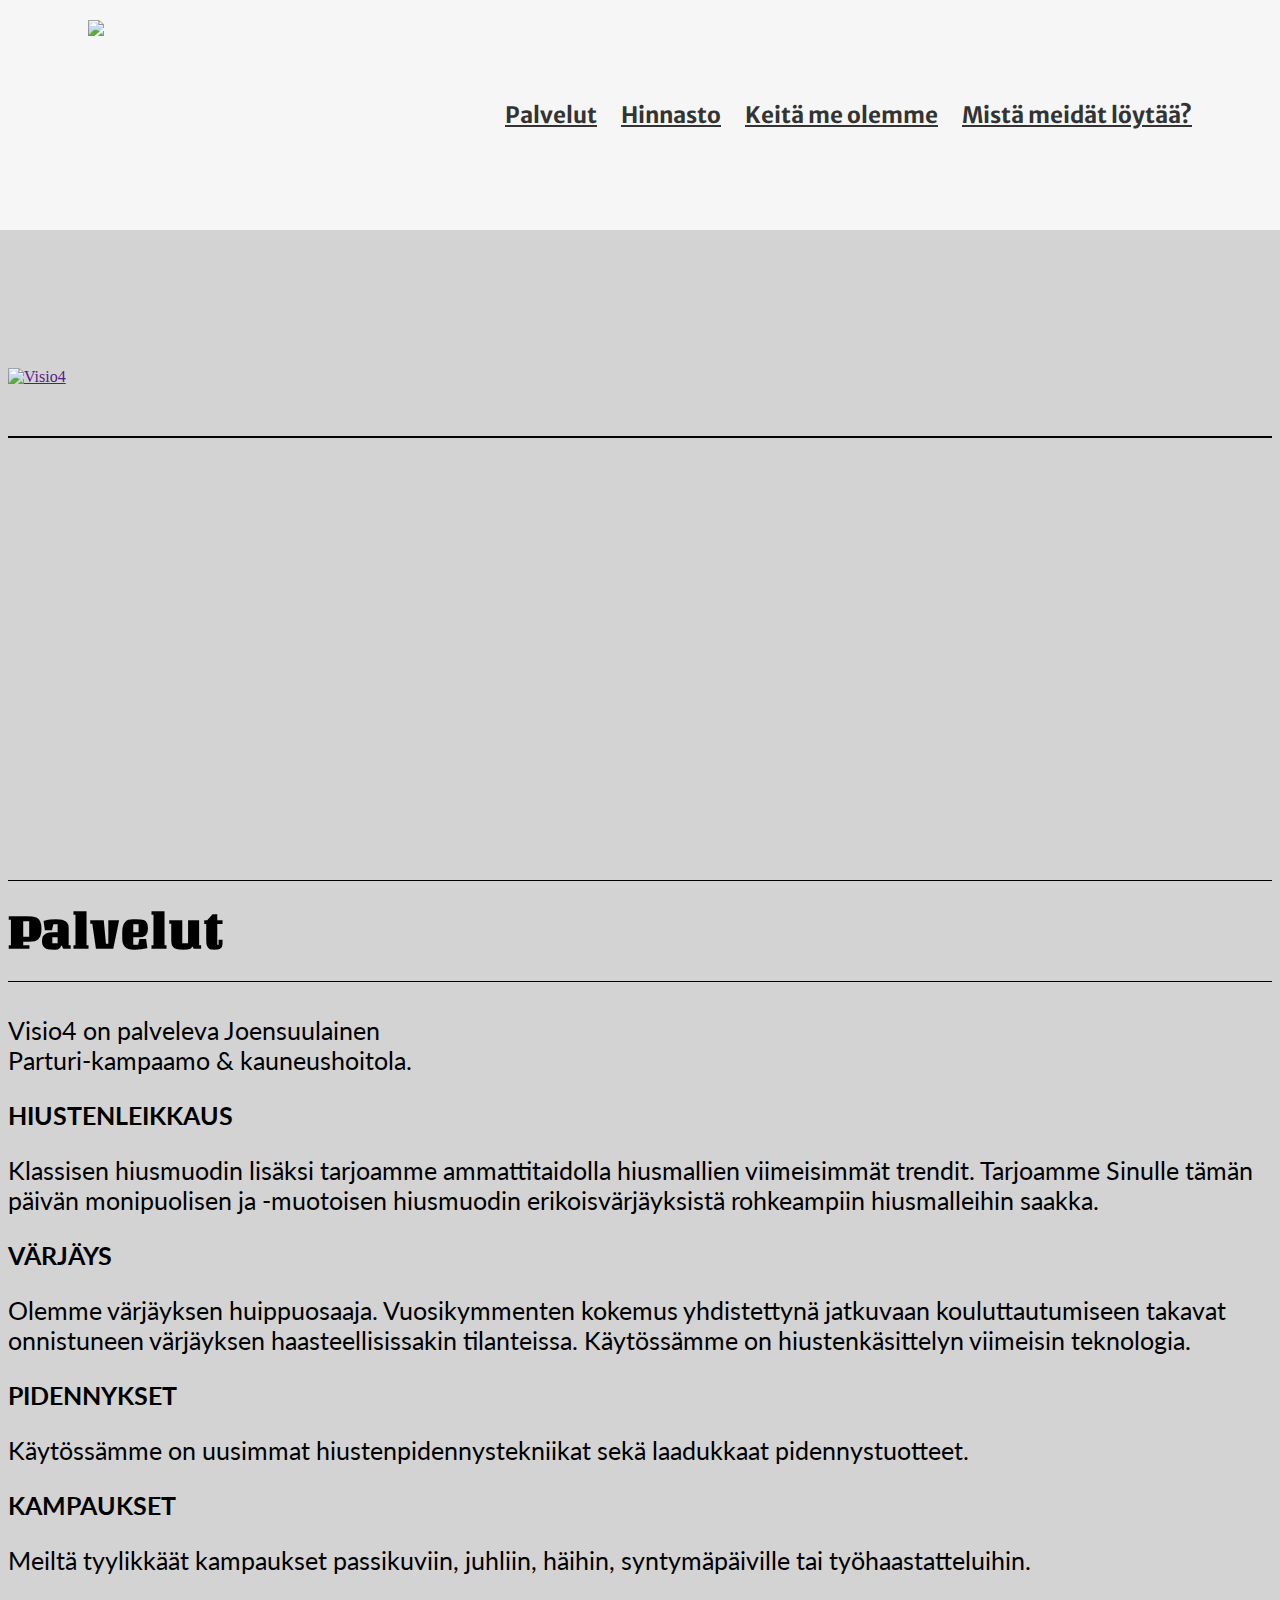
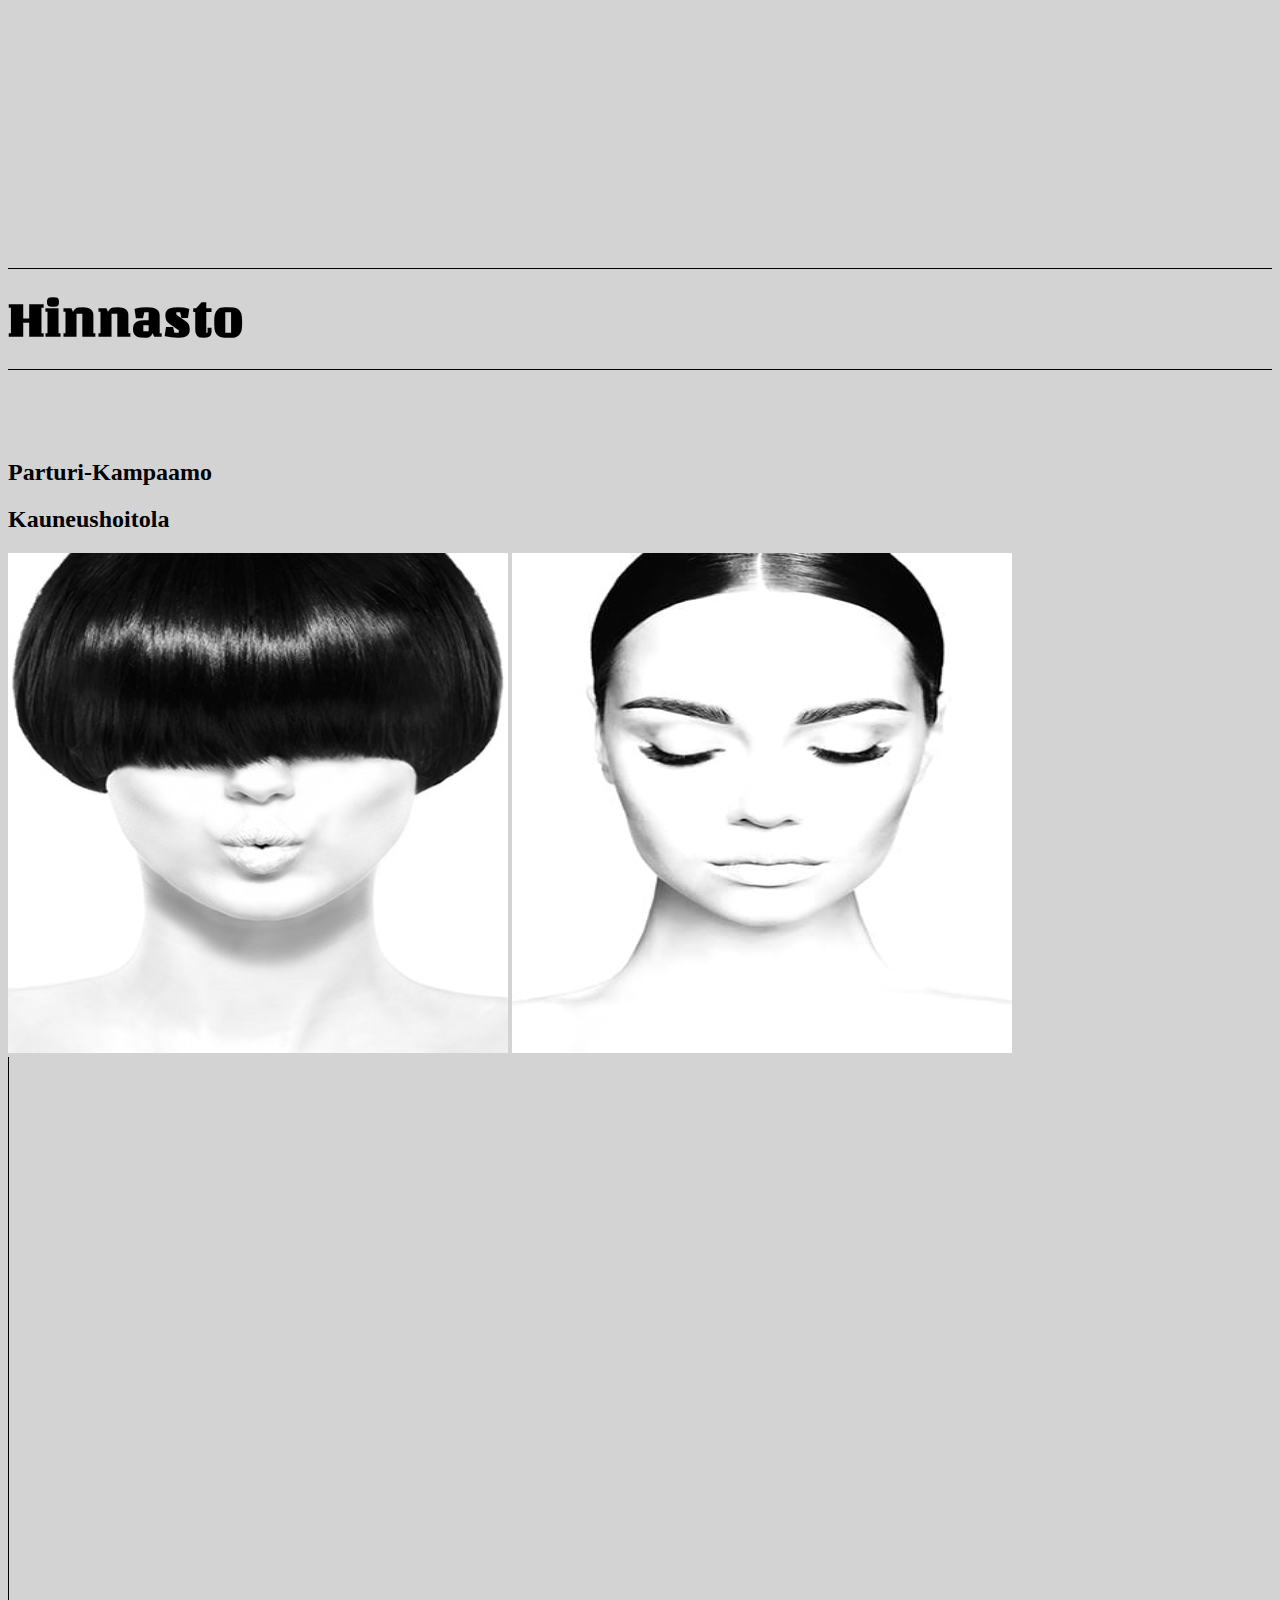
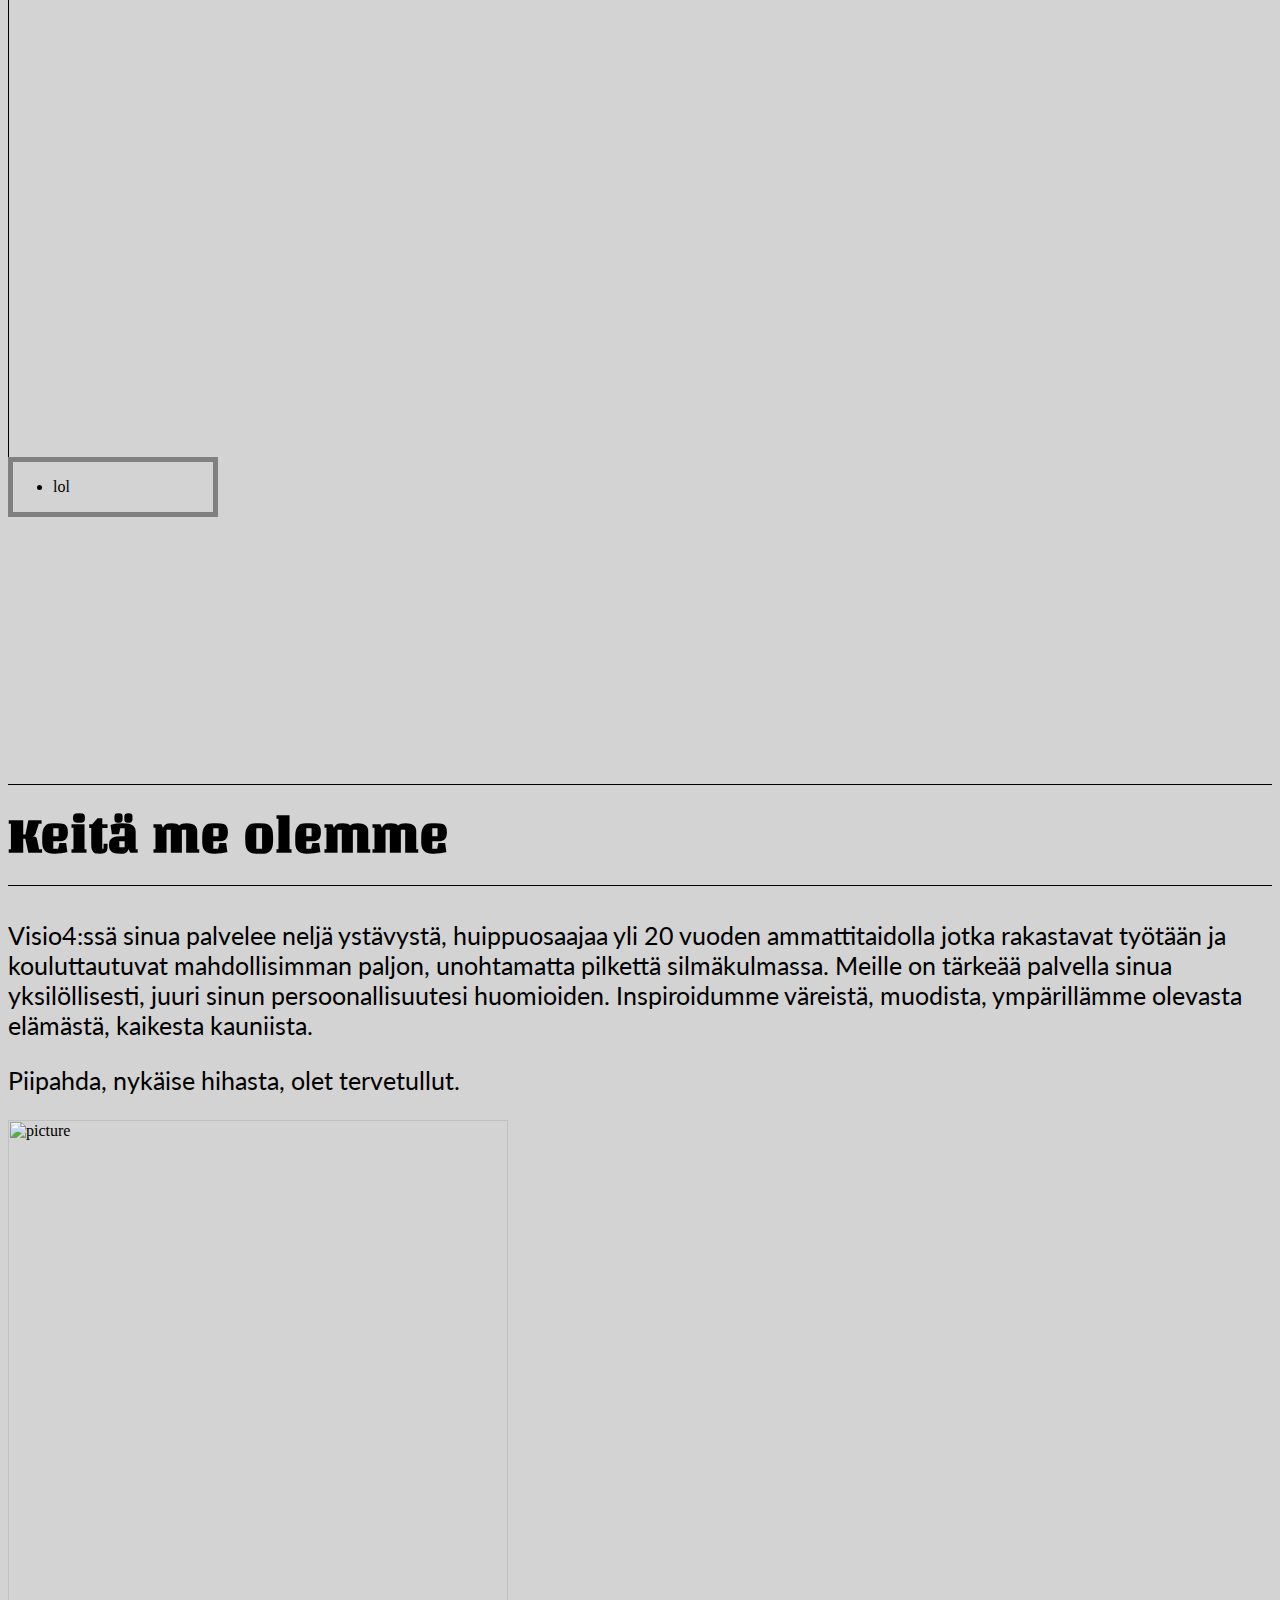
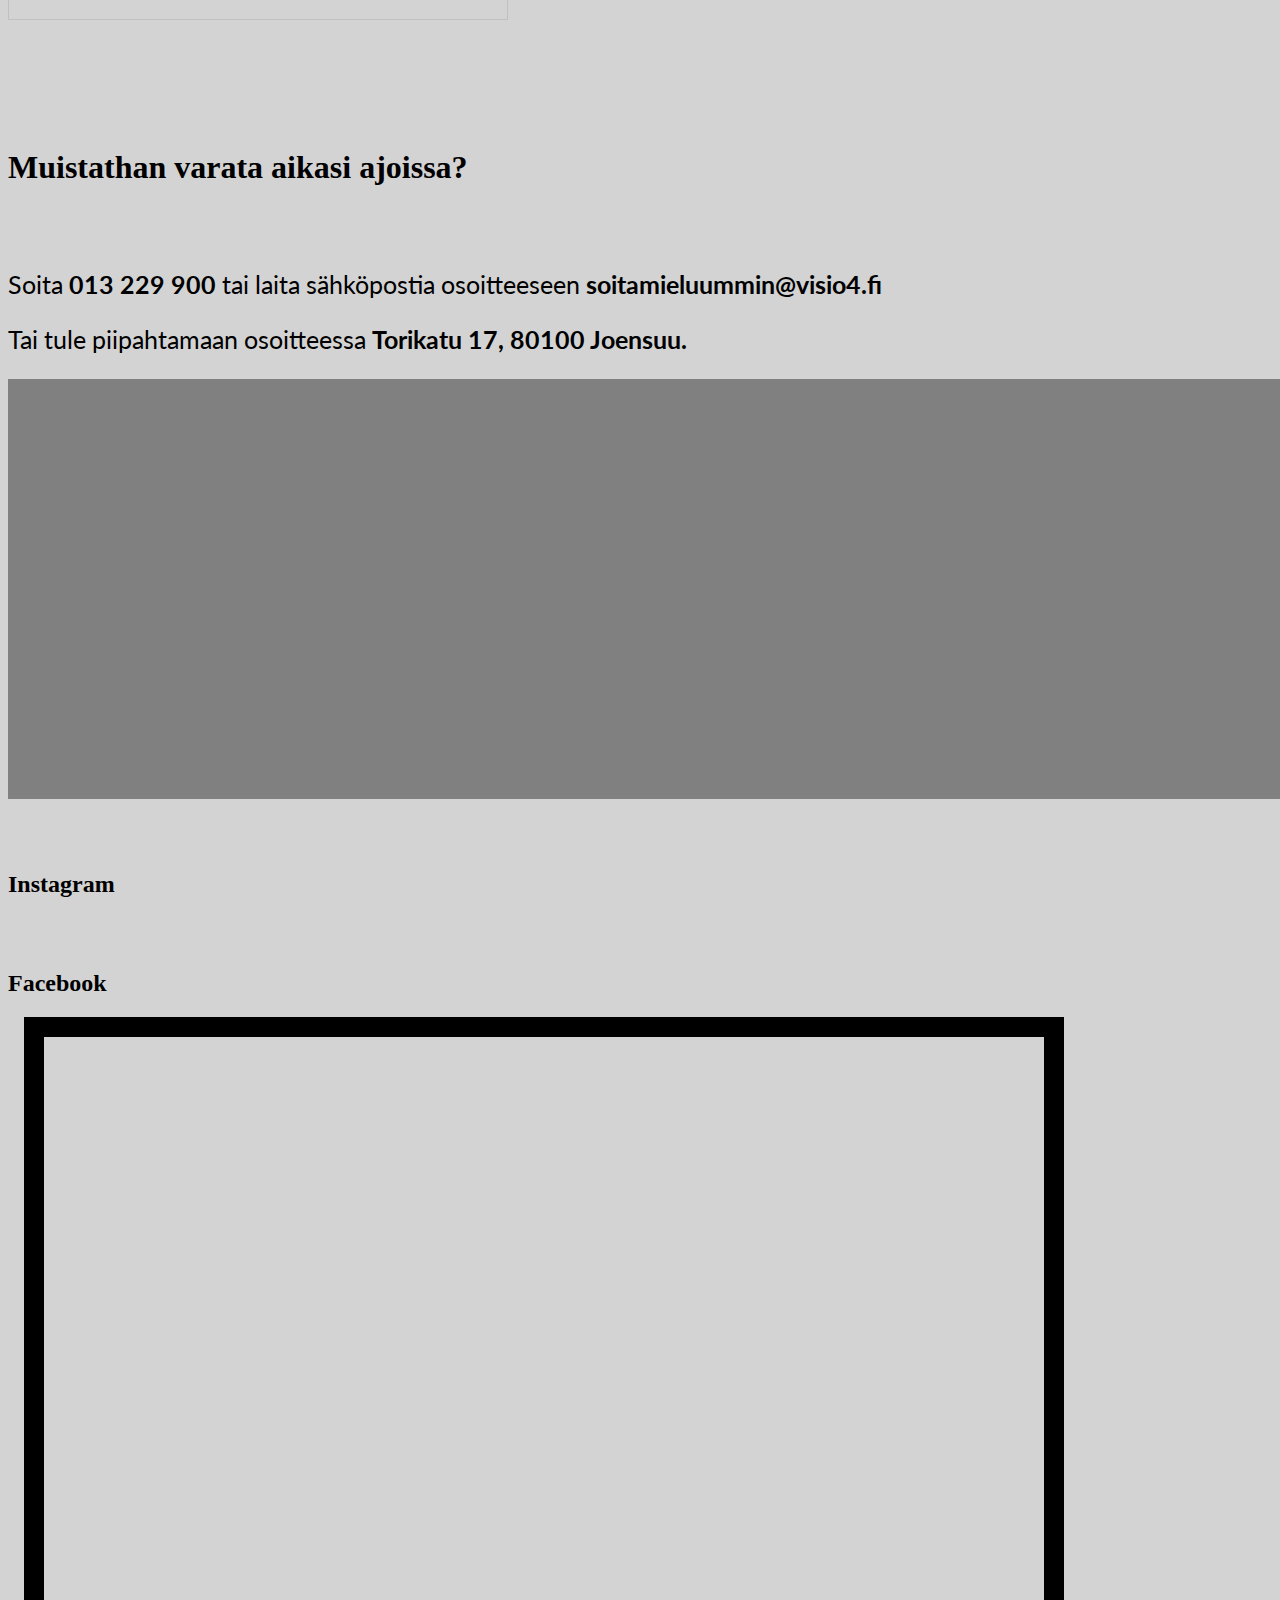
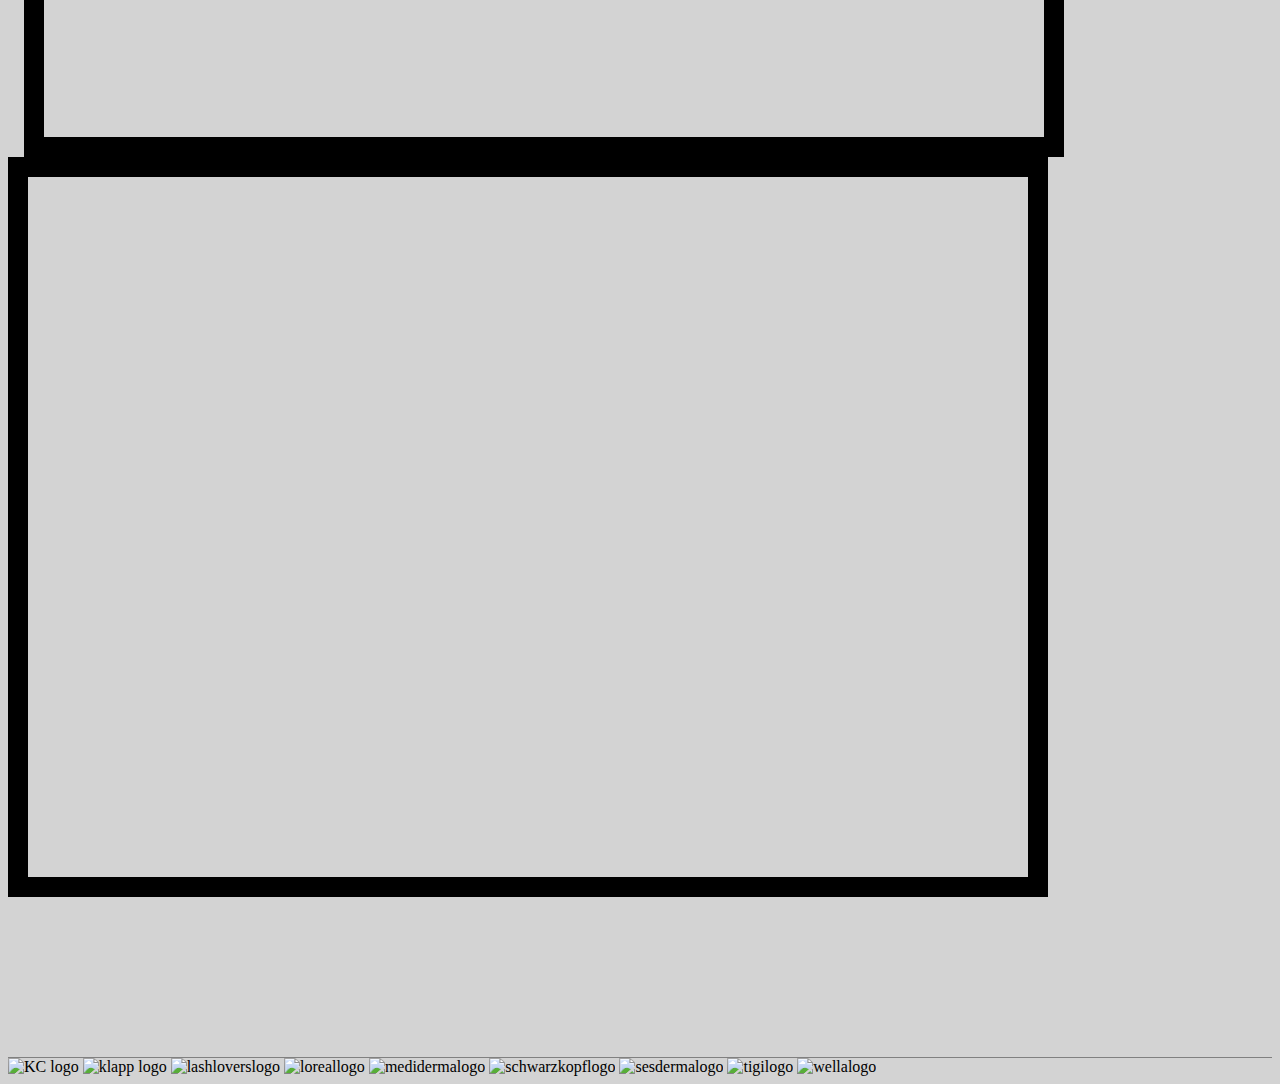
==== Index.html @ e0b6bd32 "alot of layout changes" ====
<html lang="fi" prefix="og: http://ogp.me/ns#">

<head>
  <meta charset="UTF-8">
  <meta name="viewport" content="width=device-width, initial-scale=1">
  <meta http-equiv="x-ua-compatible" content="ie=edge">

  <!--title-->
  <title id="visio4">Parturi-kampaamo & kauneushoitola Visio4 &#124; Joensuu</title>
  <link rel="shortcut icon" href="/" />

  <!--icon-->
  <link rel="apple-touch-icon" sizes="57x57" href="http://www.visio4.fi/wp-content/themes/default/images/favicons/apple-touch-icon-57x57.png">
  <link rel="apple-touch-icon" sizes="60x60" href="http://www.visio4.fi/wp-content/themes/default/images/favicons/apple-touch-icon-60x60.png">
  <link rel="apple-touch-icon" sizes="72x72" href="http://www.visio4.fi/wp-content/themes/default/images/favicons/apple-touch-icon-72x72.png">
  <link rel="apple-touch-icon" sizes="76x76" href="http://www.visio4.fi/wp-content/themes/default/images/favicons/apple-touch-icon-76x76.png">
  <link rel="apple-touch-icon" sizes="114x114" href="http://www.visio4.fi/wp-content/themes/default/images/favicons/apple-touch-icon-114x114.png">
  <link rel="apple-touch-icon" sizes="120x120" href="http://www.visio4.fi/wp-content/themes/default/images/favicons/apple-touch-icon-120x120.png">
  <link rel="apple-touch-icon" sizes="144x144" href="http://www.visio4.fi/wp-content/themes/default/images/favicons/apple-touch-icon-144x144.png">
  <link rel="apple-touch-icon" sizes="152x152" href="http://www.visio4.fi/wp-content/themes/default/images/favicons/apple-touch-icon-152x152.png">
  <link rel="apple-touch-icon" sizes="180x180" href="http://www.visio4.fi/wp-content/themes/default/images/favicons/apple-touch-icon-180x180.png">
  <link rel="icon" type="image/png" href="http://www.visio4.fi/wp-content/themes/default/images/favicons/favicon-32x32.png"
    sizes="32x32">
  <link rel="icon" type="image/png" href="http://www.visio4.fi/wp-content/themes/default/images/favicons/favicon-194x194.png"
    sizes="194x194">
  <link rel="icon" type="image/png" href="http://www.visio4.fi/wp-content/themes/default/images/favicons/favicon-96x96.png"
    sizes="96x96">
  <link rel="icon" type="image/png" href="http://www.visio4.fi/wp-content/themes/default/images/favicons/android-chrome-192x192.png"
    sizes="192x192">
  <link rel="icon" type="image/png" href="http://www.visio4.fi/wp-content/themes/default/images/favicons/favicon-16x16.png"
    sizes="16x16">
  <link rel="manifest" href="http://www.visio4.fi/wp-content/themes/default/images/favicons/manifest.json">
  <link rel="mask-icon" href="http://www.visio4.fi/wp-content/themes/default/images/favicons/safari-pinned-tab.svg"
    color="#5bbad5">

  <!--links-->

  <script type='text/javascript' src='http://www.visio4.fi/wp-content/plugins/feed-them-social/admin/js/admin.js?ver=4.7.12'></script>
  <script type='text/javascript' src='http://www.visio4.fi/wp-content/plugins/feed-them-social/feeds/js/powered-by.js?ver=4.7.12'></script>
  <script type='text/javascript' src='http://www.visio4.fi/wp-content/plugins/feed-them-social/feeds/js/magnific-popup.js?ver=4.7.12'></script>
  <link rel='shortlink' href='http://www.visio4.fi/' />
  <link rel="alternate" type="application/json+oembed" href="http://www.visio4.fi/wp-json/oembed/1.0/embed?url=http%3A%2F%2Fwww.visio4.fi%2F" />
  <link rel="alternate" type="text/xml+oembed" href="http://www.visio4.fi/wp-json/oembed/1.0/embed?url=http%3A%2F%2Fwww.visio4.fi%2F&#038;format=xml" />
  </script>

  <!--stylesheet links-->
  <link rel=StyleSheet href="Front.css" type="text/css" media=screen>
  <link rel="StyleSheet" href="https://cdnjs.cloudflare.com/ajax/libs/font-awesome/4.7.0/css/font-awesome.min.css">
  <link rel="StyleSheet" href="Social.css" type="text/css" media=screen>
  <link rel=StyleSheet href="Navbar.css" type="text/css" media=screen>


  <!--Fonts-->
  <link href="https://fonts.googleapis.com/css?family=Acme|Arimo|Bitter|Hind|Lobster|Merriweather+Sans|Mountains+of+Christmas|Noto+Sans+JP|Varela+Round"
    rel="stylesheet">
  <link href="https://fonts.googleapis.com/css?family=Abril+Fatface|Charm|Major+Mono+Display|Staatliches|Unlock" rel="stylesheet">
  <link href="https://fonts.googleapis.com/css?family=Bad+Script|Forum|Lobster+Two|Merienda|Poiret+One" rel="stylesheet">
  <link href="https://fonts.googleapis.com/css?family=Lato" rel="stylesheet">

  <!--Pictures link-->
  <link href="Kuvat/">


  <!-- Latest compiled and minified CSS -->
  <link rel="stylesheet" href="https://stackpath.bootstrapcdn.com/bootstrap/4.2.1/css/bootstrap.min.css" integrity="sha384-GJzZqFGwb1QTTN6wy59ffF1BuGJpLSa9DkKMp0DgiMDm4iYMj70gZWKYbI706tWS"
    crossorigin="anonymous">

  <!-- jQuery library -->
  <script src="http://code.jquery.com/jquery-latest.min.js" type="text/javascript"></script>
  <script src="animatescroll.js"></script>

  <!-- Latest compiled JavaScript bootstrap -->
  <script src="https://cdnjs.cloudflare.com/ajax/libs/popper.js/1.14.6/umd/popper.min.js" integrity="sha384-wHAiFfRlMFy6i5SRaxvfOCifBUQy1xHdJ/yoi7FRNXMRBu5WHdZYu1hA6ZOblgut"
    crossorigin="anonymous"></script>
  <script src="https://stackpath.bootstrapcdn.com/bootstrap/4.2.1/js/bootstrap.min.js" integrity="sha384-B0UglyR+jN6CkvvICOB2joaf5I4l3gm9GU6Hc1og6Ls7i6U/mkkaduKaBhlAXv9k"
    crossorigin="anonymous"></script>
</head>




<body>
  <div class="container fluid">

    <!--navbar-->
    <div class="cbp-af-header">
      <div class="cbp-af-inner">
        <a href="#" class="navbar-right img"><img style="max-width:200px; margin-top: 20px;" src="Kuvat/logo.png" class="img-responsive"></a>
        <nav>
          <a href="#" onclick="$('#jump-palvelut').animatescroll();" class="navbarfont">Palvelut</a>
          <a href="#" onclick="$('#jump-hinnasto').animatescroll();" class="navbarfont">Hinnasto</a>
          <a href="#" onclick="$('#jump-meistä').animatescroll();" class="navbarfont">Keitä me olemme</a>
          <a href="#" onclick="$('#jump-mapdiv').animatescroll();" class="navbarfont">Mistä meidät löytää?</a>
        </nav>
      </div>
    </div>



    <div>
      <br><br><br><br><br><br><br><br><br><br><br><br><br><br><br><br><br><br><br><br>
    </div>




    <!--Logo-->

    <div class="container">
      <div class="row">
        <div class="col-sm-5"></div>
        <a href="" id="Visio4Logo">
          <img class="img-responsive" src="Kuvat/logo.png" alt="Visio4">
        </a>
      </div>
    </div>
  </div>
  <div id="logoborder"></div>




  <!--main content-->

  <section id="jump-palvelut"></section>
  <br><br><br><br><br><br>
  <div class="container text-center" id="palvelut">
    <div class="row">
      <div class="col " id="palvelut2">
        <h1 class="headeredits"><strong>Palvelut</strong></h2>
        <p>Visio4 on palveleva Joensuulainen<br> Parturi-kampaamo & kauneushoitola.</p>
        <p><strong>HIUSTENLEIKKAUS</strong></p>
        <p>Klassisen hiusmuodin lisäksi tarjoamme ammattitaidolla hiusmallien viimeisimmät trendit.
          Tarjoamme Sinulle tämän päivän monipuolisen ja -muotoisen hiusmuodin erikoisvärjäyksistä rohkeampiin
          hiusmalleihin saakka.</p>
        <p><strong>VÄRJÄYS</strong></p>
        <p>Olemme värjäyksen huippuosaaja. Vuosikymmenten kokemus yhdistettynä jatkuvaan
          kouluttautumiseen takavat onnistuneen värjäyksen haasteellisissakin tilanteissa. Käytössämme on
          hiustenkäsittelyn
          viimeisin teknologia.</p>
        <p><strong>PIDENNYKSET</strong></p>
        <p>Käytössämme on uusimmat hiustenpidennystekniikat sekä laadukkaat pidennystuotteet.</p>
        <p><strong>KAMPAUKSET</strong></p>
        <p>Meiltä tyylikkäät kampaukset passikuviin, juhliin, häihin, syntymäpäiville tai
          työhaastatteluihin.</p>
        <p></p>
      </div>
    </div>
  </div>

  <div class="container">
    <div class="row">
      <div class="col">
        <br><br><br><br><br><br><br>
      </div>
    </div>
  </div>

  <!--Sub content-->
  <section id="jump-hinnasto"></section>
  <br><br><br><br><br><br>
  <div class="container text-center" id="hinnasto">
    <div class="row">
      <div class="col-sm-11">
        <h1 class="headeredits"><strong>Hinnasto</strong></h2>
        <br><br>
        <div class="d-inline-flex">
          <h2 class="p-2 side-header-img" style="width:500px;"><strong>Parturi-Kampaamo</strong></h2>
          <h2 class="p-2 side-header-img" style="width:500px;"><strong>Kauneushoitola</strong></h2>
        </div>
        <div class="col-sm-13">
          <img class="rounded float-left image  img-responsive img-display img-border" src="Kuvat/parturikampaamo.jpg"
            id="img2" alt="Parturi-kampaamo">
          <img class=" rounded float-right image  img-responsive img-display img-border" src="Kuvat/kauneushoitola.jpg"
            id="img3" alt="kauneushoitola">
        </div>
        <div class="clearfix vertical-line col-sm-14" style="height: 1000px;"></div>

        <div style="border:5px solid grey; width:200px;" class="d-inline-flex justify-content-between">
          <ul class="list-inline-mb-0">
            <li class="list-inline-item">
              lol
            </li>
          </ul>
        </div>
      </div>
    </div>
  </div>

  <div class="container">
    <div class="row">
      <div class="col">
        <br><br><br><br><br><br><br>
      </div>
    </div>
  </div>

  <section id="jump-meistä"></section>
  <br><br><br><br><br><br>
  <div class="container">
    <div class="row">
      <div class="col text-center">
        <h1 class="headeredits" id="Meistä"><strong>Keitä me olemme</strong></h2>
        <p id="keitämeolemmeteksti">Visio4:ssä sinua palvelee neljä ystävystä, huippuosaajaa yli 20 vuoden
          ammattitaidolla
          jotka rakastavat työtään ja kouluttautuvat mahdollisimman paljon, unohtamatta pilkettä silmäkulmassa.
          Meille on tärkeää palvella sinua yksilöllisesti, juuri sinun persoonallisuutesi huomioiden. Inspiroidumme
          väreistä, muodista, ympärillämme olevasta elämästä, kaikesta kauniista.
        </p>
        <p id="keitämeolemmeteksti2">Piipahda, nykäise hihasta, olet tervetullut.</p>
        <img src="" id="img3" alt="picture">
      </div>
    </div>
  </div>

  <section id="jump-mapdiv"></section>
  <br><br><br><br><br><br>
  <div class="container text-center">
    <div class="row">
      <div class="col-md-12">
        <h1 id="Paikka" id="mapheader"><strong>Muistathan varata aikasi ajoissa?</strong></h2>
        <br><br>
        <p>Soita <strong>013 229 900</strong> tai laita sähköpostia osoitteeseen <strong>soitamieluummin@visio4.fi</strong></p>
        <p id="osoite">Tai tule piipahtamaan osoitteessa <strong>Torikatu 17, 80100 Joensuu.</strong></p>
      </div>
    </div>
  </div>

  <!--google maps scripts and styling-->
  <div class="container" id="mapdiv">
    <div class="row">
      <div class="col" id="map">

        <!--map script,styling,markers etc..-->
        <script>
          //map function and init
          function initMap() {
            var myLatLng = {
              lat: 62.598719,
              lng: 29.761152
            };
            var map = new google.maps.Map(document.getElementById('map'), {
              center: myLatLng,
              zoom: 18,

              //Styles a map in night mode.
              styles: [{
                elementType: 'geometry',
                stylers: [{
                  color: '#242f3e'
                }]
              },
              {
                elementType: 'labels.text.stroke',
                stylers: [{
                  color: '#242f3e'
                }]
              },
              {
                elementType: 'labels.text.fill',
                stylers: [{
                  color: '#746855'
                }]
              },
              {
                featureType: 'administrative.locality',
                elementType: 'labels.text.fill',
                stylers: [{
                  color: '#d59563'
                }]
              },
              {
                featureType: 'poi',
                elementType: 'labels.text.fill',
                stylers: [{
                  color: '#d59563'
                }]
              },
              {
                featureType: 'poi.park',
                elementType: 'geometry',
                stylers: [{
                  color: '#263c3f'
                }]
              },
              {
                featureType: 'poi.park',
                elementType: 'labels.text.fill',
                stylers: [{
                  color: '#6b9a76'
                }]
              },
              {
                featureType: 'road',
                elementType: 'geometry',
                stylers: [{
                  color: '#38414e'
                }]
              },
              {
                featureType: 'road',
                elementType: 'geometry.stroke',
                stylers: [{
                  color: '#212a37'
                }]
              },
              {
                featureType: 'road',
                elementType: 'labels.text.fill',
                stylers: [{
                  color: '#9ca5b3'
                }]
              },
              {
                featureType: 'road.highway',
                elementType: 'geometry',
                stylers: [{
                  color: '#746855'
                }]
              },
              {
                featureType: 'road.highway',
                elementType: 'geometry.stroke',
                stylers: [{
                  color: '#1f2835'
                }]
              },
              {
                featureType: 'road.highway',
                elementType: 'labels.text.fill',
                stylers: [{
                  color: '#f3d19c'
                }]
              },
              {
                featureType: 'transit',
                elementType: 'geometry',
                stylers: [{
                  color: '#2f3948'
                }]
              },
              {
                featureType: 'transit.station',
                elementType: 'labels.text.fill',
                stylers: [{
                  color: '#d59563'
                }]
              },
              {
                featureType: 'water',
                elementType: 'geometry',
                stylers: [{
                  color: '#17263c'
                }]
              },
              {
                featureType: 'water',
                elementType: 'labels.text.fill',
                stylers: [{
                  color: '#515c6d'
                }]
              },
              {
                featureType: 'water',
                elementType: 'labels.text.stroke',
                stylers: [{
                  color: '#17263c'
                }]
              }
              ]
            });
            //map marker
            var marker = new google.maps.Marker({
              position: myLatLng,
              map: map,
              title: 'Visio4'
            });
            // Create our info window content   
            var infoWindowContent = '<div class="info_content">' +
              '<h3>Torikatu 17, 80100 Joensuu, Suomi, Visio4</h3>' +
              '</div>';

            // Initialise the inforWindow
            var infoWindow = new google.maps.InfoWindow({
              content: infoWindowContent
            });

            // Display our info window when the marker is clicked
            google.maps.event.addListener(marker, 'click', function () {
              infoWindow.open(map, marker);
            });
          }
        </script>
      </div>
    </div>
  </div>


  <!--API key google maps-->
  <div class="container">
    <div class="row">
      <div class="col">
        <script async defer src="https://maps.googleapis.com/maps/api/js?key=AIzaSyCQFtj_XwLrDeXg4JyTddNs7l2rASszcLY&callback=initMap"
          type="text/javascript"></script>
      </div>
    </div>
  </div>

  <!--Social links-->
  <div class="container">
    <div class="row">
      <div class="d-inline-flex">
        <h2 class="p-2 side-header-img2" style="margin-top:3em;margin-right:23em;"><strong>Instagram</strong></h2>
        <h2 class="p-2 side-header-img2" style="margin-top:3em;"><strong>Facebook</strong></h2>
      </div>
    </div>
  </div>

  
  <div class="row">
    <div class="col-xs-1 border col-xs-offset-3"><iframe src="https://www.powr.io/plugins/social-feed/view?unique_label=b59767bb_1547047970&external_type=iframe"
      width="1000px;" height="700" frameborder="0" style="margin-left:1em;"></iframe></div>
    <div class="col-sm-5 border"><iframe src="https://www.powr.io/plugins/social-feed/view?unique_label=6a9e744c_1548924786&external_type=iframe" style="margin-right:2em;" width="1000px" height="700" frameborder="0"></iframe></div>
</div>
    
          
  </div>
</body>

</html>

<div id="footerborder" style="margin-top:10em;"></div>

<div class="container text-center">
  <div class="row">
    <div class="col-lg-20">
      <footer id="Companieslogo" >
        <img class="img-responsive imgsize" src="Kuvat/logo-kc.png" alt="KC logo">
        <img class="img-responsive imgsize" src="Kuvat/logo-klapp.png" alt="klapp logo">
        <img class="img-responsive imgsize" src="Kuvat/logo-lash-lovers.png" alt="lashloverslogo">
        <img class="img-responsive imgsize" src="Kuvat/logo-loreal.png" alt="loreallogo">
        <img class="img-responsive imgsize" src="Kuvat/logo-mediderma.png" alt="medidermalogo">
        <img class="img-responsive imgsize" src="Kuvat/logo-schwarzkopf.png" alt="schwarzkopflogo">
        <img class="img-responsive imgsize" src="Kuvat/logo-sesderma.png" alt="sesdermalogo">
        <img class="img-responsive imgsize" src="Kuvat/logo-tigi.png" alt="tigilogo">
        <img class="img-responsive imgsize" src="Kuvat/logo-wella.png" alt="wellalogo">



        <script type="text/javascript" src="additions.js"></script>
        <script type="text/javascript" src="cbpAnimatedHeader.js"></script>
        <script type="text/javascript" src="cbpAnimatedHeader.min.js"></script>
        <script type="text/javascript" src="modernizr.custom.js"></script>
        <script type="text/javascript" src="classie.js"></script>
      </footer>
    </div>
  </div>
</div>
---- Front.css ----
body {
    background-color: lightgrey;
    overflow-x: hidden;
}

.container {
    
}

.col-lg-5 {
  margin-top: 300px;
  margin-bottom: 300px;
}

.col-sm-4 {
    
}

#palvelut2 {
    margin: 0;
    background-image: url(kuvat/scissors2.png);
    background-size: 1440px 800px;
    background-repeat: no-repeat; 
    display: compact;

}

#logoborder {
    border:1px solid black;
    margin-top: 50px;
    margin-bottom: 300px;
}

div.vertical-line{
    width: 1px; /* Line width */
    background-color: black; /* Line color */
    height: 100%; 
    display:inline-block;
  }

p {
    font-family: 'Lato', sans-serif;
    font-size: 25px;
    
}

.headeredits {
    font-family: 'Unlock', cursive;
    font-size: 50px;
    line-height: 2.0;
    border-top: 1px solid black;
    border-bottom: 1px solid black;
    
    
}

#map {
    width: 100%;
    height: 400px;
    background-color: grey;
    border-color: #bababa;
    border: 10px solid grey;
    
}

.img-text1 {
    
    border:5px solid grey;
}

.img-text2 {
    border:5px solid grey;
   
}

#img2 {
    
    width: 500px;
    height: 500px;
}
#img3 {
    
    width: 500px;
    height: 500px;
}

.img-size {
    width: 100px;
}

.img-border {
    
}

.frame {
    float:left;
    
    
}

#companieslogo {
    width: 1200px;

    
}
.box { display:inline-block; }

#footerborder {
    border-top: 1px solid grey;
    
}


@media screen and (max-width: 1200px) { 
    footer { display: flex; flex-direction: column; } 
    .img-display {display:none;}
    .img-text .img-text1 { justify-content: left; }
    .img-text .img-text2 { justify-content: right; }
    iframe { max-width: 100%; }
    .side-header-img { max-width:200px;margin:5px; }
    .side-header-img2 { max-width:200px;margin:5px; }
}
---- Social.css ----
.fa {
  padding: 10xp;
    font-size: 30px;
    width: 50px;
    text-align: center;
    text-decoration: none;
    margin: 5px 2px;
  }

  .fa:hover {
    opacity: 0.7;
}

.fa-instagram {
    background: #125688;
    color: white;
  }
  
  iframe {
    border:20px solid black;
  }
---- Navbar.css ----
.cbp-af-header {
	position: fixed;
	top: 0;
	left: 0;
	width: 100%;
	background: #f6f6f6;
	z-index: 10000;
	height: 230px;
	overflow: hidden;
	-webkit-transition: height 0.3s;
	-moz-transition: height 0.3s;
	transition: height 0.3s;
	
}

.cbp-af-header .cbp-af-inner {
	width: 90%;
	max-width: 69em;
	margin: 0 auto;
	padding: 0 1.875em;
}

.cbp-af-header h1,
.cbp-af-header nav {
	display: inline-block;
	position: relative;
}


.cbp-af-header h1,
.cbp-af-header nav a {
	line-height: 230px;
}

.cbp-af-header h1 {
	text-transform: uppercase;
	color: #333;
	letter-spacing: 4px;
	font-size: 4em;
	margin: 0;
	float: left;
	
}

.cbp-af-header nav {
	float: right;
}

.cbp-af-header nav a {
	color: #333;
	font-weight: 700;
	margin: 0 0 0 20px;
	font-size: 1.4em;
}

.cbp-af-header nav a:hover {
	color: #9FB4BD;
}

/* Transitions and class for reduced height */
.cbp-af-header h1,
.cbp-af-header nav a {
	-webkit-transition: all 0.3s;
	-moz-transition: all 0.3s;
	transition: all 0.3s;
}

.cbp-af-header.cbp-af-header-shrink {
	height: 90px;
}

.cbp-af-header.cbp-af-header-shrink h1,
.cbp-af-header.cbp-af-header-shrink nav a {
	line-height: 90px;
}

.cbp-af-header.cbp-af-header-shrink h1 {
	font-size: 2em;
}


@media screen and (max-width: 55em) {
	
	.cbp-af-header .cbp-af-inner {
		width: 100%;
	}

	.cbp-af-header h1,
	.cbp-af-header nav {
		display: block;
		margin: 0 auto;
		text-align: center;
		float: none;
	}

	.cbp-af-header h1,
	.cbp-af-header nav a {
		line-height: 115px;
	}

	.cbp-af-header nav a {
		margin: 0 10px;
	}

	.cbp-af-header.cbp-af-header-shrink h1,
	.cbp-af-header.cbp-af-header-shrink nav a {
		line-height: 45px;
	}

	.cbp-af-header.cbp-af-header-shrink h1 {
		font-size: 2em;
	}

	.cbp-af-header.cbp-af-header-shrink nav a {
		font-size: 1em;
	}
}

@media screen and (max-width: 32.25em) {
	.cbp-af-header nav a {
		font-size: 1em;
	}
}

@media screen and (max-width: 24em) {
	.cbp-af-header nav a,
	.cbp-af-header.cbp-af-header-shrink nav a {
		line-height: 1;
	}
}

.navbarfont {
	font-family: 'Merriweather Sans', sans-serif;
}
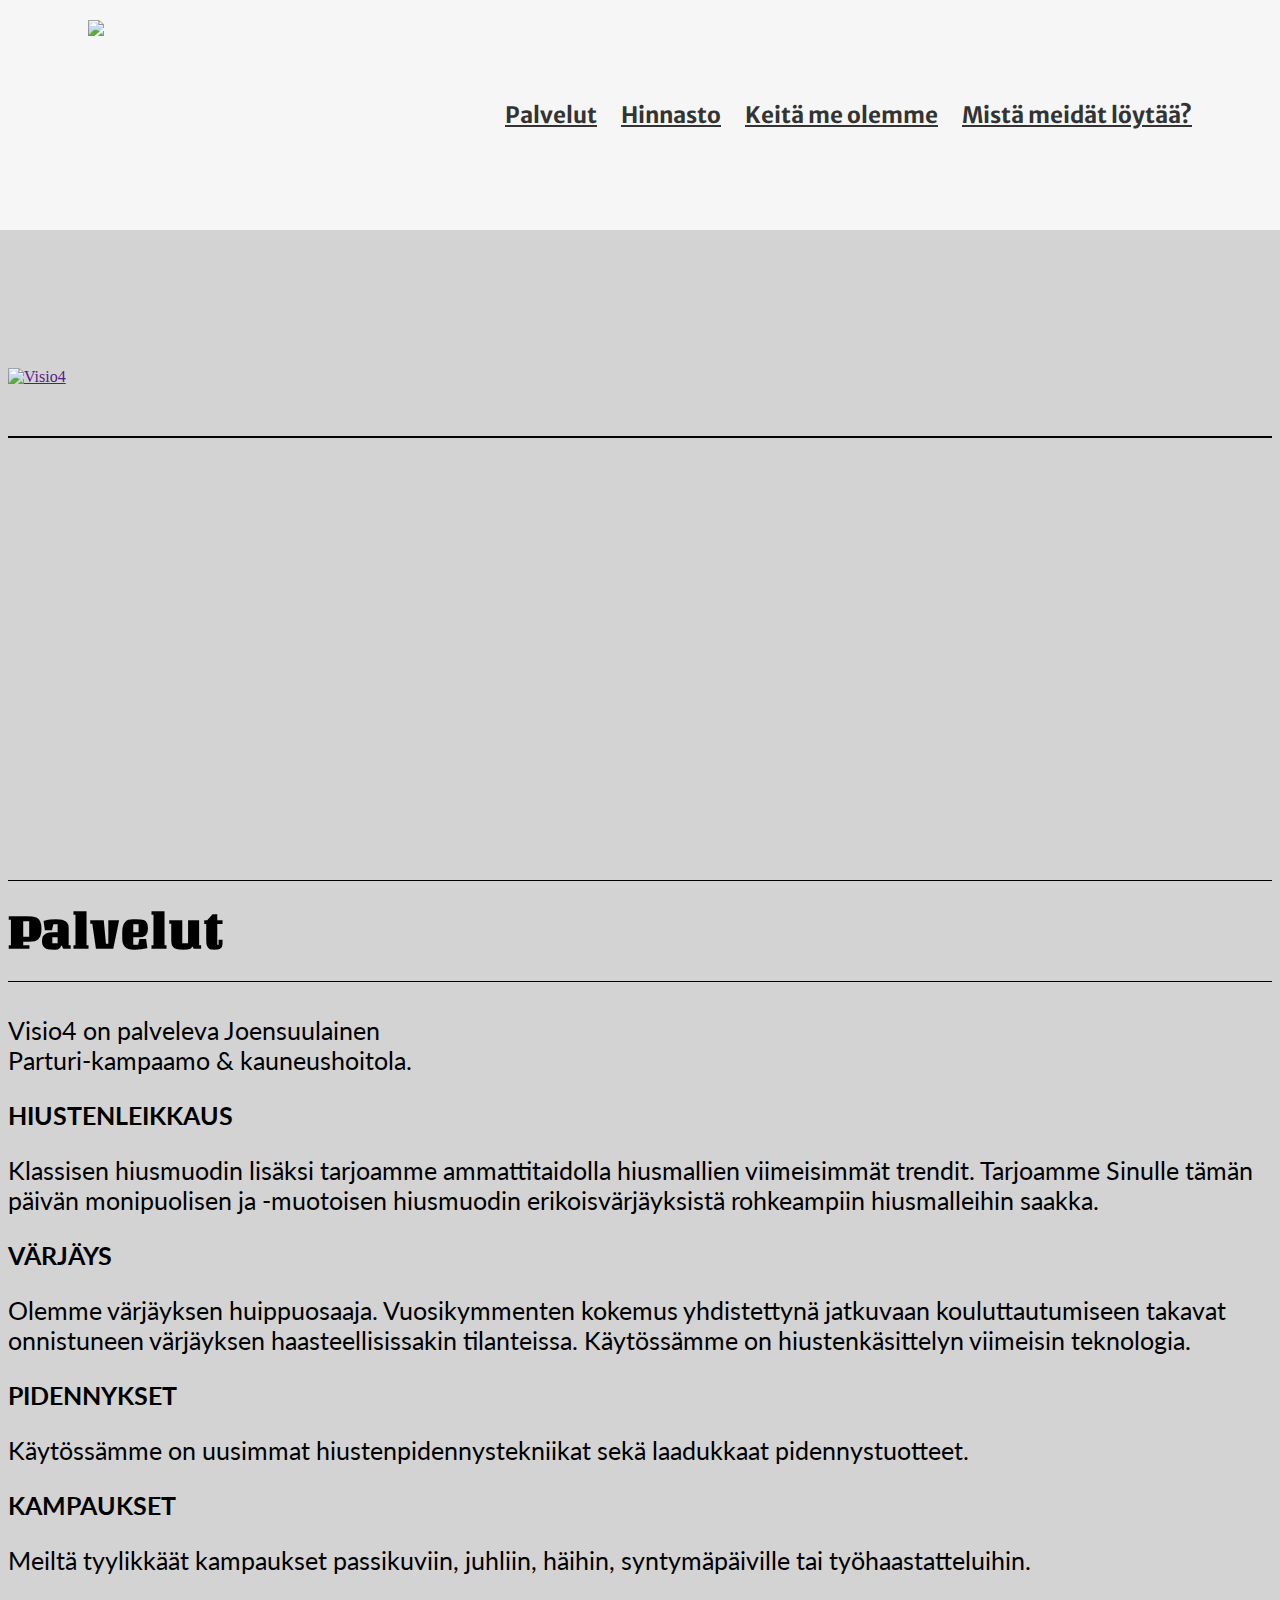
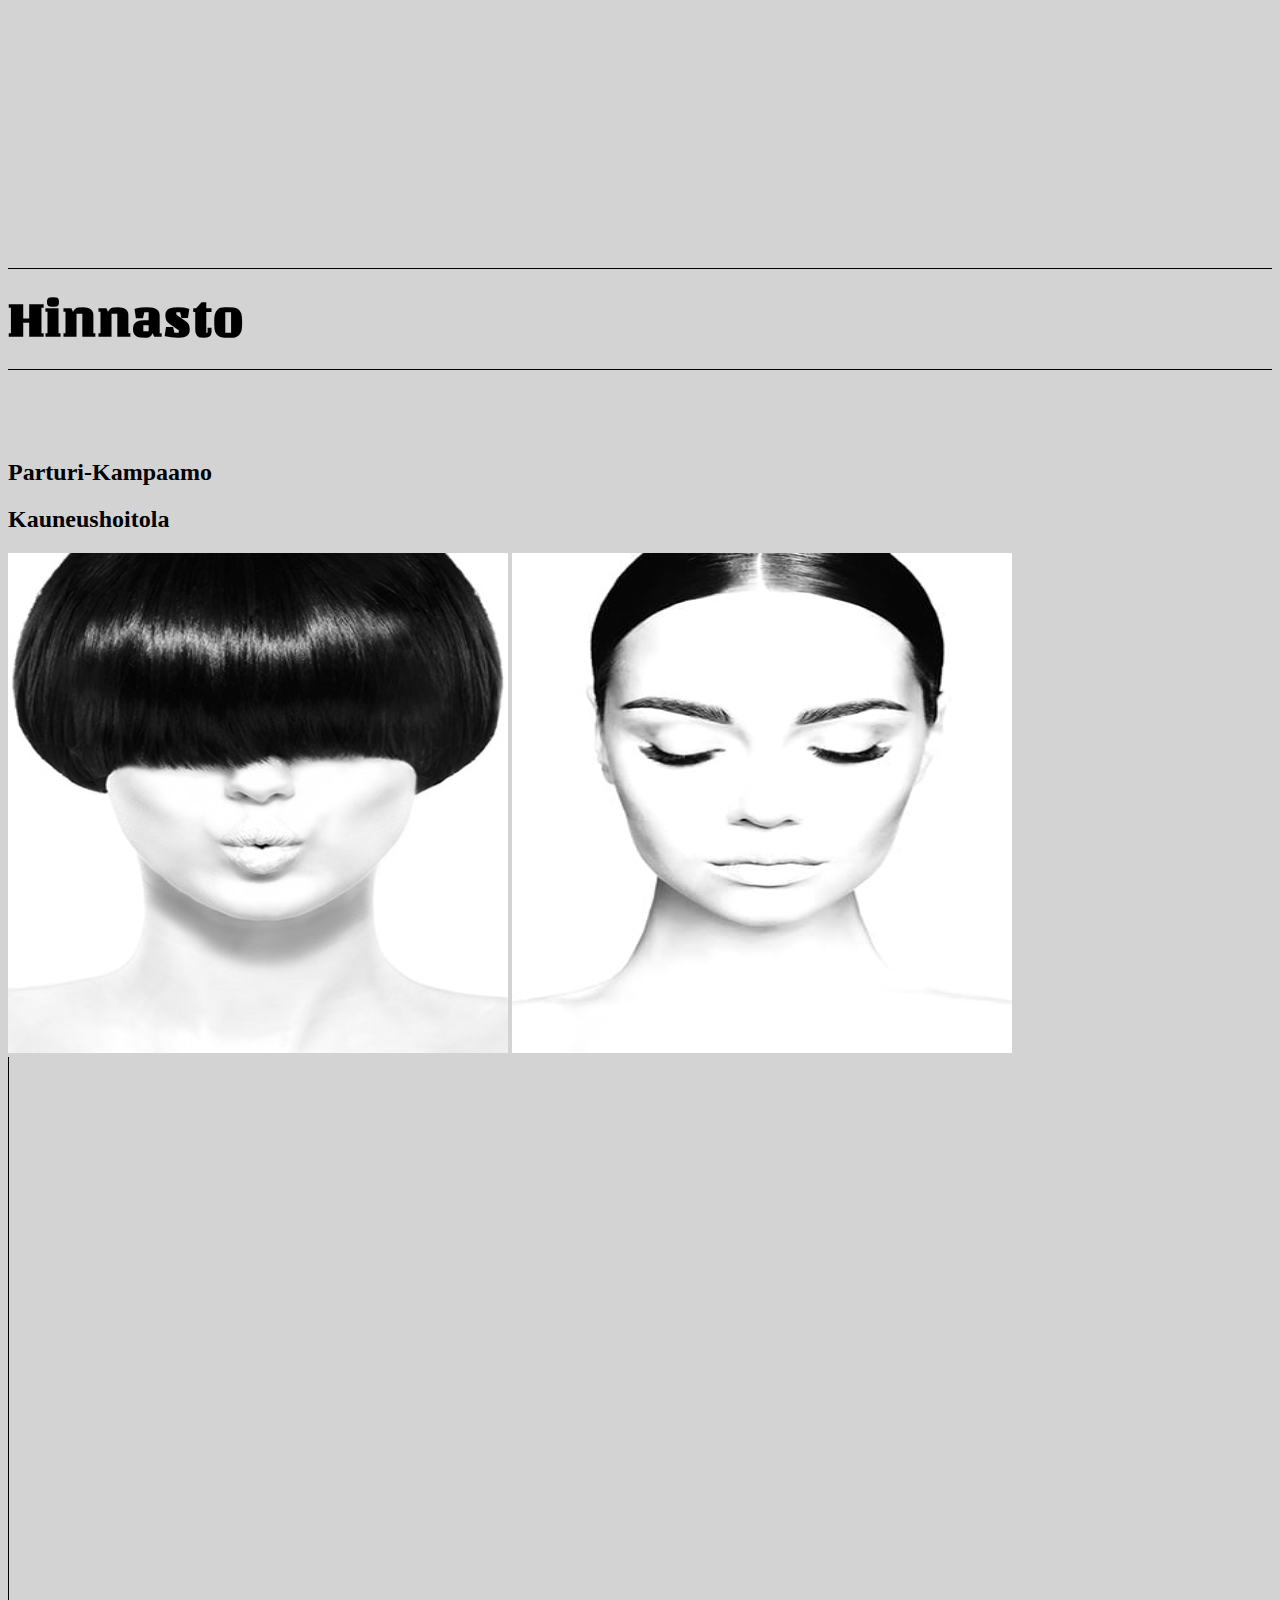
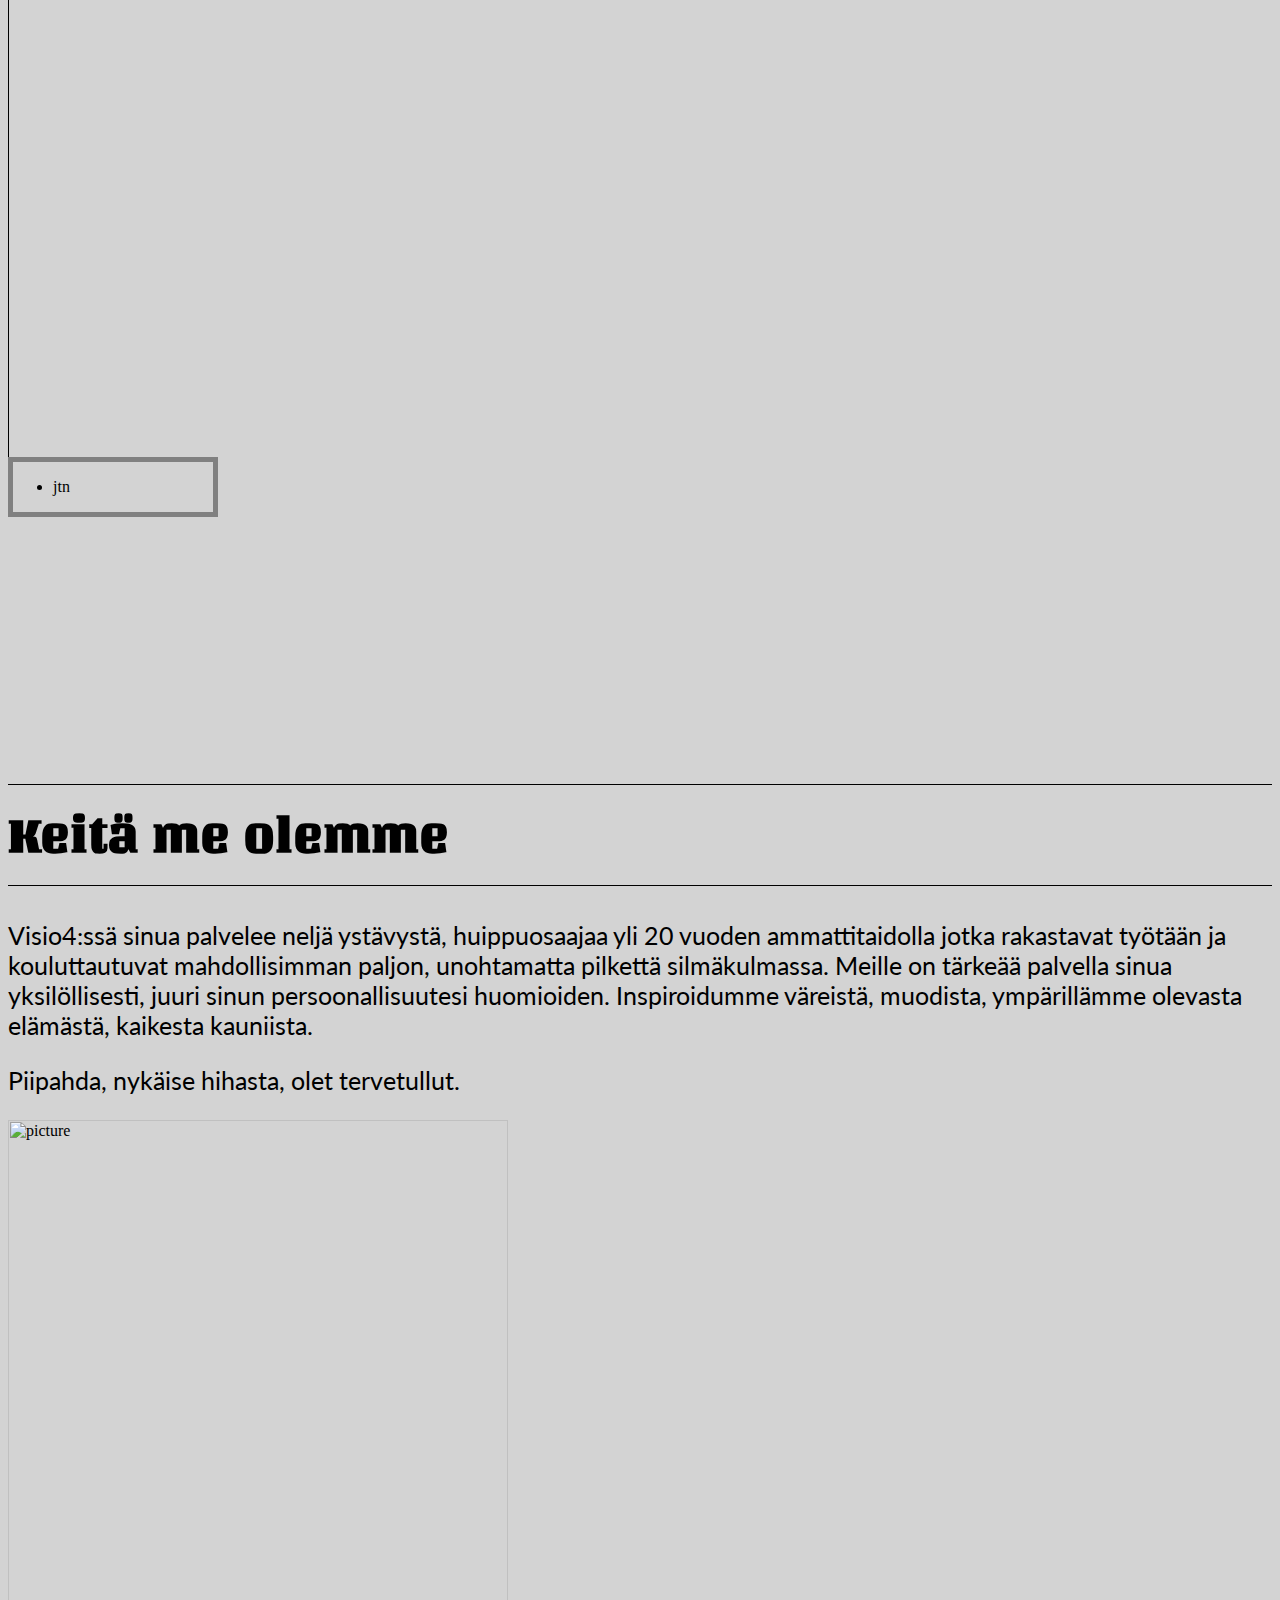
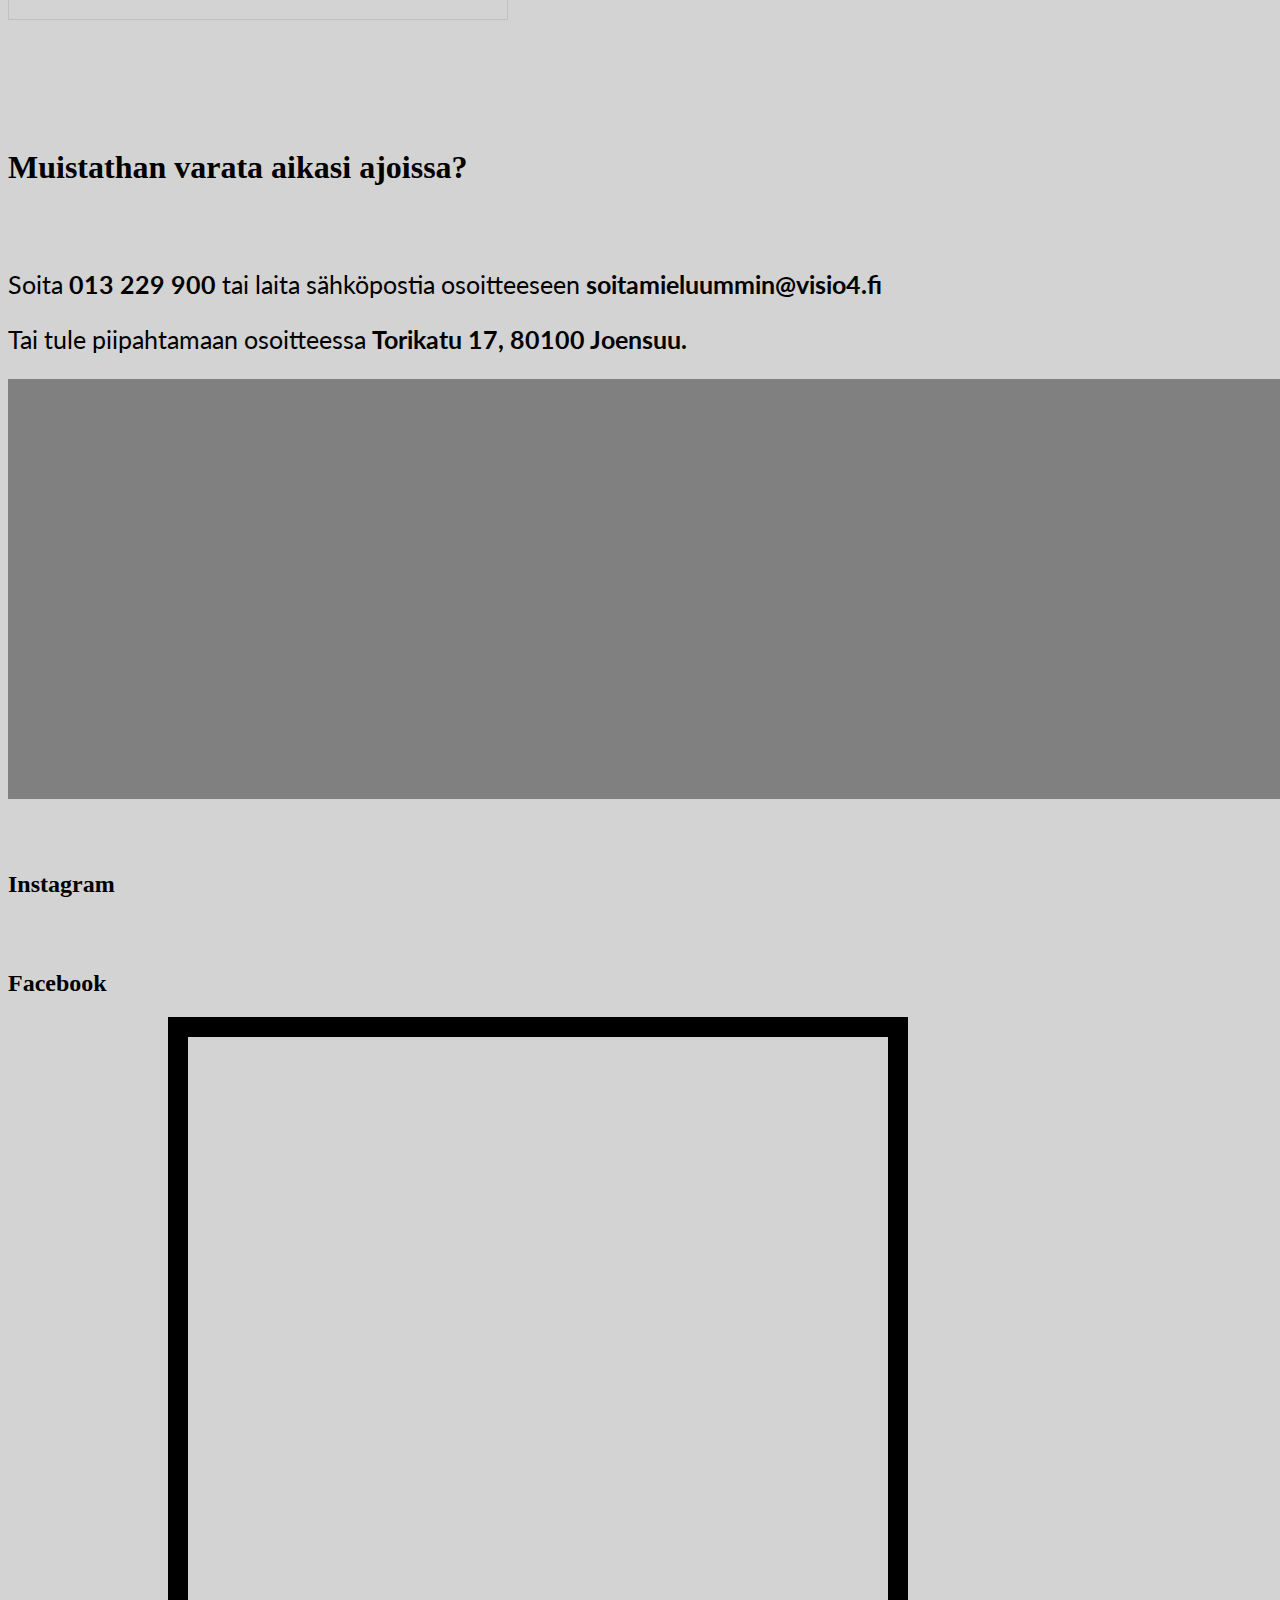
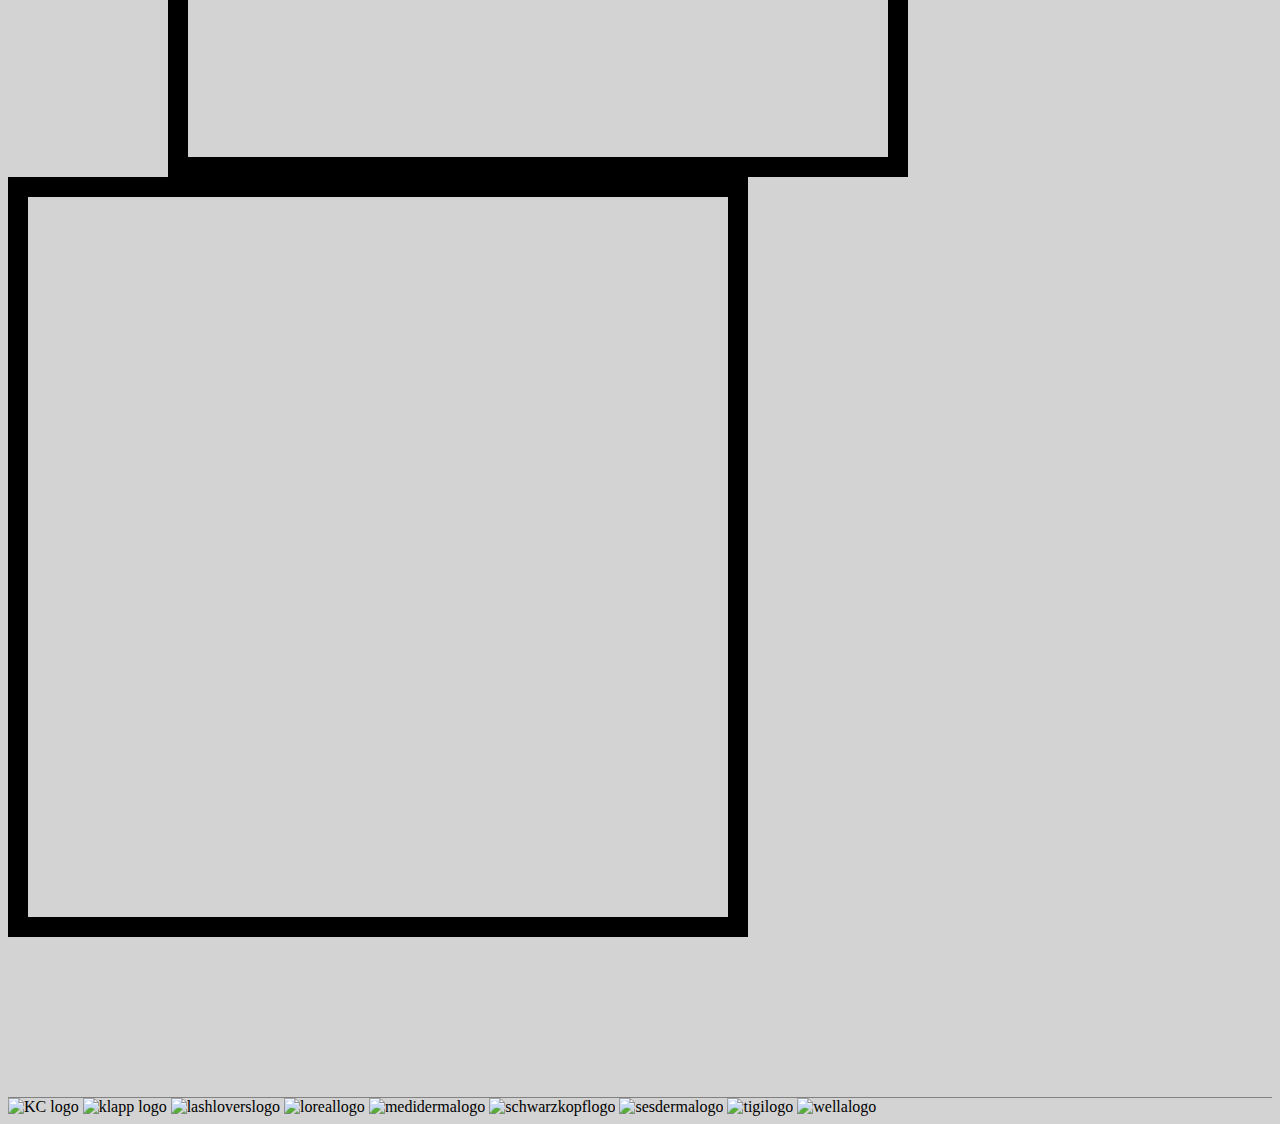
==== commit c243f4f1: "layout changes and fixes" ====
--- a/Index.html
+++ b/Index.html
@@ -172,14 +172,14 @@
           <img class="rounded float-left image  img-responsive img-display img-border" src="Kuvat/parturikampaamo.jpg"
             id="img2" alt="Parturi-kampaamo">
           <img class=" rounded float-right image  img-responsive img-display img-border" src="Kuvat/kauneushoitola.jpg"
-            id="img3" alt="kauneushoitola">
+             id="img3" alt="kauneushoitola">
         </div>
         <div class="clearfix vertical-line col-sm-14" style="height: 1000px;"></div>
 
         <div style="border:5px solid grey; width:200px;" class="d-inline-flex justify-content-between">
           <ul class="list-inline-mb-0">
             <li class="list-inline-item">
-              lol
+              jtn
             </li>
           </ul>
         </div>
@@ -411,16 +411,16 @@
     <div class="row">
       <div class="d-inline-flex">
         <h2 class="p-2 side-header-img2" style="margin-top:3em;margin-right:23em;"><strong>Instagram</strong></h2>
-        <h2 class="p-2 side-header-img2" style="margin-top:3em;"><strong>Facebook</strong></h2>
+        <h2 class="p-2 " style="margin-top:3em;"><strong>Facebook</strong></h2>
       </div>
     </div>
   </div>
 
   
   <div class="row">
-    <div class="col-xs-1 border col-xs-offset-3"><iframe src="https://www.powr.io/plugins/social-feed/view?unique_label=b59767bb_1547047970&external_type=iframe"
-      width="1000px;" height="700" frameborder="0" style="margin-left:1em;"></iframe></div>
-    <div class="col-sm-5 border"><iframe src="https://www.powr.io/plugins/social-feed/view?unique_label=6a9e744c_1548924786&external_type=iframe" style="margin-right:2em;" width="1000px" height="700" frameborder="0"></iframe></div>
+    <div class="col-xs-1  col-xs-offset-3"><iframe src="https://www.powr.io/plugins/social-feed/view?unique_label=b59767bb_1547047970&external_type=iframe"
+      width="700px;" height="720" frameborder="0" style="margin-left:10em;margin-right:10em; "></iframe></div>
+    <div class="col-sm-3 border"><iframe src="https://www.powr.io/plugins/social-feed/view?unique_label=6a9e744c_1548924786&external_type=iframe"  width="700px" height="720" frameborder="0"></iframe></div>
 </div>
     
           
--- a/Front.css
+++ b/Front.css
@@ -1,6 +1,6 @@
 body {
     background-color: lightgrey;
-    overflow-x: hidden;
+   
 }
 
 .container {
@@ -118,5 +118,5 @@
     .img-text .img-text2 { justify-content: right; }
     iframe { max-width: 100%; }
     .side-header-img { max-width:200px;margin:5px; }
-    .side-header-img2 { max-width:200px;margin:5px; }
+    .side-header-img2 { }
 }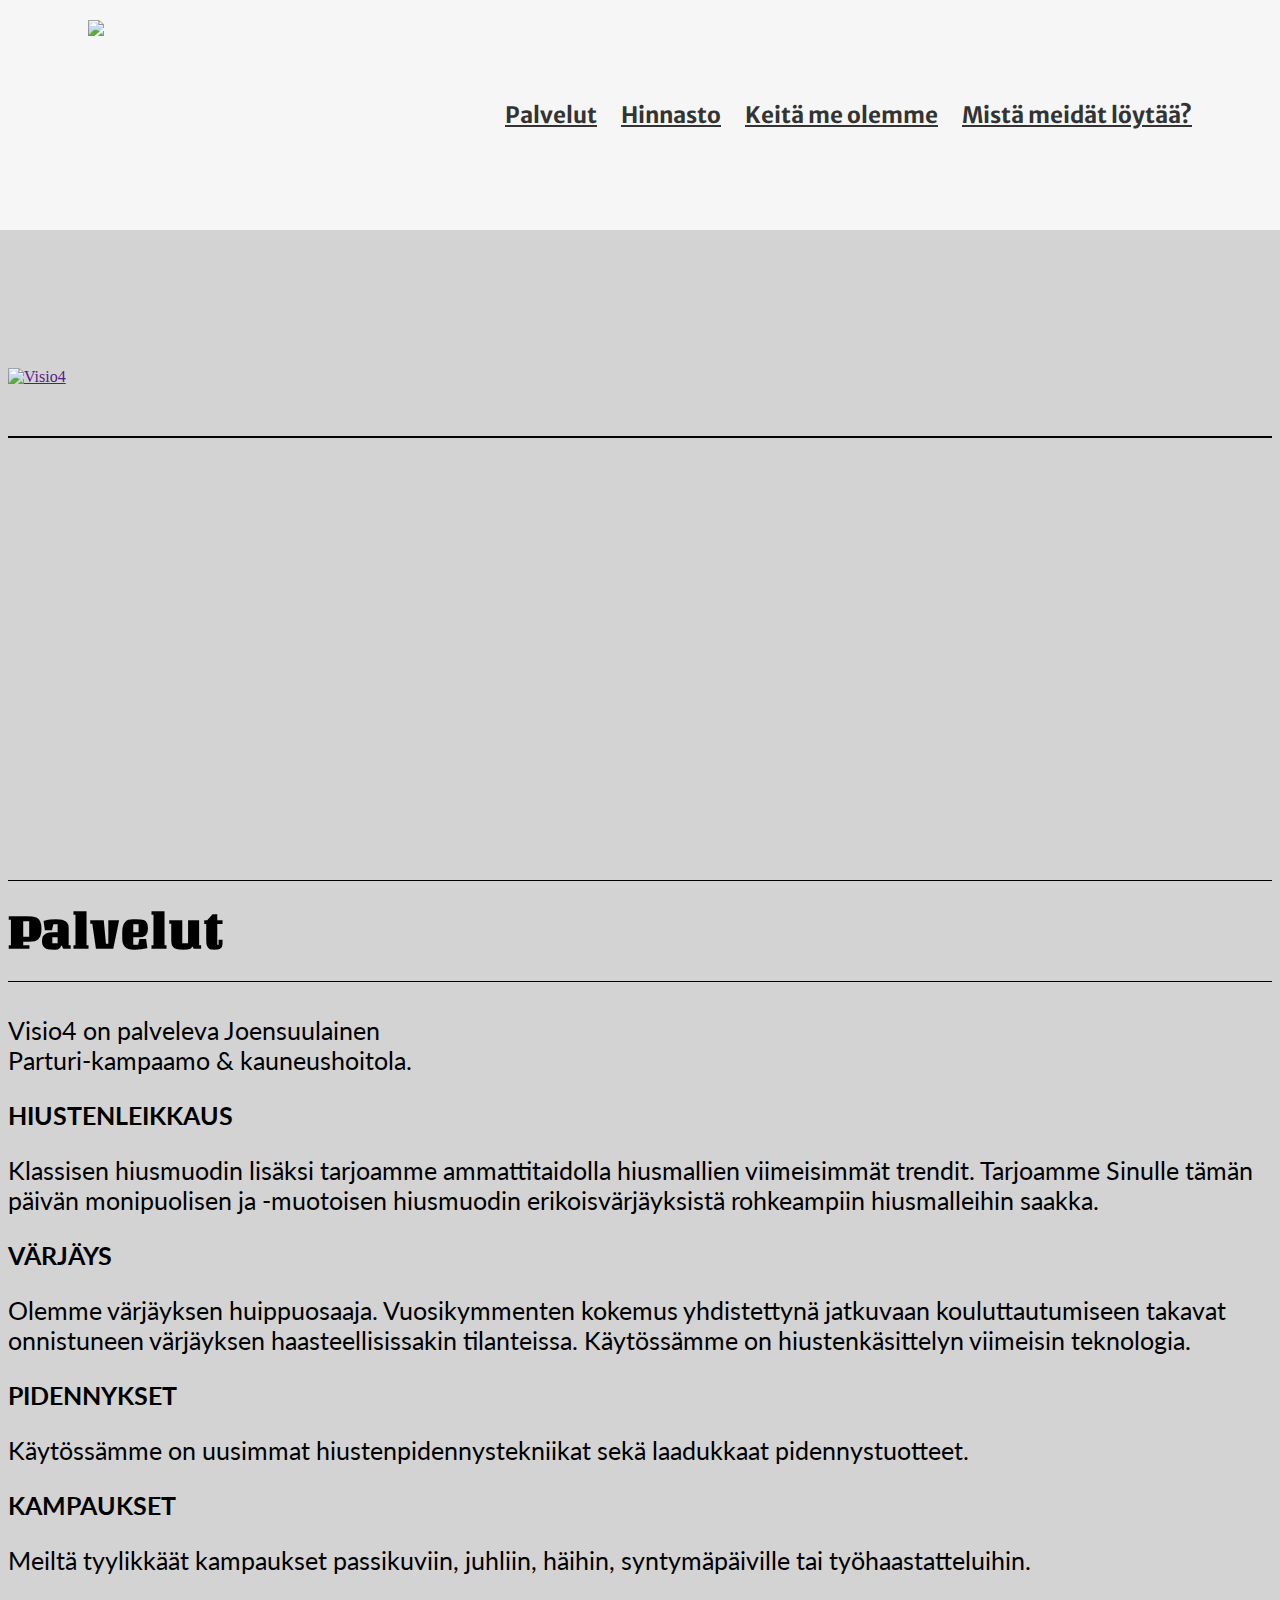
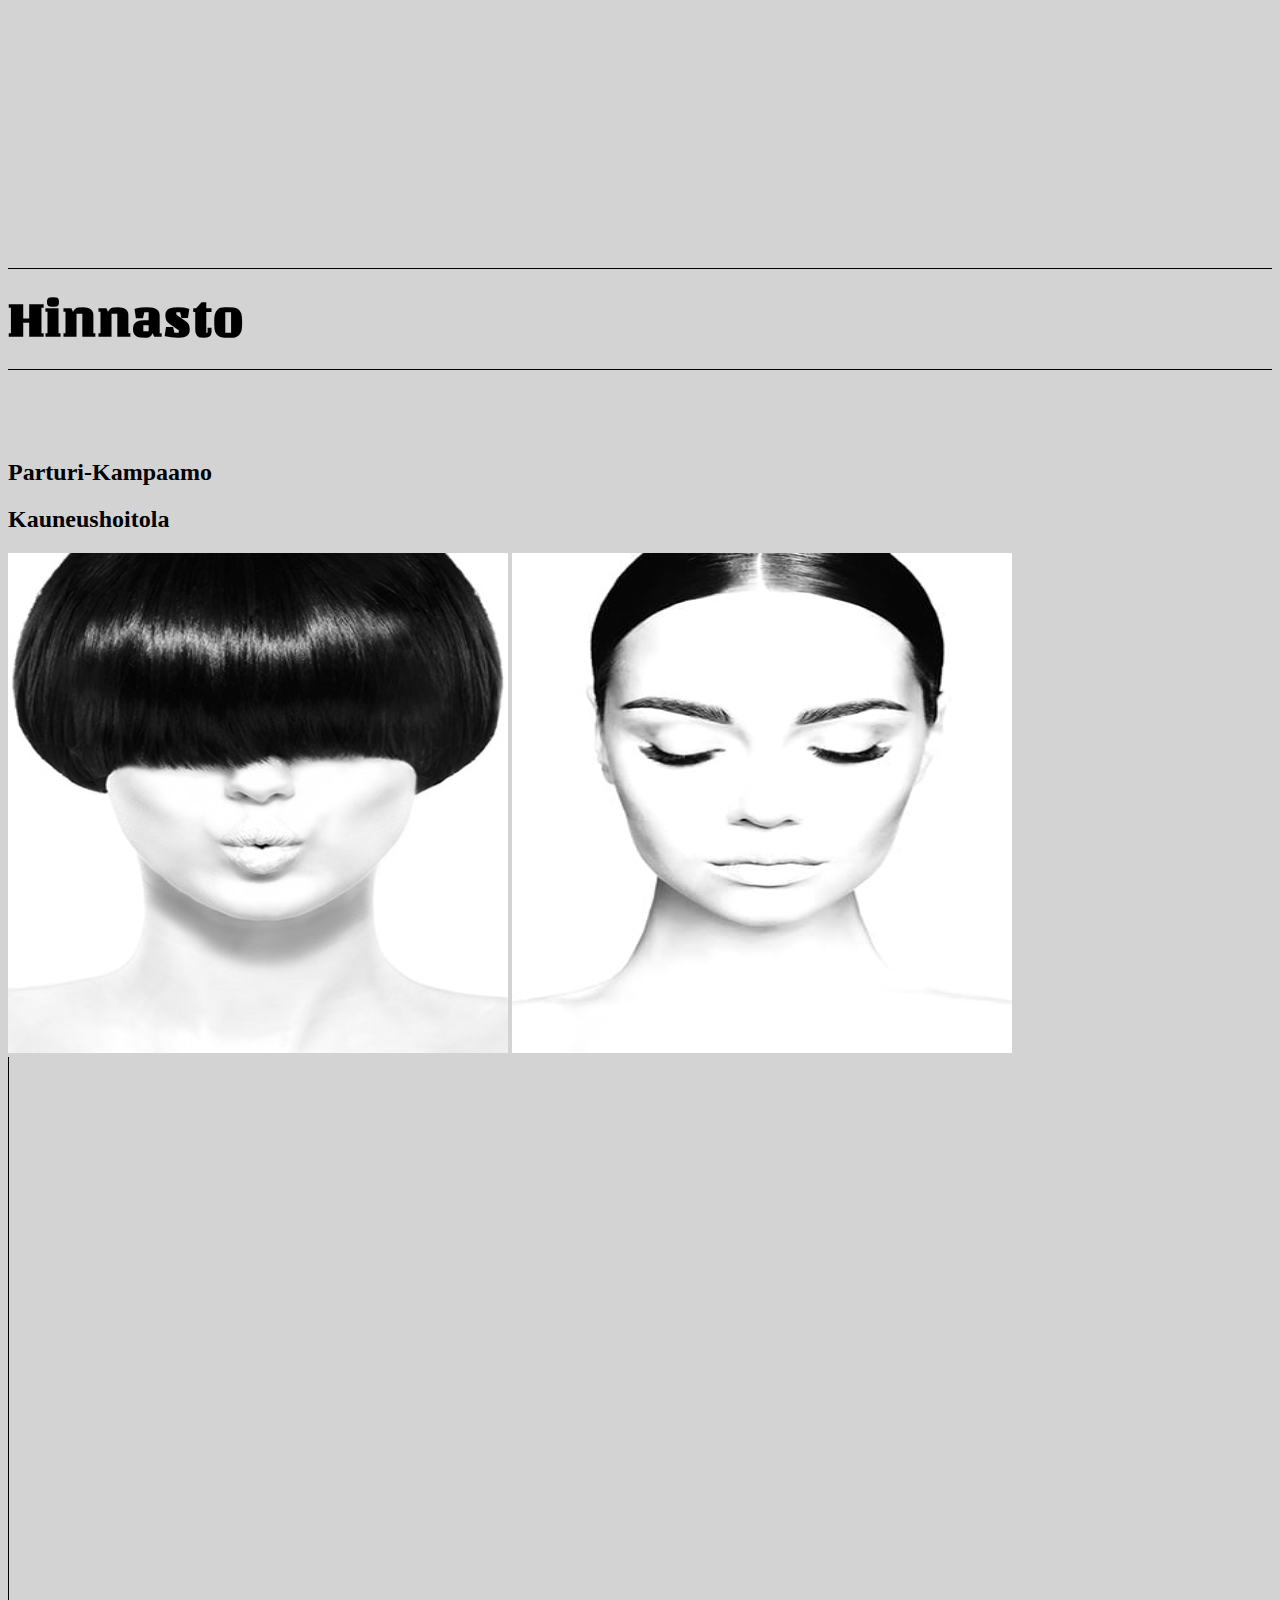
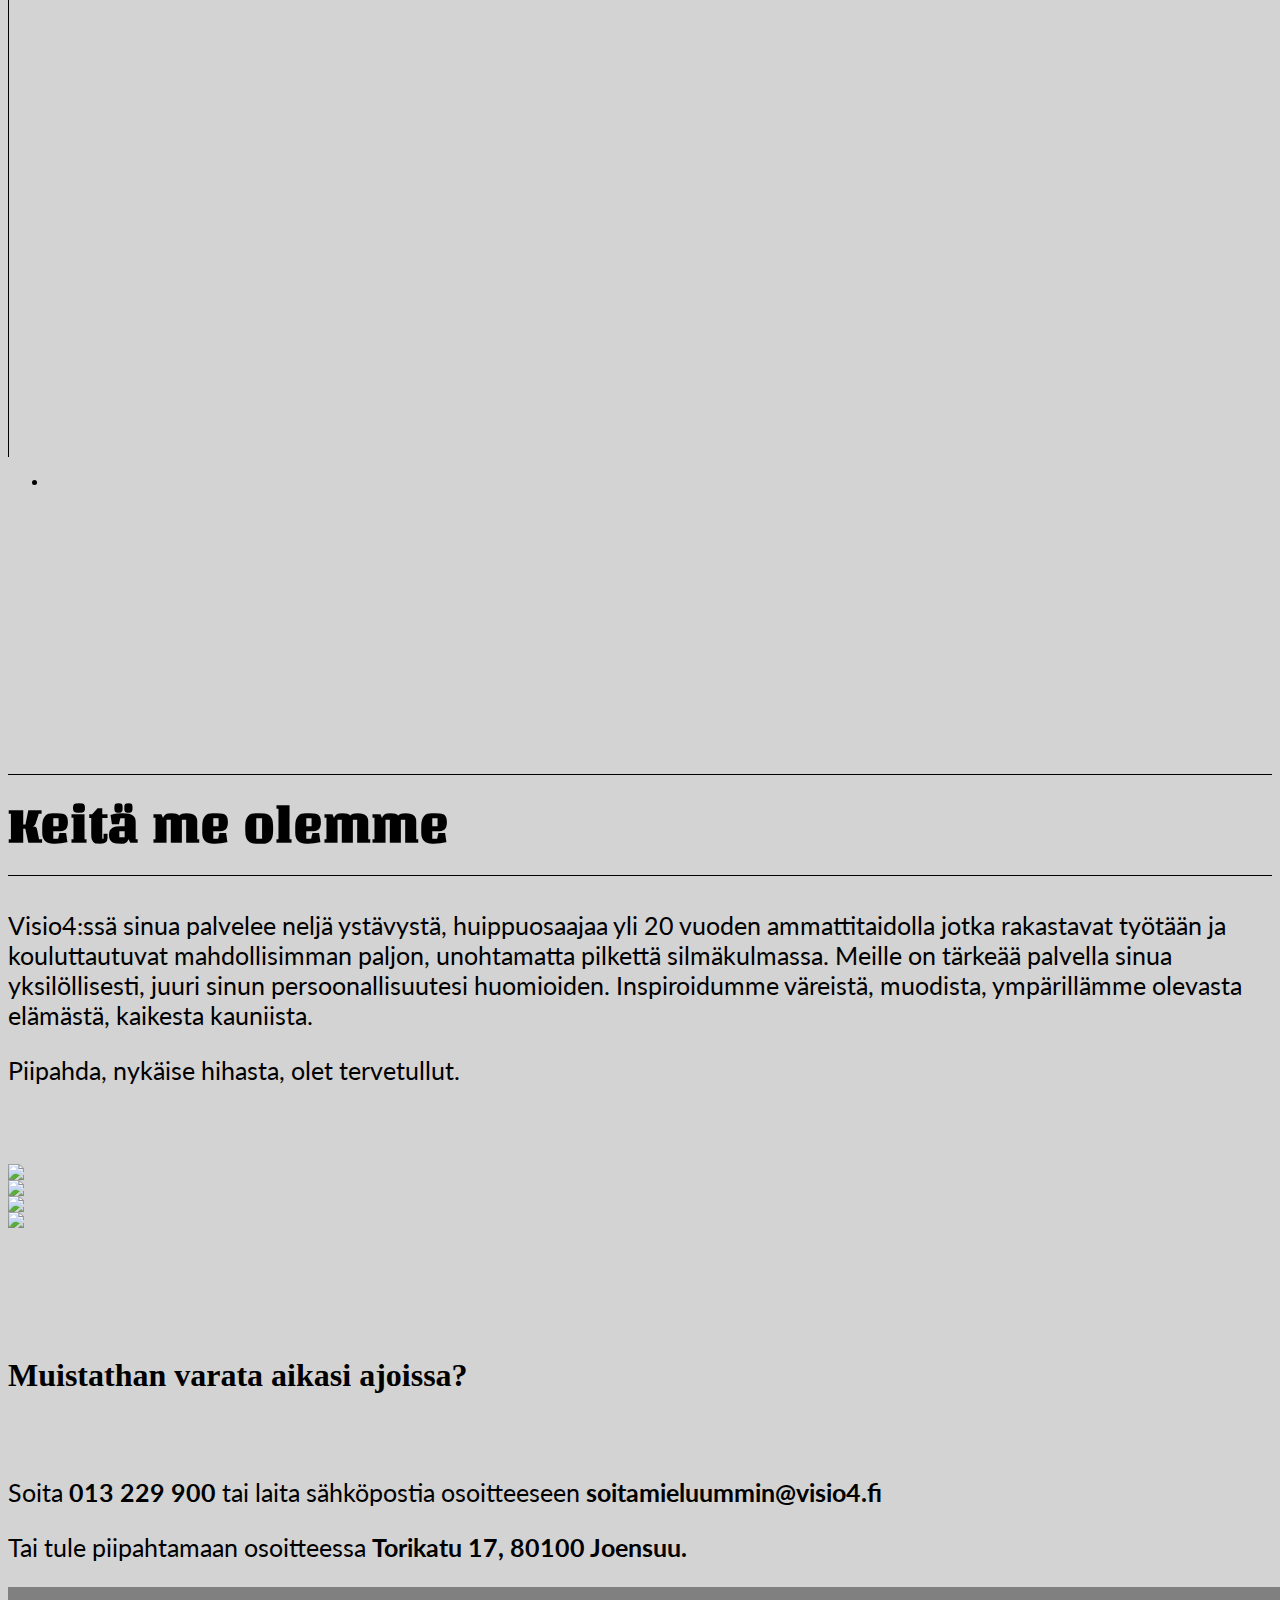
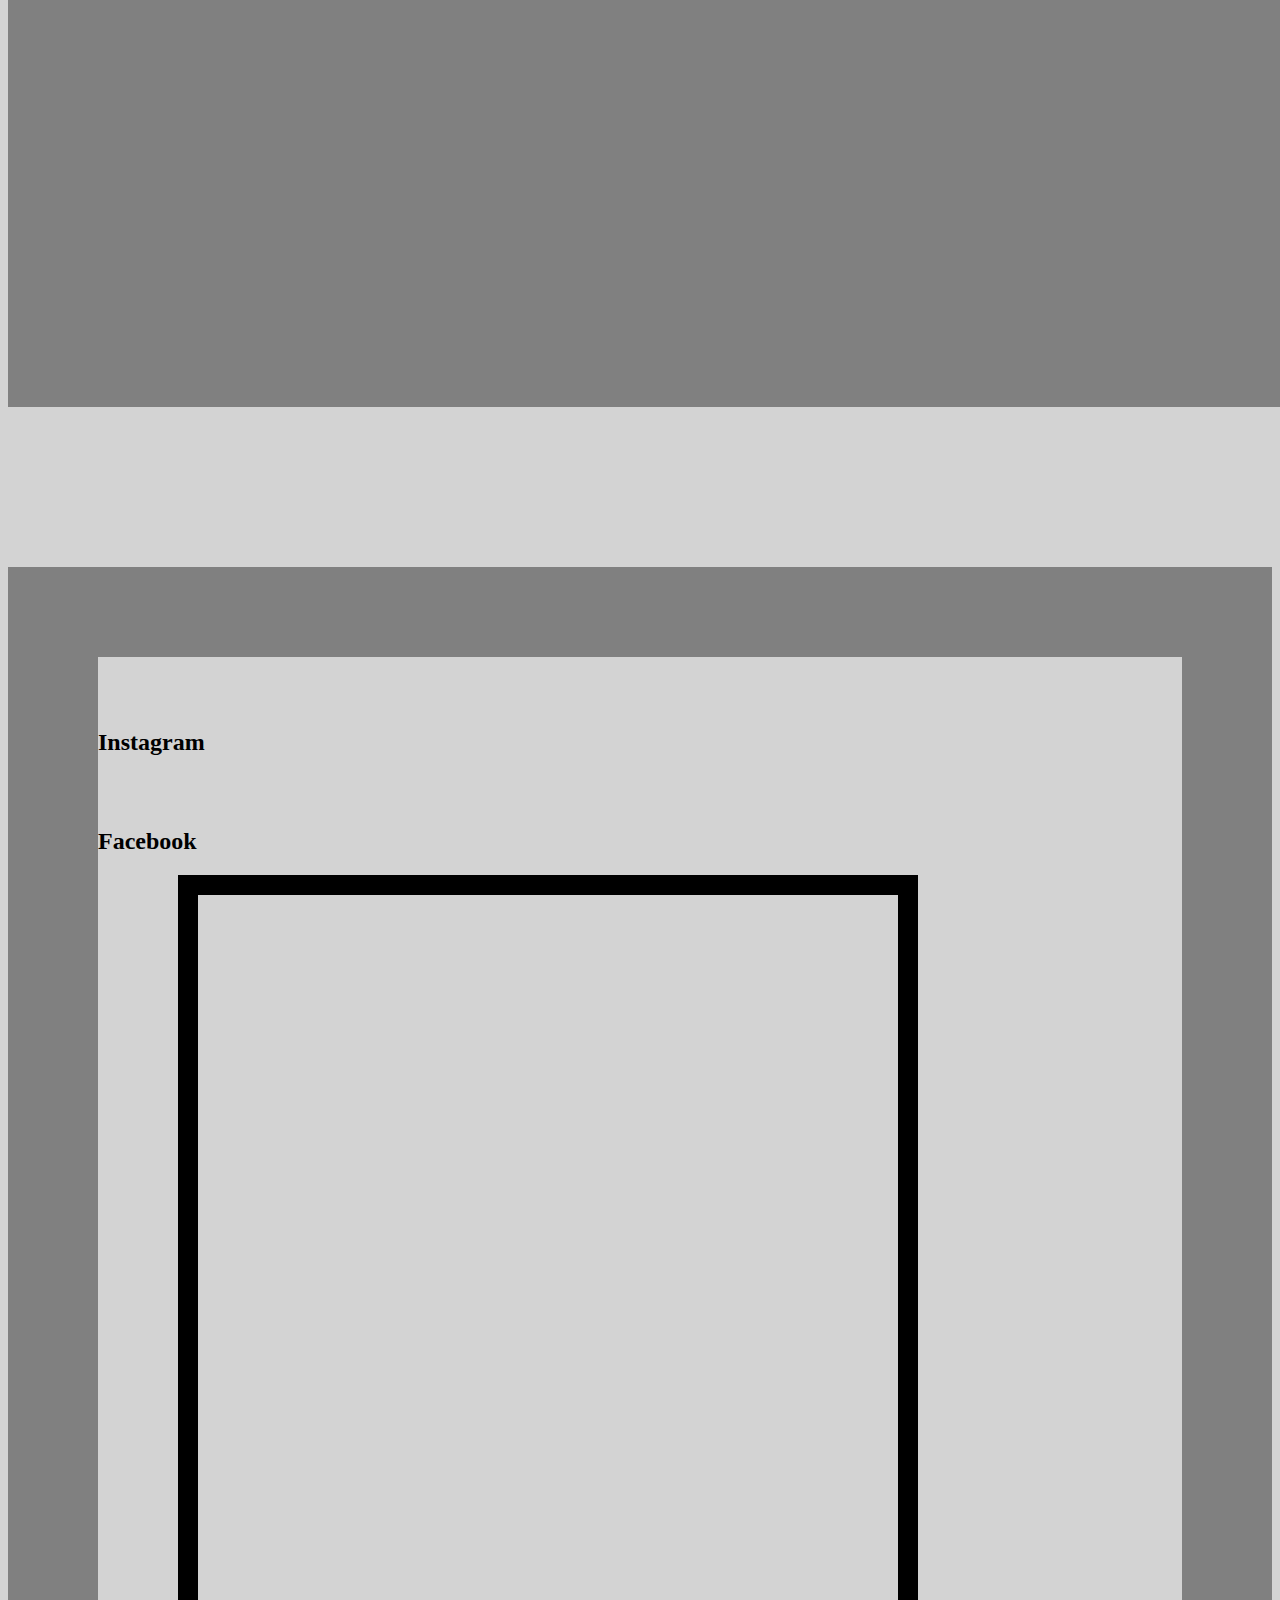
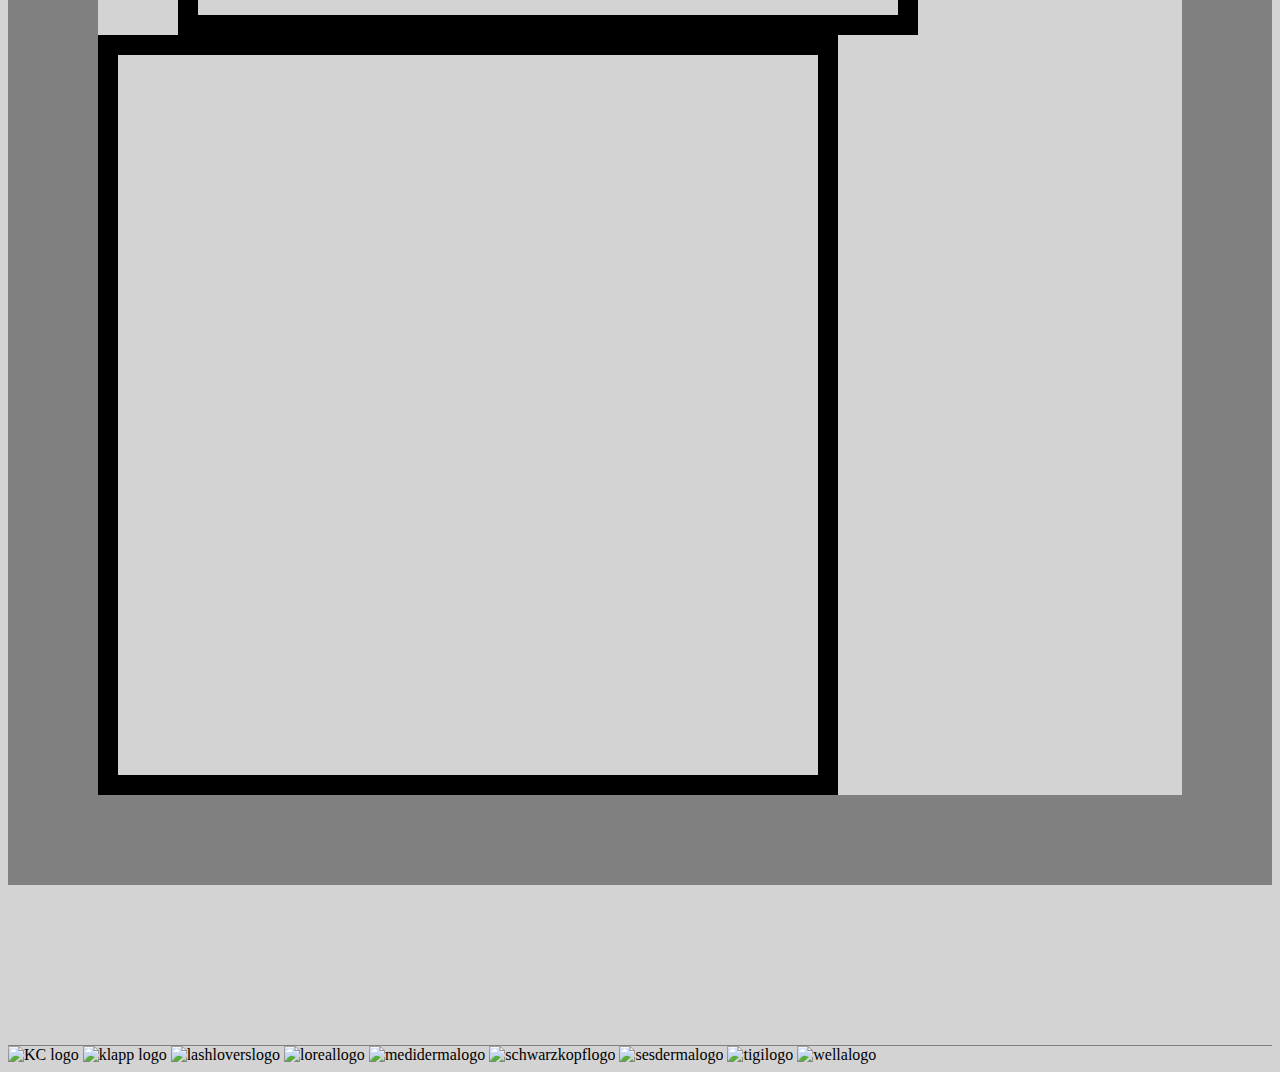
==== commit 8e297f35: "layout" ====
--- a/Index.html
+++ b/Index.html
@@ -91,6 +91,7 @@
           <a href="#" onclick="$('#jump-hinnasto').animatescroll();" class="navbarfont">Hinnasto</a>
           <a href="#" onclick="$('#jump-meistä').animatescroll();" class="navbarfont">Keitä me olemme</a>
           <a href="#" onclick="$('#jump-mapdiv').animatescroll();" class="navbarfont">Mistä meidät löytää?</a>
+
         </nav>
       </div>
     </div>
@@ -128,22 +129,22 @@
     <div class="row">
       <div class="col " id="palvelut2">
         <h1 class="headeredits"><strong>Palvelut</strong></h2>
-        <p>Visio4 on palveleva Joensuulainen<br> Parturi-kampaamo & kauneushoitola.</p>
-        <p><strong>HIUSTENLEIKKAUS</strong></p>
-        <p>Klassisen hiusmuodin lisäksi tarjoamme ammattitaidolla hiusmallien viimeisimmät trendit.
-          Tarjoamme Sinulle tämän päivän monipuolisen ja -muotoisen hiusmuodin erikoisvärjäyksistä rohkeampiin
-          hiusmalleihin saakka.</p>
-        <p><strong>VÄRJÄYS</strong></p>
-        <p>Olemme värjäyksen huippuosaaja. Vuosikymmenten kokemus yhdistettynä jatkuvaan
-          kouluttautumiseen takavat onnistuneen värjäyksen haasteellisissakin tilanteissa. Käytössämme on
-          hiustenkäsittelyn
-          viimeisin teknologia.</p>
-        <p><strong>PIDENNYKSET</strong></p>
-        <p>Käytössämme on uusimmat hiustenpidennystekniikat sekä laadukkaat pidennystuotteet.</p>
-        <p><strong>KAMPAUKSET</strong></p>
-        <p>Meiltä tyylikkäät kampaukset passikuviin, juhliin, häihin, syntymäpäiville tai
-          työhaastatteluihin.</p>
-        <p></p>
+          <p>Visio4 on palveleva Joensuulainen<br> Parturi-kampaamo & kauneushoitola.</p>
+          <p><strong>HIUSTENLEIKKAUS</strong></p>
+          <p>Klassisen hiusmuodin lisäksi tarjoamme ammattitaidolla hiusmallien viimeisimmät trendit.
+            Tarjoamme Sinulle tämän päivän monipuolisen ja -muotoisen hiusmuodin erikoisvärjäyksistä rohkeampiin
+            hiusmalleihin saakka.</p>
+          <p><strong>VÄRJÄYS</strong></p>
+          <p>Olemme värjäyksen huippuosaaja. Vuosikymmenten kokemus yhdistettynä jatkuvaan
+            kouluttautumiseen takavat onnistuneen värjäyksen haasteellisissakin tilanteissa. Käytössämme on
+            hiustenkäsittelyn
+            viimeisin teknologia.</p>
+          <p><strong>PIDENNYKSET</strong></p>
+          <p>Käytössämme on uusimmat hiustenpidennystekniikat sekä laadukkaat pidennystuotteet.</p>
+          <p><strong>KAMPAUKSET</strong></p>
+          <p>Meiltä tyylikkäät kampaukset passikuviin, juhliin, häihin, syntymäpäiville tai
+            työhaastatteluihin.</p>
+          <p></p>
       </div>
     </div>
   </div>
@@ -159,30 +160,31 @@
   <!--Sub content-->
   <section id="jump-hinnasto"></section>
   <br><br><br><br><br><br>
+
   <div class="container text-center" id="hinnasto">
     <div class="row">
       <div class="col-sm-11">
         <h1 class="headeredits"><strong>Hinnasto</strong></h2>
-        <br><br>
-        <div class="d-inline-flex">
-          <h2 class="p-2 side-header-img" style="width:500px;"><strong>Parturi-Kampaamo</strong></h2>
-          <h2 class="p-2 side-header-img" style="width:500px;"><strong>Kauneushoitola</strong></h2>
-        </div>
-        <div class="col-sm-13">
-          <img class="rounded float-left image  img-responsive img-display img-border" src="Kuvat/parturikampaamo.jpg"
-            id="img2" alt="Parturi-kampaamo">
-          <img class=" rounded float-right image  img-responsive img-display img-border" src="Kuvat/kauneushoitola.jpg"
-             id="img3" alt="kauneushoitola">
-        </div>
-        <div class="clearfix vertical-line col-sm-14" style="height: 1000px;"></div>
-
-        <div style="border:5px solid grey; width:200px;" class="d-inline-flex justify-content-between">
-          <ul class="list-inline-mb-0">
-            <li class="list-inline-item">
-              jtn
-            </li>
-          </ul>
-        </div>
+          <br><br>
+          <div class="d-inline-flex">
+            <h2 class="p-2 side-header-img" style="width:500px;"><strong>Parturi-Kampaamo</strong></h2>
+            <h2 class="p-2 side-header-img" style="width:500px;"><strong>Kauneushoitola</strong></h2>
+          </div>
+          <div class="col-sm-13">
+            <img class="rounded float-left image  img-responsive img-display img-border" src="Kuvat/parturikampaamo.jpg"
+              id="img2" alt="Parturi-kampaamo">
+            <img class=" rounded float-right image  img-responsive img-display img-border" src="Kuvat/kauneushoitola.jpg"
+              id="img3" alt="kauneushoitola">
+          </div>
+          <div class="clearfix vertical-line col-sm-14" style="height: 1000px;"></div>
+
+          <div style="width:200px;" class="d-inline-flex justify-content-between">
+            <ul class="list-inline-mb-0">
+              <li class="list-inline-item">
+
+              </li>
+            </ul>
+          </div>
       </div>
     </div>
   </div>
@@ -201,229 +203,248 @@
     <div class="row">
       <div class="col text-center">
         <h1 class="headeredits" id="Meistä"><strong>Keitä me olemme</strong></h2>
-        <p id="keitämeolemmeteksti">Visio4:ssä sinua palvelee neljä ystävystä, huippuosaajaa yli 20 vuoden
-          ammattitaidolla
-          jotka rakastavat työtään ja kouluttautuvat mahdollisimman paljon, unohtamatta pilkettä silmäkulmassa.
-          Meille on tärkeää palvella sinua yksilöllisesti, juuri sinun persoonallisuutesi huomioiden. Inspiroidumme
-          väreistä, muodista, ympärillämme olevasta elämästä, kaikesta kauniista.
-        </p>
-        <p id="keitämeolemmeteksti2">Piipahda, nykäise hihasta, olet tervetullut.</p>
-        <img src="" id="img3" alt="picture">
-      </div>
-    </div>
-  </div>
-
-  <section id="jump-mapdiv"></section>
-  <br><br><br><br><br><br>
-  <div class="container text-center">
-    <div class="row">
-      <div class="col-md-12">
-        <h1 id="Paikka" id="mapheader"><strong>Muistathan varata aikasi ajoissa?</strong></h2>
-        <br><br>
-        <p>Soita <strong>013 229 900</strong> tai laita sähköpostia osoitteeseen <strong>soitamieluummin@visio4.fi</strong></p>
-        <p id="osoite">Tai tule piipahtamaan osoitteessa <strong>Torikatu 17, 80100 Joensuu.</strong></p>
-      </div>
-    </div>
-  </div>
-
-  <!--google maps scripts and styling-->
-  <div class="container" id="mapdiv">
-    <div class="row">
-      <div class="col" id="map">
-
-        <!--map script,styling,markers etc..-->
-        <script>
-          //map function and init
-          function initMap() {
-            var myLatLng = {
-              lat: 62.598719,
-              lng: 29.761152
-            };
-            var map = new google.maps.Map(document.getElementById('map'), {
-              center: myLatLng,
-              zoom: 18,
-
-              //Styles a map in night mode.
-              styles: [{
-                elementType: 'geometry',
-                stylers: [{
-                  color: '#242f3e'
-                }]
-              },
-              {
-                elementType: 'labels.text.stroke',
-                stylers: [{
-                  color: '#242f3e'
-                }]
-              },
-              {
-                elementType: 'labels.text.fill',
-                stylers: [{
-                  color: '#746855'
-                }]
-              },
-              {
-                featureType: 'administrative.locality',
-                elementType: 'labels.text.fill',
-                stylers: [{
-                  color: '#d59563'
-                }]
-              },
-              {
-                featureType: 'poi',
-                elementType: 'labels.text.fill',
-                stylers: [{
-                  color: '#d59563'
-                }]
-              },
-              {
-                featureType: 'poi.park',
-                elementType: 'geometry',
-                stylers: [{
-                  color: '#263c3f'
-                }]
-              },
-              {
-                featureType: 'poi.park',
-                elementType: 'labels.text.fill',
-                stylers: [{
-                  color: '#6b9a76'
-                }]
-              },
-              {
-                featureType: 'road',
-                elementType: 'geometry',
-                stylers: [{
-                  color: '#38414e'
-                }]
-              },
-              {
-                featureType: 'road',
-                elementType: 'geometry.stroke',
-                stylers: [{
-                  color: '#212a37'
-                }]
-              },
-              {
-                featureType: 'road',
-                elementType: 'labels.text.fill',
-                stylers: [{
-                  color: '#9ca5b3'
-                }]
-              },
-              {
-                featureType: 'road.highway',
-                elementType: 'geometry',
-                stylers: [{
-                  color: '#746855'
-                }]
-              },
-              {
-                featureType: 'road.highway',
-                elementType: 'geometry.stroke',
-                stylers: [{
-                  color: '#1f2835'
-                }]
-              },
-              {
-                featureType: 'road.highway',
-                elementType: 'labels.text.fill',
-                stylers: [{
-                  color: '#f3d19c'
-                }]
-              },
-              {
-                featureType: 'transit',
-                elementType: 'geometry',
-                stylers: [{
-                  color: '#2f3948'
-                }]
-              },
-              {
-                featureType: 'transit.station',
-                elementType: 'labels.text.fill',
-                stylers: [{
-                  color: '#d59563'
-                }]
-              },
-              {
-                featureType: 'water',
-                elementType: 'geometry',
-                stylers: [{
-                  color: '#17263c'
-                }]
-              },
-              {
-                featureType: 'water',
-                elementType: 'labels.text.fill',
-                stylers: [{
-                  color: '#515c6d'
-                }]
-              },
-              {
-                featureType: 'water',
-                elementType: 'labels.text.stroke',
-                stylers: [{
-                  color: '#17263c'
-                }]
+          <p id="keitämeolemmeteksti">Visio4:ssä sinua palvelee neljä ystävystä, huippuosaajaa yli 20 vuoden
+            ammattitaidolla
+            jotka rakastavat työtään ja kouluttautuvat mahdollisimman paljon, unohtamatta pilkettä silmäkulmassa.
+            Meille on tärkeää palvella sinua yksilöllisesti, juuri sinun persoonallisuutesi huomioiden. Inspiroidumme
+            väreistä, muodista, ympärillämme olevasta elämästä, kaikesta kauniista.
+          </p>
+          <p id="keitämeolemmeteksti2">Piipahda, nykäise hihasta, olet tervetullut.</p>
+        </div>
+      </div>
+    </div>
+
+      <br>      
+      <br>
+      <br>
+
+<div class="container">
+      <div class="row">
+        <div class="col">
+          <img class="img-responsive float-left social-images-person" src="Kuvat/heli-2.jpg" href="instagram.com/" target="_blank">
+        </div>
+        <div class="col">
+          <img class="img-responsive float-left social-images-person" src="kuvat/raila.jpg">
+        </div>
+        <div class="col">
+          <img class="img-responsive float-left social-images-person" src="Kuvat/tarja.jpg">
+        </div>
+        <div class="col">
+          <img class="img-responsive float-left social-images-person" src="Kuvat/kirsi.jpg">
+        </div>
+      </div>
+    </div>
+
+    <section id="jump-mapdiv"></section>
+    <br><br><br><br><br><br>
+    <div class="container text-center">
+      <div class="row">
+        <div class="col-md-12">
+          <h1 id="Paikka" id="mapheader"><strong>Muistathan varata aikasi ajoissa?</strong></h2>
+            <br><br>
+            <p>Soita <strong>013 229 900</strong> tai laita sähköpostia osoitteeseen <strong>soitamieluummin@visio4.fi</strong></p>
+            <p id="osoite">Tai tule piipahtamaan osoitteessa <strong>Torikatu 17, 80100 Joensuu.</strong></p>
+        </div>
+      </div>
+    </div>
+
+    <!--google maps scripts and styling-->
+    <div>
+      <div class="container" id="mapdiv">
+        <div class="row">
+          <div class="col" id="map">
+
+            <!--map script,styling,markers etc..-->
+            <script>
+              //map function and init
+              function initMap() {
+                var myLatLng = {
+                  lat: 62.598719,
+                  lng: 29.761152
+                };
+                var map = new google.maps.Map(document.getElementById('map'), {
+                  center: myLatLng,
+                  zoom: 18,
+
+                  //Styles a map in night mode.
+                  styles: [{
+                    elementType: 'geometry',
+                    stylers: [{
+                      color: '#242f3e'
+                    }]
+                  },
+                  {
+                    elementType: 'labels.text.stroke',
+                    stylers: [{
+                      color: '#242f3e'
+                    }]
+                  },
+                  {
+                    elementType: 'labels.text.fill',
+                    stylers: [{
+                      color: '#746855'
+                    }]
+                  },
+                  {
+                    featureType: 'administrative.locality',
+                    elementType: 'labels.text.fill',
+                    stylers: [{
+                      color: '#d59563'
+                    }]
+                  },
+                  {
+                    featureType: 'poi',
+                    elementType: 'labels.text.fill',
+                    stylers: [{
+                      color: '#d59563'
+                    }]
+                  },
+                  {
+                    featureType: 'poi.park',
+                    elementType: 'geometry',
+                    stylers: [{
+                      color: '#263c3f'
+                    }]
+                  },
+                  {
+                    featureType: 'poi.park',
+                    elementType: 'labels.text.fill',
+                    stylers: [{
+                      color: '#6b9a76'
+                    }]
+                  },
+                  {
+                    featureType: 'road',
+                    elementType: 'geometry',
+                    stylers: [{
+                      color: '#38414e'
+                    }]
+                  },
+                  {
+                    featureType: 'road',
+                    elementType: 'geometry.stroke',
+                    stylers: [{
+                      color: '#212a37'
+                    }]
+                  },
+                  {
+                    featureType: 'road',
+                    elementType: 'labels.text.fill',
+                    stylers: [{
+                      color: '#9ca5b3'
+                    }]
+                  },
+                  {
+                    featureType: 'road.highway',
+                    elementType: 'geometry',
+                    stylers: [{
+                      color: '#746855'
+                    }]
+                  },
+                  {
+                    featureType: 'road.highway',
+                    elementType: 'geometry.stroke',
+                    stylers: [{
+                      color: '#1f2835'
+                    }]
+                  },
+                  {
+                    featureType: 'road.highway',
+                    elementType: 'labels.text.fill',
+                    stylers: [{
+                      color: '#f3d19c'
+                    }]
+                  },
+                  {
+                    featureType: 'transit',
+                    elementType: 'geometry',
+                    stylers: [{
+                      color: '#2f3948'
+                    }]
+                  },
+                  {
+                    featureType: 'transit.station',
+                    elementType: 'labels.text.fill',
+                    stylers: [{
+                      color: '#d59563'
+                    }]
+                  },
+                  {
+                    featureType: 'water',
+                    elementType: 'geometry',
+                    stylers: [{
+                      color: '#17263c'
+                    }]
+                  },
+                  {
+                    featureType: 'water',
+                    elementType: 'labels.text.fill',
+                    stylers: [{
+                      color: '#515c6d'
+                    }]
+                  },
+                  {
+                    featureType: 'water',
+                    elementType: 'labels.text.stroke',
+                    stylers: [{
+                      color: '#17263c'
+                    }]
+                  }
+                  ]
+                });
+                //map marker
+                var marker = new google.maps.Marker({
+                  position: myLatLng,
+                  map: map,
+                  title: 'Visio4'
+                });
+                // Create our info window content   
+                var infoWindowContent = '<div class="info_content">' +
+                  '<h3>Torikatu 17, 80100 Joensuu, Suomi, Visio4</h3>' +
+                  '</div>';
+
+                // Initialise the inforWindow
+                var infoWindow = new google.maps.InfoWindow({
+                  content: infoWindowContent
+                });
+
+                // Display our info window when the marker is clicked
+                google.maps.event.addListener(marker, 'click', function () {
+                  infoWindow.open(map, marker);
+                });
               }
-              ]
-            });
-            //map marker
-            var marker = new google.maps.Marker({
-              position: myLatLng,
-              map: map,
-              title: 'Visio4'
-            });
-            // Create our info window content   
-            var infoWindowContent = '<div class="info_content">' +
-              '<h3>Torikatu 17, 80100 Joensuu, Suomi, Visio4</h3>' +
-              '</div>';
-
-            // Initialise the inforWindow
-            var infoWindow = new google.maps.InfoWindow({
-              content: infoWindowContent
-            });
-
-            // Display our info window when the marker is clicked
-            google.maps.event.addListener(marker, 'click', function () {
-              infoWindow.open(map, marker);
-            });
-          }
-        </script>
-      </div>
-    </div>
-  </div>
-
-
-  <!--API key google maps-->
-  <div class="container">
-    <div class="row">
-      <div class="col">
-        <script async defer src="https://maps.googleapis.com/maps/api/js?key=AIzaSyCQFtj_XwLrDeXg4JyTddNs7l2rASszcLY&callback=initMap"
-          type="text/javascript"></script>
-      </div>
-    </div>
-  </div>
-
-  <!--Social links-->
-  <div class="container">
-    <div class="row">
-      <div class="d-inline-flex">
-        <h2 class="p-2 side-header-img2" style="margin-top:3em;margin-right:23em;"><strong>Instagram</strong></h2>
-        <h2 class="p-2 " style="margin-top:3em;"><strong>Facebook</strong></h2>
-      </div>
-    </div>
-  </div>
-
-  
-  <div class="row">
-    <div class="col-xs-1  col-xs-offset-3"><iframe src="https://www.powr.io/plugins/social-feed/view?unique_label=b59767bb_1547047970&external_type=iframe"
-      width="700px;" height="720" frameborder="0" style="margin-left:10em;margin-right:10em; "></iframe></div>
-    <div class="col-sm-3 border"><iframe src="https://www.powr.io/plugins/social-feed/view?unique_label=6a9e744c_1548924786&external_type=iframe"  width="700px" height="720" frameborder="0"></iframe></div>
-</div>
-    
-          
+            </script>
+          </div>
+        </div>
+      </div>
+    </div>
+
+    <!--API key google maps-->
+    <script async defer src="https://maps.googleapis.com/maps/api/js?key=AIzaSyCQFtj_XwLrDeXg4JyTddNs7l2rASszcLY&callback=initMap"
+      type="text/javascript"></script>
+
+
+    <!--Social links-->
+    <div style="margin-top:10em;" class="jump-social"></div>
+    <div style="border:solid 90px grey;">
+      <div class="container">
+        <div class="row">
+          <div class="d-inline-flex">
+            <h2 class="p-2 side-header-img2" style="margin-top:3em;margin-right:23em;"><strong>Instagram</strong></h2>
+            <h2 class="p-2 " style="margin-top:3em;"><strong>Facebook</strong></h2>
+          </div>
+        </div>
+      </div>
+
+
+      <div class="row">
+        <div class="col-xs-1 col-xs-offset-3 social-imgs"><iframe src="https://www.powr.io/plugins/social-feed/view?unique_label=b59767bb_1547047970&external_type=iframe"
+            width="700px;" height="720" frameborder="0" style="margin-left:5em;margin-right:10em; "></iframe></div>
+        <div class="col-sm-3 social-imgs"><iframe src="https://www.powr.io/plugins/social-feed/view?unique_label=6a9e744c_1548924786&external_type=iframe"
+            width="700px" height="720" frameborder="0"></iframe></div>
+      </div>
+    </div>
+
   </div>
 </body>
 
@@ -434,7 +455,7 @@
 <div class="container text-center">
   <div class="row">
     <div class="col-lg-20">
-      <footer id="Companieslogo" >
+      <footer id="Companieslogo">
         <img class="img-responsive imgsize" src="Kuvat/logo-kc.png" alt="KC logo">
         <img class="img-responsive imgsize" src="Kuvat/logo-klapp.png" alt="klapp logo">
         <img class="img-responsive imgsize" src="Kuvat/logo-lash-lovers.png" alt="lashloverslogo">
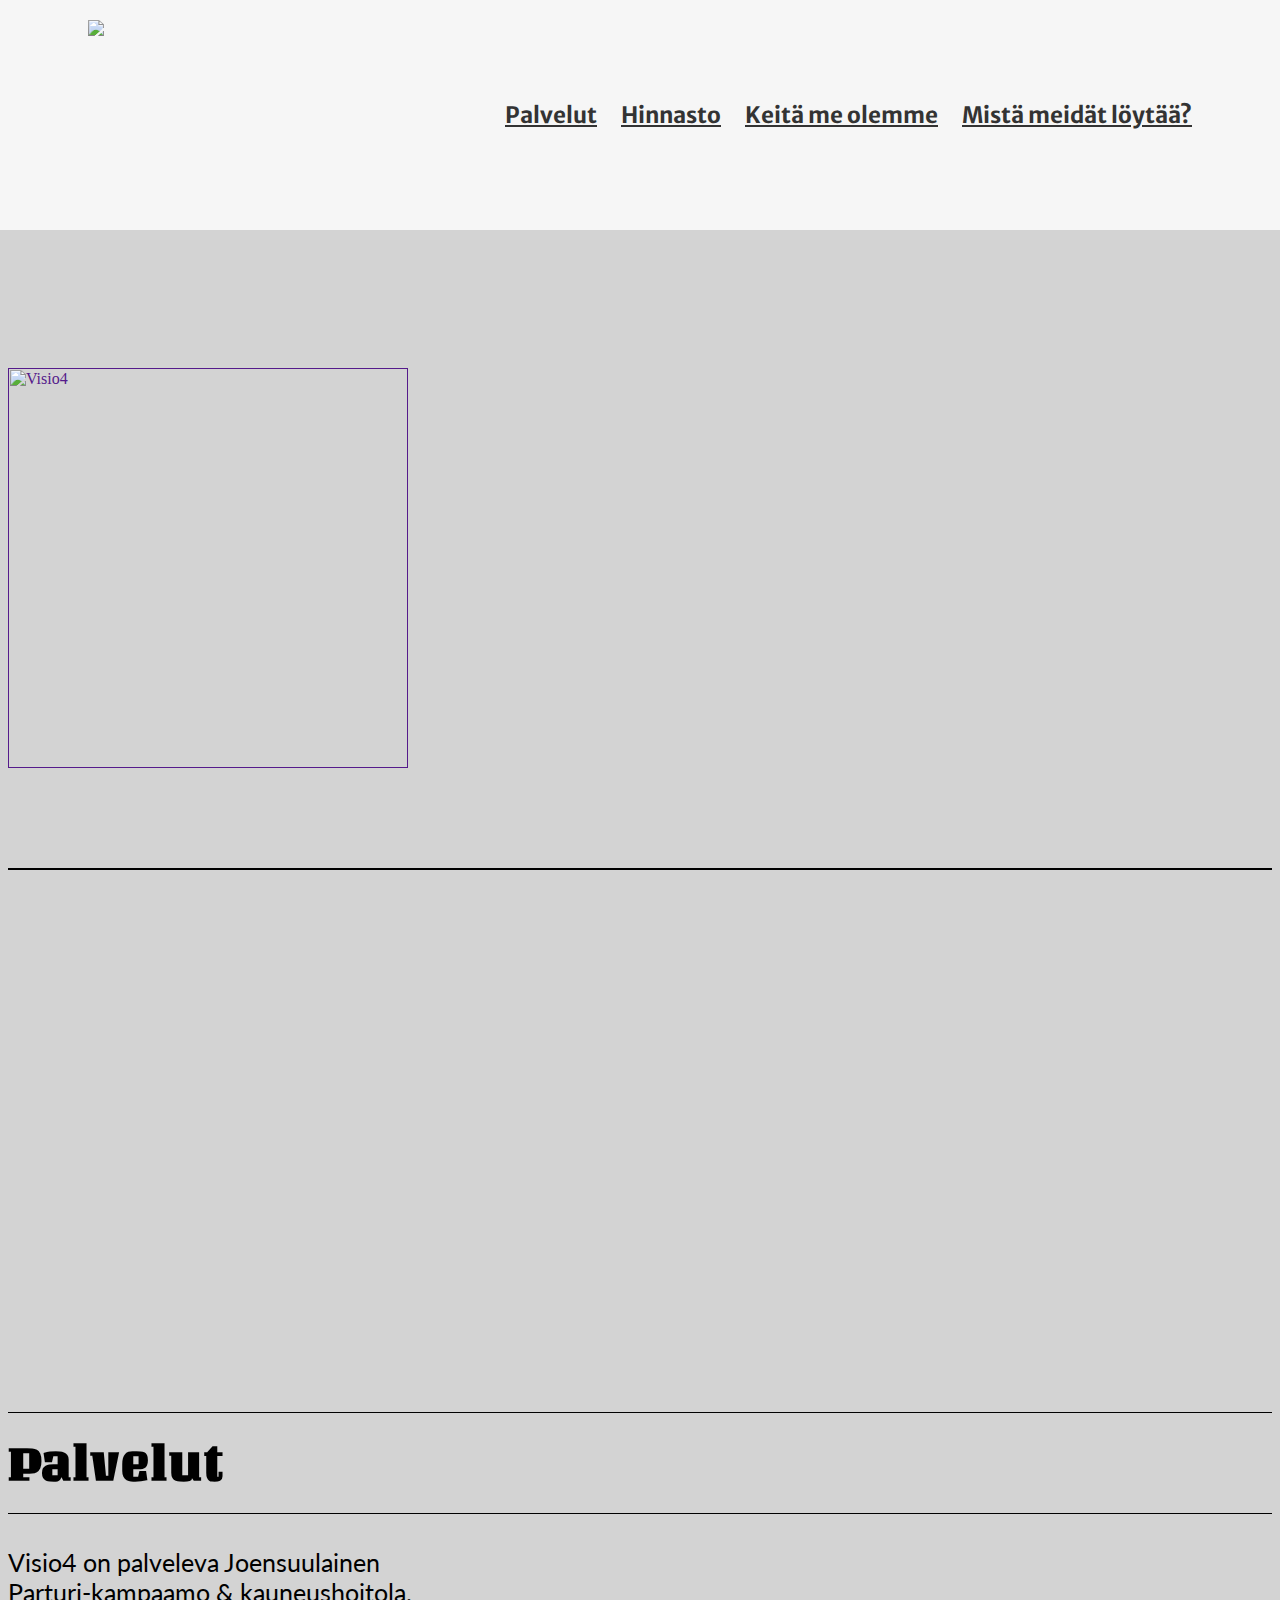
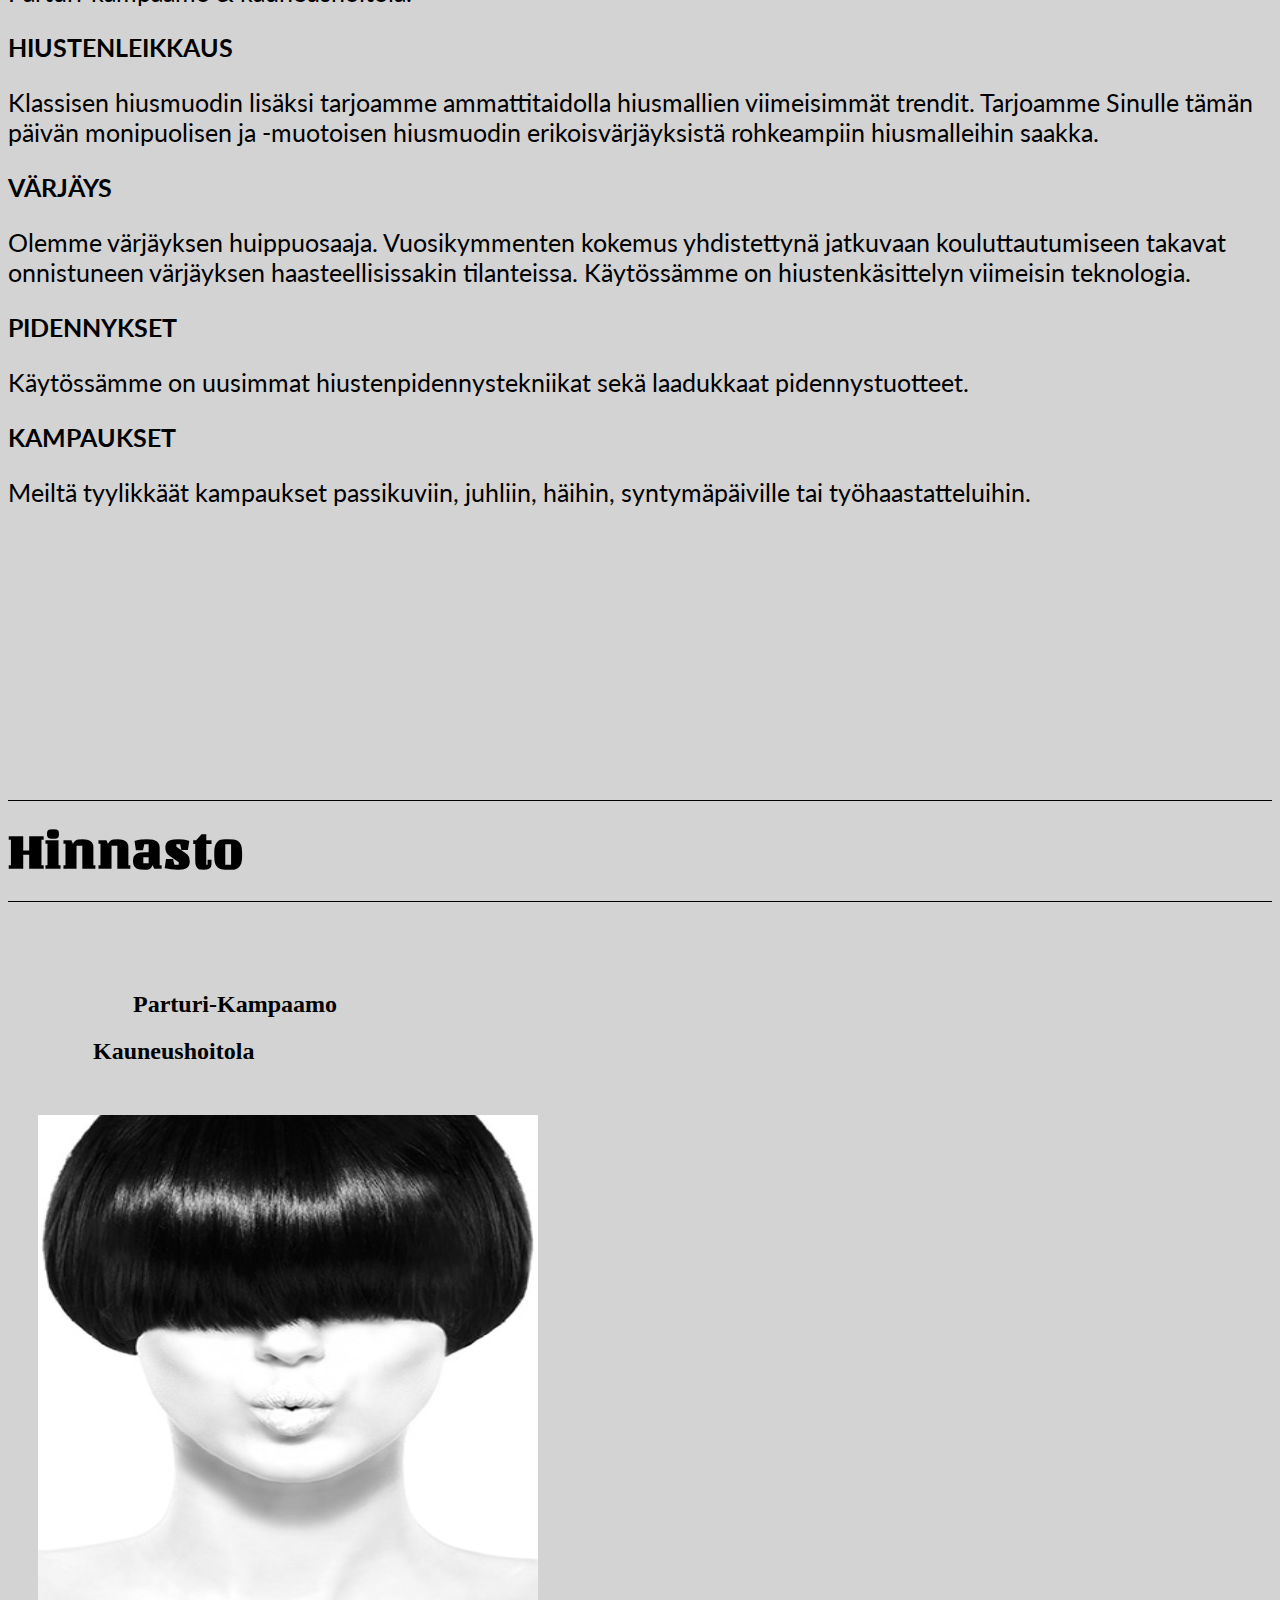
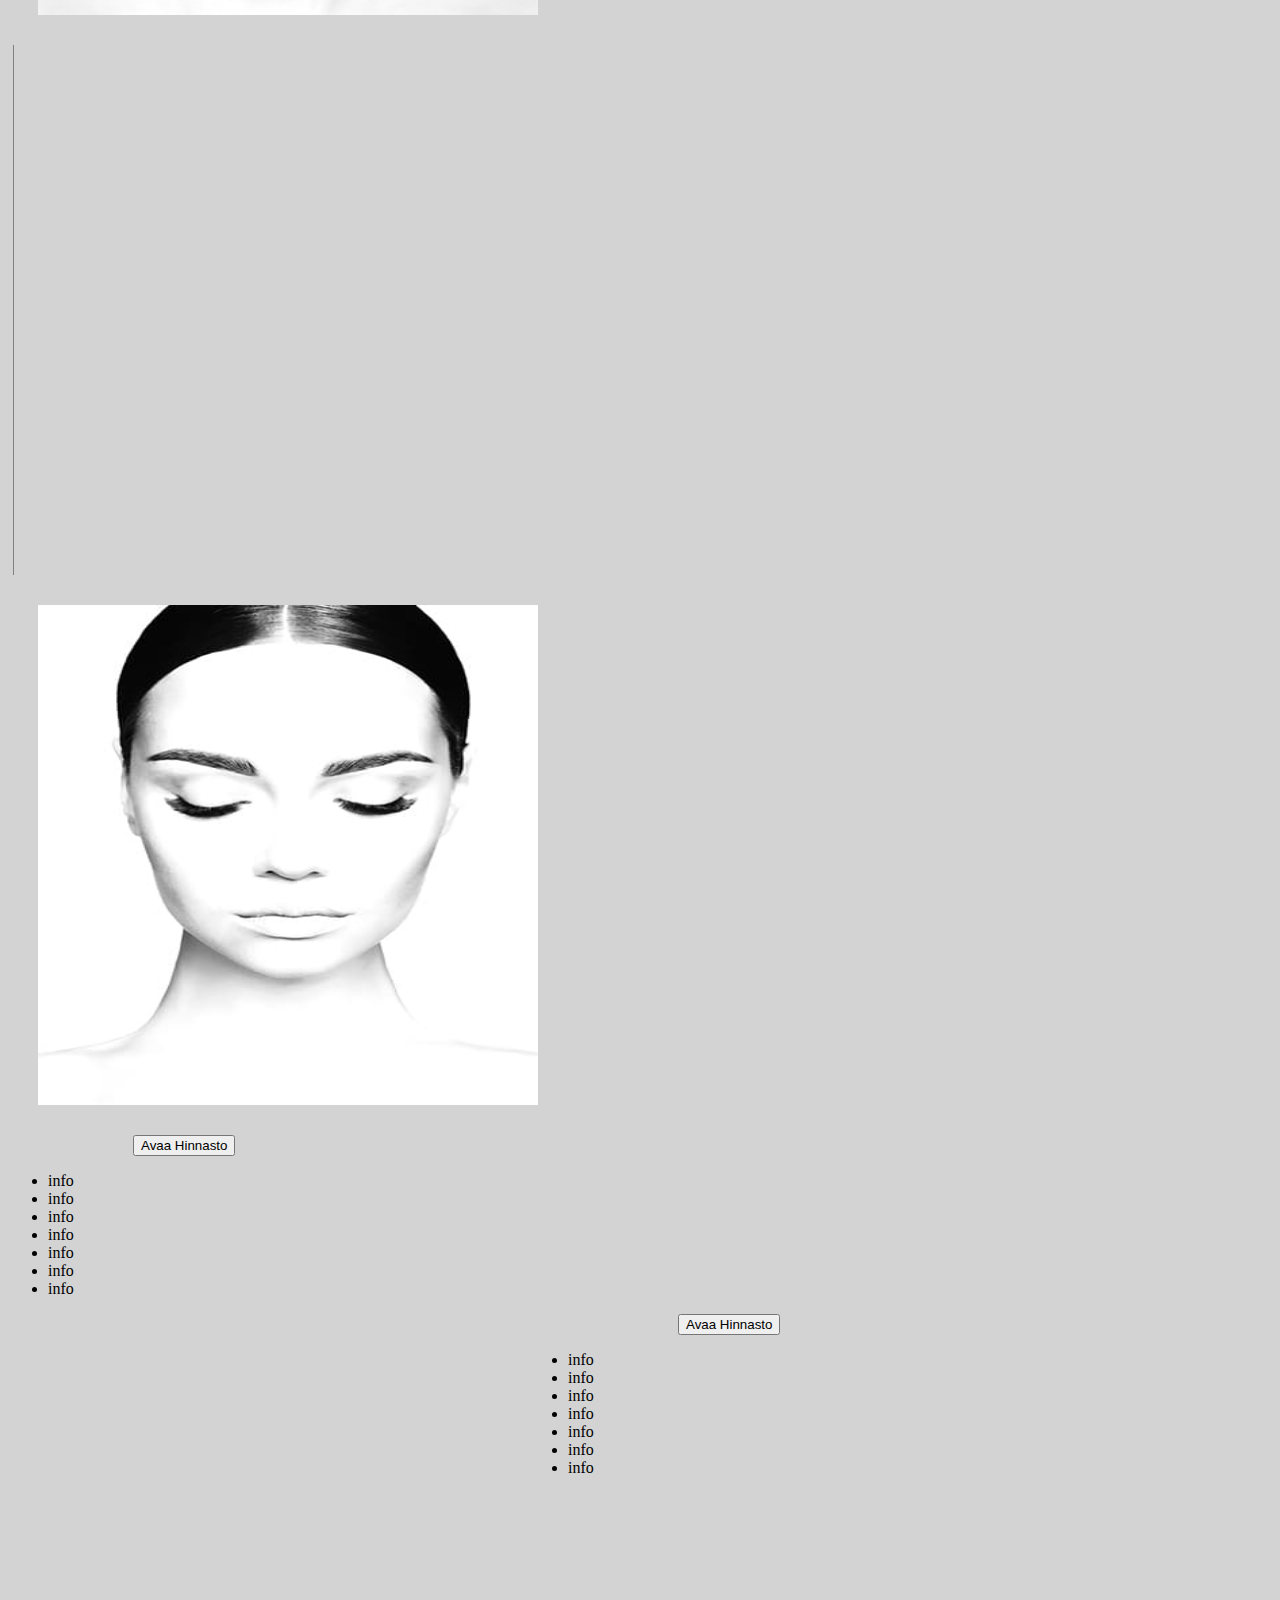
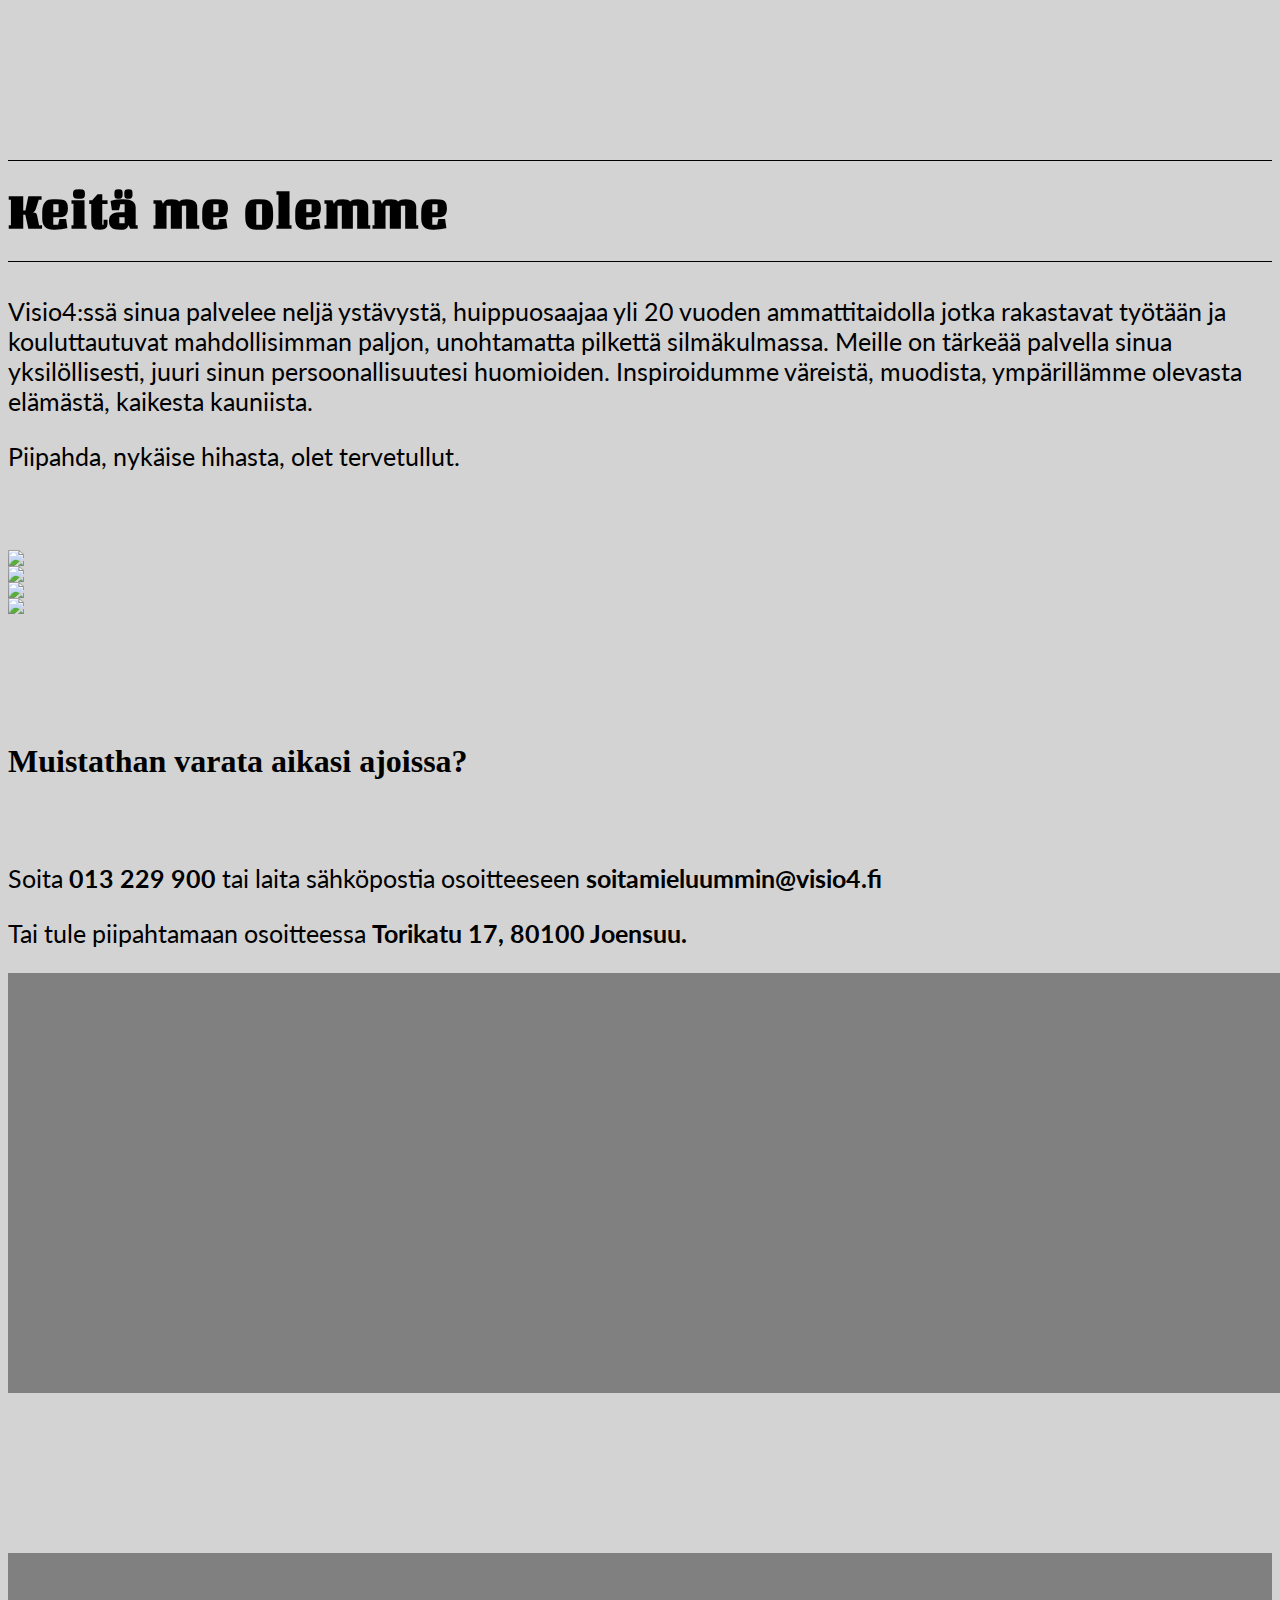
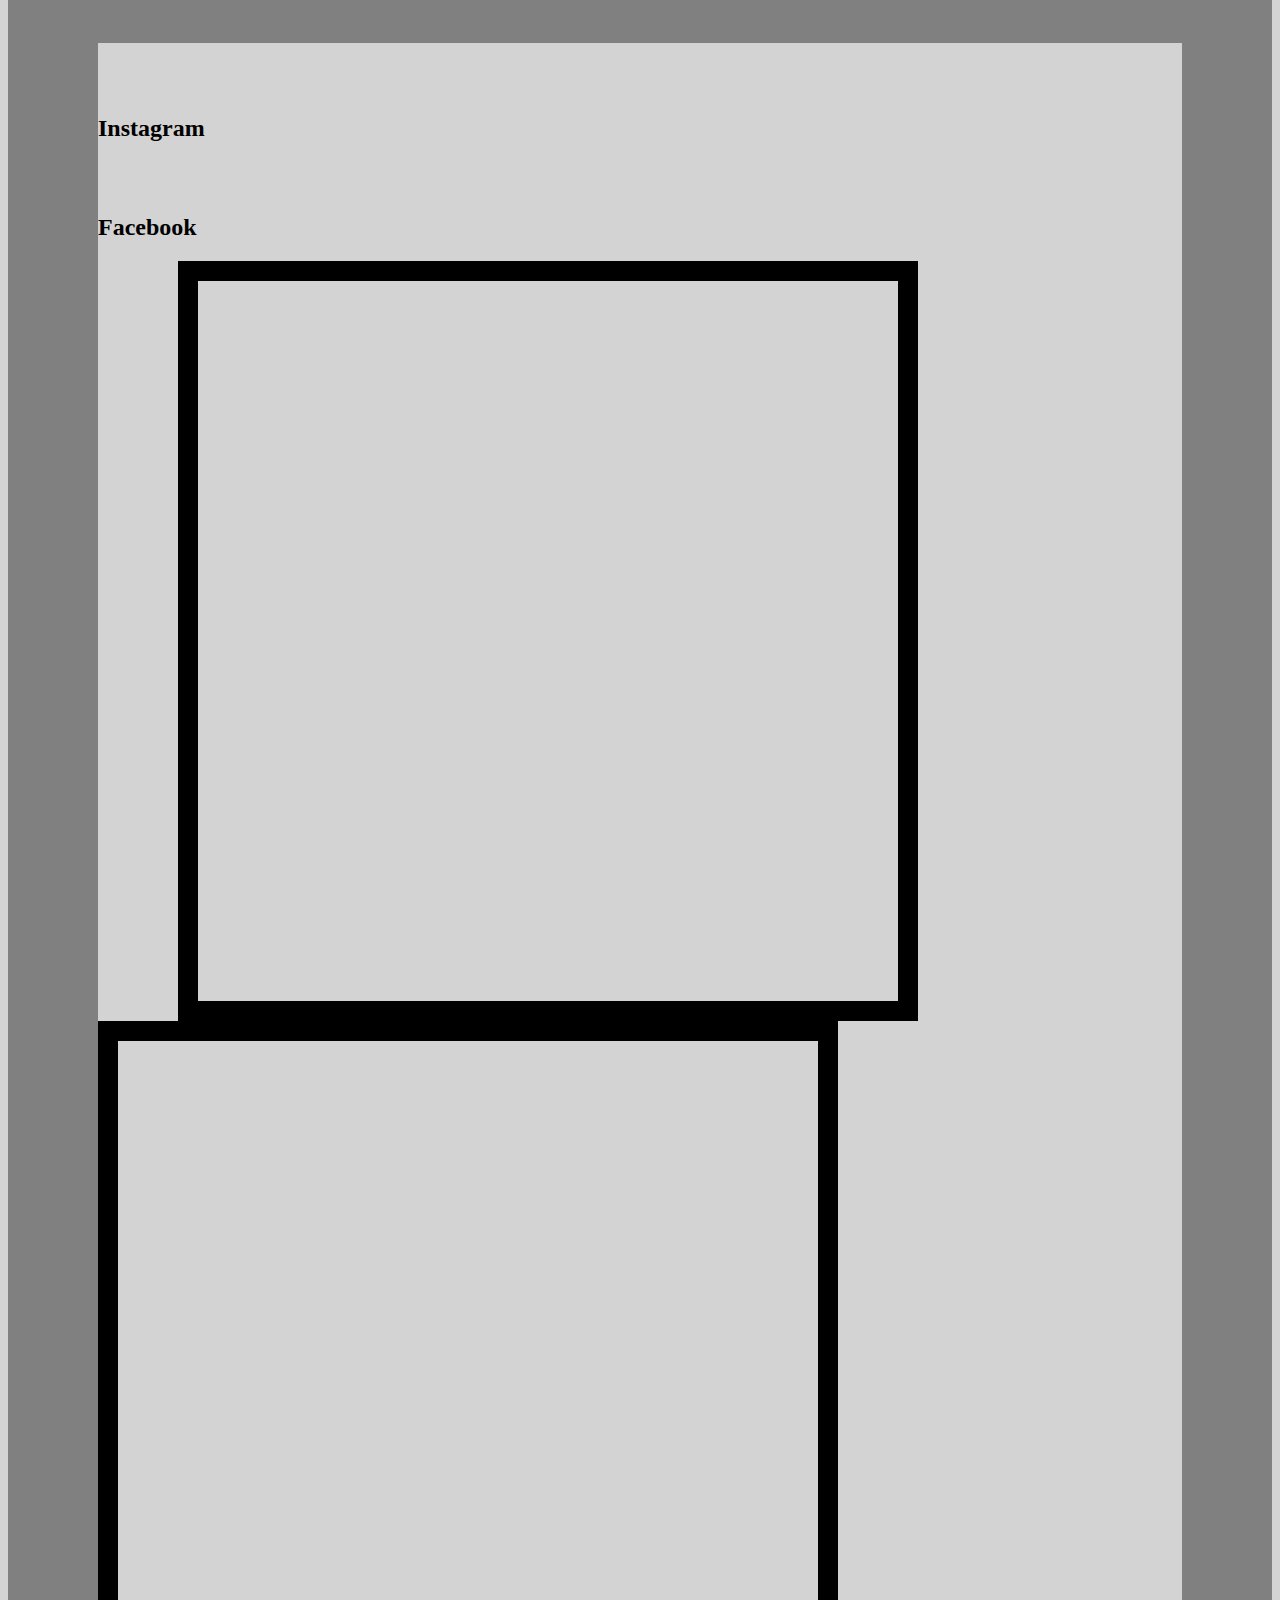
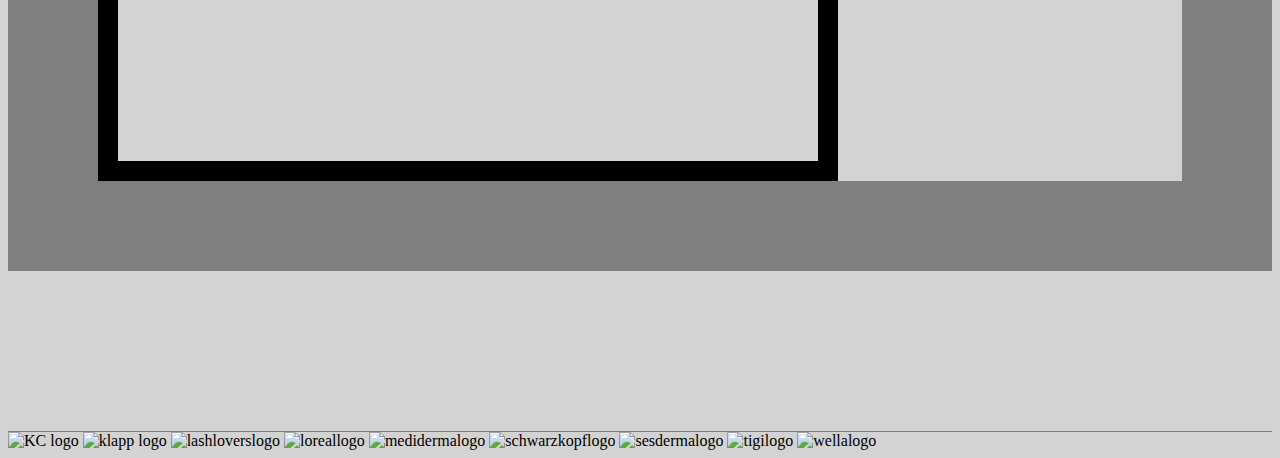
==== commit 3a9f22b9: "layout changes and button for prices" ====
--- a/Index.html
+++ b/Index.html
@@ -10,37 +10,51 @@
   <link rel="shortcut icon" href="/" />
 
   <!--icon-->
-  <link rel="apple-touch-icon" sizes="57x57" href="http://www.visio4.fi/wp-content/themes/default/images/favicons/apple-touch-icon-57x57.png">
-  <link rel="apple-touch-icon" sizes="60x60" href="http://www.visio4.fi/wp-content/themes/default/images/favicons/apple-touch-icon-60x60.png">
-  <link rel="apple-touch-icon" sizes="72x72" href="http://www.visio4.fi/wp-content/themes/default/images/favicons/apple-touch-icon-72x72.png">
-  <link rel="apple-touch-icon" sizes="76x76" href="http://www.visio4.fi/wp-content/themes/default/images/favicons/apple-touch-icon-76x76.png">
-  <link rel="apple-touch-icon" sizes="114x114" href="http://www.visio4.fi/wp-content/themes/default/images/favicons/apple-touch-icon-114x114.png">
-  <link rel="apple-touch-icon" sizes="120x120" href="http://www.visio4.fi/wp-content/themes/default/images/favicons/apple-touch-icon-120x120.png">
-  <link rel="apple-touch-icon" sizes="144x144" href="http://www.visio4.fi/wp-content/themes/default/images/favicons/apple-touch-icon-144x144.png">
-  <link rel="apple-touch-icon" sizes="152x152" href="http://www.visio4.fi/wp-content/themes/default/images/favicons/apple-touch-icon-152x152.png">
-  <link rel="apple-touch-icon" sizes="180x180" href="http://www.visio4.fi/wp-content/themes/default/images/favicons/apple-touch-icon-180x180.png">
-  <link rel="icon" type="image/png" href="http://www.visio4.fi/wp-content/themes/default/images/favicons/favicon-32x32.png"
-    sizes="32x32">
-  <link rel="icon" type="image/png" href="http://www.visio4.fi/wp-content/themes/default/images/favicons/favicon-194x194.png"
-    sizes="194x194">
-  <link rel="icon" type="image/png" href="http://www.visio4.fi/wp-content/themes/default/images/favicons/favicon-96x96.png"
-    sizes="96x96">
-  <link rel="icon" type="image/png" href="http://www.visio4.fi/wp-content/themes/default/images/favicons/android-chrome-192x192.png"
-    sizes="192x192">
-  <link rel="icon" type="image/png" href="http://www.visio4.fi/wp-content/themes/default/images/favicons/favicon-16x16.png"
-    sizes="16x16">
+  <link rel="apple-touch-icon" sizes="57x57"
+    href="http://www.visio4.fi/wp-content/themes/default/images/favicons/apple-touch-icon-57x57.png">
+  <link rel="apple-touch-icon" sizes="60x60"
+    href="http://www.visio4.fi/wp-content/themes/default/images/favicons/apple-touch-icon-60x60.png">
+  <link rel="apple-touch-icon" sizes="72x72"
+    href="http://www.visio4.fi/wp-content/themes/default/images/favicons/apple-touch-icon-72x72.png">
+  <link rel="apple-touch-icon" sizes="76x76"
+    href="http://www.visio4.fi/wp-content/themes/default/images/favicons/apple-touch-icon-76x76.png">
+  <link rel="apple-touch-icon" sizes="114x114"
+    href="http://www.visio4.fi/wp-content/themes/default/images/favicons/apple-touch-icon-114x114.png">
+  <link rel="apple-touch-icon" sizes="120x120"
+    href="http://www.visio4.fi/wp-content/themes/default/images/favicons/apple-touch-icon-120x120.png">
+  <link rel="apple-touch-icon" sizes="144x144"
+    href="http://www.visio4.fi/wp-content/themes/default/images/favicons/apple-touch-icon-144x144.png">
+  <link rel="apple-touch-icon" sizes="152x152"
+    href="http://www.visio4.fi/wp-content/themes/default/images/favicons/apple-touch-icon-152x152.png">
+  <link rel="apple-touch-icon" sizes="180x180"
+    href="http://www.visio4.fi/wp-content/themes/default/images/favicons/apple-touch-icon-180x180.png">
+  <link rel="icon" type="image/png"
+    href="http://www.visio4.fi/wp-content/themes/default/images/favicons/favicon-32x32.png" sizes="32x32">
+  <link rel="icon" type="image/png"
+    href="http://www.visio4.fi/wp-content/themes/default/images/favicons/favicon-194x194.png" sizes="194x194">
+  <link rel="icon" type="image/png"
+    href="http://www.visio4.fi/wp-content/themes/default/images/favicons/favicon-96x96.png" sizes="96x96">
+  <link rel="icon" type="image/png"
+    href="http://www.visio4.fi/wp-content/themes/default/images/favicons/android-chrome-192x192.png" sizes="192x192">
+  <link rel="icon" type="image/png"
+    href="http://www.visio4.fi/wp-content/themes/default/images/favicons/favicon-16x16.png" sizes="16x16">
   <link rel="manifest" href="http://www.visio4.fi/wp-content/themes/default/images/favicons/manifest.json">
   <link rel="mask-icon" href="http://www.visio4.fi/wp-content/themes/default/images/favicons/safari-pinned-tab.svg"
     color="#5bbad5">
 
   <!--links-->
 
-  <script type='text/javascript' src='http://www.visio4.fi/wp-content/plugins/feed-them-social/admin/js/admin.js?ver=4.7.12'></script>
-  <script type='text/javascript' src='http://www.visio4.fi/wp-content/plugins/feed-them-social/feeds/js/powered-by.js?ver=4.7.12'></script>
-  <script type='text/javascript' src='http://www.visio4.fi/wp-content/plugins/feed-them-social/feeds/js/magnific-popup.js?ver=4.7.12'></script>
+  <script type='text/javascript'
+    src='http://www.visio4.fi/wp-content/plugins/feed-them-social/admin/js/admin.js?ver=4.7.12'></script>
+  <script type='text/javascript'
+    src='http://www.visio4.fi/wp-content/plugins/feed-them-social/feeds/js/powered-by.js?ver=4.7.12'></script>
+  <script type='text/javascript'
+    src='http://www.visio4.fi/wp-content/plugins/feed-them-social/feeds/js/magnific-popup.js?ver=4.7.12'></script>
   <link rel='shortlink' href='http://www.visio4.fi/' />
-  <link rel="alternate" type="application/json+oembed" href="http://www.visio4.fi/wp-json/oembed/1.0/embed?url=http%3A%2F%2Fwww.visio4.fi%2F" />
-  <link rel="alternate" type="text/xml+oembed" href="http://www.visio4.fi/wp-json/oembed/1.0/embed?url=http%3A%2F%2Fwww.visio4.fi%2F&#038;format=xml" />
+  <link rel="alternate" type="application/json+oembed"
+    href="http://www.visio4.fi/wp-json/oembed/1.0/embed?url=http%3A%2F%2Fwww.visio4.fi%2F" />
+  <link rel="alternate" type="text/xml+oembed"
+    href="http://www.visio4.fi/wp-json/oembed/1.0/embed?url=http%3A%2F%2Fwww.visio4.fi%2F&#038;format=xml" />
   </script>
 
   <!--stylesheet links-->
@@ -51,10 +65,13 @@
 
 
   <!--Fonts-->
-  <link href="https://fonts.googleapis.com/css?family=Acme|Arimo|Bitter|Hind|Lobster|Merriweather+Sans|Mountains+of+Christmas|Noto+Sans+JP|Varela+Round"
+  <link
+    href="https://fonts.googleapis.com/css?family=Acme|Arimo|Bitter|Hind|Lobster|Merriweather+Sans|Mountains+of+Christmas|Noto+Sans+JP|Varela+Round"
     rel="stylesheet">
-  <link href="https://fonts.googleapis.com/css?family=Abril+Fatface|Charm|Major+Mono+Display|Staatliches|Unlock" rel="stylesheet">
-  <link href="https://fonts.googleapis.com/css?family=Bad+Script|Forum|Lobster+Two|Merienda|Poiret+One" rel="stylesheet">
+  <link href="https://fonts.googleapis.com/css?family=Abril+Fatface|Charm|Major+Mono+Display|Staatliches|Unlock"
+    rel="stylesheet">
+  <link href="https://fonts.googleapis.com/css?family=Bad+Script|Forum|Lobster+Two|Merienda|Poiret+One"
+    rel="stylesheet">
   <link href="https://fonts.googleapis.com/css?family=Lato" rel="stylesheet">
 
   <!--Pictures link-->
@@ -62,18 +79,23 @@
 
 
   <!-- Latest compiled and minified CSS -->
-  <link rel="stylesheet" href="https://stackpath.bootstrapcdn.com/bootstrap/4.2.1/css/bootstrap.min.css" integrity="sha384-GJzZqFGwb1QTTN6wy59ffF1BuGJpLSa9DkKMp0DgiMDm4iYMj70gZWKYbI706tWS"
-    crossorigin="anonymous">
+  <link rel="stylesheet" href="https://stackpath.bootstrapcdn.com/bootstrap/4.2.1/css/bootstrap.min.css"
+    integrity="sha384-GJzZqFGwb1QTTN6wy59ffF1BuGJpLSa9DkKMp0DgiMDm4iYMj70gZWKYbI706tWS" crossorigin="anonymous">
 
   <!-- jQuery library -->
   <script src="http://code.jquery.com/jquery-latest.min.js" type="text/javascript"></script>
   <script src="animatescroll.js"></script>
 
   <!-- Latest compiled JavaScript bootstrap -->
-  <script src="https://cdnjs.cloudflare.com/ajax/libs/popper.js/1.14.6/umd/popper.min.js" integrity="sha384-wHAiFfRlMFy6i5SRaxvfOCifBUQy1xHdJ/yoi7FRNXMRBu5WHdZYu1hA6ZOblgut"
+  <script src="https://cdnjs.cloudflare.com/ajax/libs/popper.js/1.14.6/umd/popper.min.js"
+    integrity="sha384-wHAiFfRlMFy6i5SRaxvfOCifBUQy1xHdJ/yoi7FRNXMRBu5WHdZYu1hA6ZOblgut"
     crossorigin="anonymous"></script>
-  <script src="https://stackpath.bootstrapcdn.com/bootstrap/4.2.1/js/bootstrap.min.js" integrity="sha384-B0UglyR+jN6CkvvICOB2joaf5I4l3gm9GU6Hc1og6Ls7i6U/mkkaduKaBhlAXv9k"
+  <script src="https://stackpath.bootstrapcdn.com/bootstrap/4.2.1/js/bootstrap.min.js"
+    integrity="sha384-B0UglyR+jN6CkvvICOB2joaf5I4l3gm9GU6Hc1og6Ls7i6U/mkkaduKaBhlAXv9k"
     crossorigin="anonymous"></script>
+
+  <script src="navbarmobileJS.js" type="text/javascript"></script>
+  <link rel=StyleSheet href="Navbarmobile.css" type="text/css" media=screen>
 </head>
 
 
@@ -85,16 +107,17 @@
     <!--navbar-->
     <div class="cbp-af-header">
       <div class="cbp-af-inner">
-        <a href="#" class="navbar-right img"><img style="max-width:200px; margin-top: 20px;" src="Kuvat/logo.png" class="img-responsive"></a>
+        <a href="#" class="navbar-right img"><img id="logo-img" style="max-width:200px; margin-top: 20px;"
+            src="Kuvat/logo.png" class="img-responsive"></a>
         <nav>
           <a href="#" onclick="$('#jump-palvelut').animatescroll();" class="navbarfont">Palvelut</a>
           <a href="#" onclick="$('#jump-hinnasto').animatescroll();" class="navbarfont">Hinnasto</a>
           <a href="#" onclick="$('#jump-meistä').animatescroll();" class="navbarfont">Keitä me olemme</a>
           <a href="#" onclick="$('#jump-mapdiv').animatescroll();" class="navbarfont">Mistä meidät löytää?</a>
-
         </nav>
       </div>
     </div>
+
 
 
 
@@ -109,9 +132,9 @@
 
     <div class="container">
       <div class="row">
-        <div class="col-sm-5"></div>
-        <a href="" id="Visio4Logo">
-          <img class="img-responsive" src="Kuvat/logo.png" alt="Visio4">
+        <div class="col-sm-4"></div>
+        <a href="">
+          <img id="Visio4Logo" class="img-responsive" src="Kuvat/logo.png" alt="Visio4">
         </a>
       </div>
     </div>
@@ -161,32 +184,60 @@
   <section id="jump-hinnasto"></section>
   <br><br><br><br><br><br>
 
-  <div class="container text-center" id="hinnasto">
-    <div class="row">
-      <div class="col-sm-11">
-        <h1 class="headeredits"><strong>Hinnasto</strong></h2>
-          <br><br>
-          <div class="d-inline-flex">
-            <h2 class="p-2 side-header-img" style="width:500px;"><strong>Parturi-Kampaamo</strong></h2>
-            <h2 class="p-2 side-header-img" style="width:500px;"><strong>Kauneushoitola</strong></h2>
-          </div>
-          <div class="col-sm-13">
-            <img class="rounded float-left image  img-responsive img-display img-border" src="Kuvat/parturikampaamo.jpg"
-              id="img2" alt="Parturi-kampaamo">
-            <img class=" rounded float-right image  img-responsive img-display img-border" src="Kuvat/kauneushoitola.jpg"
-              id="img3" alt="kauneushoitola">
-          </div>
-          <div class="clearfix vertical-line col-sm-14" style="height: 1000px;"></div>
-
-          <div style="width:200px;" class="d-inline-flex justify-content-between">
-            <ul class="list-inline-mb-0">
-              <li class="list-inline-item">
-
-              </li>
-            </ul>
-          </div>
-      </div>
-    </div>
+
+
+  <div class="container">
+    <div class="row">
+      <div class="col-sm-12">
+        <h1 class="headeredits text-center" style=><strong>Hinnasto</strong></h2>
+      </div>
+      <br><br>
+      <div class="d-inline-flex">
+        <h2 class="p-2 side-header-img" style="width:500px;margin-left:125px;"><strong>Parturi-Kampaamo</strong></h2>
+        <h2 class="p-2 side-header-img" style="width:500px;margin-left:85px;margin-right:85px;">
+          <strong>Kauneushoitola</strong></h2>
+      </div>
+      <div class="col-xs-3"><img class="  img-responsive img-display img-border" src="Kuvat/parturikampaamo.jpg"
+          id="img2" alt="Parturi-kampaamo"></div>
+
+      <div class="col-xs-2 v-divider align-middle"></div>
+
+      <div class="col-xs-3">
+        <img class="img-responsive img-display img-border" src="Kuvat/kauneushoitola.jpg" id="img3"
+          alt="kauneushoitola"></div>
+    </div>
+    <button style="margin-left:125px;" class="btn btn-primary " type="button" data-toggle="collapse"
+      data-target="#parturi-hinnasto" aria-expanded="false" aria-controls="collapseExample">
+      Avaa Hinnasto
+    </button>
+    <div class="col-xs-2 float-left">
+      <ul id="parturi-hinnasto" class="collapsing">
+        <li>info</li>
+        <li>info</li>
+        <li>info</li>
+        <li>info</li>
+        <li>info</li>
+        <li>info</li>
+        <li>info</li>
+      </ul>
+
+    </div>
+    <div class="col-xs-4" style="margin-left: 520px;">
+      <button style="margin-left:150px;" class="btn btn-primary " type="button" data-toggle="collapse"
+        data-target="#kauneushoitola-hinnasto" aria-expanded="false" aria-controls="collapseExample">
+        Avaa Hinnasto
+      </button>
+      <ul class="collapsing" id="kauneushoitola-hinnasto">
+        <li>info</li>
+        <li>info</li>
+        <li>info</li>
+        <li>info</li>
+        <li>info</li>
+        <li>info</li>
+        <li>info</li>
+      </ul>
+    </div>
+  </div>
   </div>
 
   <div class="container">
@@ -210,240 +261,245 @@
             väreistä, muodista, ympärillämme olevasta elämästä, kaikesta kauniista.
           </p>
           <p id="keitämeolemmeteksti2">Piipahda, nykäise hihasta, olet tervetullut.</p>
+      </div>
+    </div>
+  </div>
+
+  <br>
+  <br>
+  <br>
+
+  <div class="container">
+    <div class="row">
+      <div class="col">
+        <img class="img-responsive float-left social-images-person" src="Kuvat/heli-2.jpg" href="instagram.com/"
+          target="_blank">
+      </div>
+      <div class="col">
+        <img class="img-responsive float-left social-images-person" src="kuvat/raila.jpg">
+      </div>
+      <div class="col">
+        <img class="img-responsive float-left social-images-person" src="Kuvat/tarja.jpg">
+      </div>
+      <div class="col">
+        <img class="img-responsive float-left social-images-person" src="Kuvat/kirsi.jpg">
+      </div>
+    </div>
+  </div>
+
+  <section id="jump-mapdiv"></section>
+  <br><br><br><br><br><br>
+  <div class="container text-center">
+    <div class="row">
+      <div class="col-md-12">
+        <h1 id="Paikka" id="mapheader"><strong>Muistathan varata aikasi ajoissa?</strong></h2>
+          <br><br>
+          <p>Soita <strong>013 229 900</strong> tai laita sähköpostia osoitteeseen
+            <strong>soitamieluummin@visio4.fi</strong></p>
+          <p id="osoite">Tai tule piipahtamaan osoitteessa <strong>Torikatu 17, 80100 Joensuu.</strong></p>
+      </div>
+    </div>
+  </div>
+
+  <!--google maps scripts and styling-->
+  <div>
+    <div class="container" id="mapdiv">
+      <div class="row">
+        <div class="col" id="map">
+
+          <!--map script,styling,markers etc..-->
+          <script>
+            //map function and init
+            function initMap() {
+              var myLatLng = {
+                lat: 62.598719,
+                lng: 29.761152
+              };
+              var map = new google.maps.Map(document.getElementById('map'), {
+                center: myLatLng,
+                zoom: 18,
+
+                //Styles a map in night mode.
+                styles: [{
+                  elementType: 'geometry',
+                  stylers: [{
+                    color: '#242f3e'
+                  }]
+                },
+                {
+                  elementType: 'labels.text.stroke',
+                  stylers: [{
+                    color: '#242f3e'
+                  }]
+                },
+                {
+                  elementType: 'labels.text.fill',
+                  stylers: [{
+                    color: '#746855'
+                  }]
+                },
+                {
+                  featureType: 'administrative.locality',
+                  elementType: 'labels.text.fill',
+                  stylers: [{
+                    color: '#d59563'
+                  }]
+                },
+                {
+                  featureType: 'poi',
+                  elementType: 'labels.text.fill',
+                  stylers: [{
+                    color: '#d59563'
+                  }]
+                },
+                {
+                  featureType: 'poi.park',
+                  elementType: 'geometry',
+                  stylers: [{
+                    color: '#263c3f'
+                  }]
+                },
+                {
+                  featureType: 'poi.park',
+                  elementType: 'labels.text.fill',
+                  stylers: [{
+                    color: '#6b9a76'
+                  }]
+                },
+                {
+                  featureType: 'road',
+                  elementType: 'geometry',
+                  stylers: [{
+                    color: '#38414e'
+                  }]
+                },
+                {
+                  featureType: 'road',
+                  elementType: 'geometry.stroke',
+                  stylers: [{
+                    color: '#212a37'
+                  }]
+                },
+                {
+                  featureType: 'road',
+                  elementType: 'labels.text.fill',
+                  stylers: [{
+                    color: '#9ca5b3'
+                  }]
+                },
+                {
+                  featureType: 'road.highway',
+                  elementType: 'geometry',
+                  stylers: [{
+                    color: '#746855'
+                  }]
+                },
+                {
+                  featureType: 'road.highway',
+                  elementType: 'geometry.stroke',
+                  stylers: [{
+                    color: '#1f2835'
+                  }]
+                },
+                {
+                  featureType: 'road.highway',
+                  elementType: 'labels.text.fill',
+                  stylers: [{
+                    color: '#f3d19c'
+                  }]
+                },
+                {
+                  featureType: 'transit',
+                  elementType: 'geometry',
+                  stylers: [{
+                    color: '#2f3948'
+                  }]
+                },
+                {
+                  featureType: 'transit.station',
+                  elementType: 'labels.text.fill',
+                  stylers: [{
+                    color: '#d59563'
+                  }]
+                },
+                {
+                  featureType: 'water',
+                  elementType: 'geometry',
+                  stylers: [{
+                    color: '#17263c'
+                  }]
+                },
+                {
+                  featureType: 'water',
+                  elementType: 'labels.text.fill',
+                  stylers: [{
+                    color: '#515c6d'
+                  }]
+                },
+                {
+                  featureType: 'water',
+                  elementType: 'labels.text.stroke',
+                  stylers: [{
+                    color: '#17263c'
+                  }]
+                }
+                ]
+              });
+              //map marker
+              var marker = new google.maps.Marker({
+                position: myLatLng,
+                map: map,
+                title: 'Visio4'
+              });
+              // Create our info window content   
+              var infoWindowContent = '<div class="info_content">' +
+                '<h3>Torikatu 17, 80100 Joensuu, Suomi, Visio4</h3>' +
+                '</div>';
+
+              // Initialise the inforWindow
+              var infoWindow = new google.maps.InfoWindow({
+                content: infoWindowContent
+              });
+
+              // Display our info window when the marker is clicked
+              google.maps.event.addListener(marker, 'click', function () {
+                infoWindow.open(map, marker);
+              });
+            }
+          </script>
         </div>
       </div>
     </div>
-
-      <br>      
-      <br>
-      <br>
-
-<div class="container">
+  </div>
+
+  <!--API key google maps-->
+  <script async defer
+    src="https://maps.googleapis.com/maps/api/js?key=AIzaSyCQFtj_XwLrDeXg4JyTddNs7l2rASszcLY&callback=initMap"
+    type="text/javascript"></script>
+
+
+  <!--Social links-->
+  <div style="margin-top: 10em;" class="jump-social"></div>
+  <div style="border:solid 90px grey;">
+    <div class="container">
       <div class="row">
-        <div class="col">
-          <img class="img-responsive float-left social-images-person" src="Kuvat/heli-2.jpg" href="instagram.com/" target="_blank">
+        <div class="d-inline-flex">
+          <h2 class="p-2 side-header-img2" style="margin-top:3em;margin-right:23em;"><strong>Instagram</strong></h2>
+          <h2 class="p-2 " style="margin-top:3em;"><strong>Facebook</strong></h2>
         </div>
-        <div class="col">
-          <img class="img-responsive float-left social-images-person" src="kuvat/raila.jpg">
-        </div>
-        <div class="col">
-          <img class="img-responsive float-left social-images-person" src="Kuvat/tarja.jpg">
-        </div>
-        <div class="col">
-          <img class="img-responsive float-left social-images-person" src="Kuvat/kirsi.jpg">
-        </div>
-      </div>
-    </div>
-
-    <section id="jump-mapdiv"></section>
-    <br><br><br><br><br><br>
-    <div class="container text-center">
-      <div class="row">
-        <div class="col-md-12">
-          <h1 id="Paikka" id="mapheader"><strong>Muistathan varata aikasi ajoissa?</strong></h2>
-            <br><br>
-            <p>Soita <strong>013 229 900</strong> tai laita sähköpostia osoitteeseen <strong>soitamieluummin@visio4.fi</strong></p>
-            <p id="osoite">Tai tule piipahtamaan osoitteessa <strong>Torikatu 17, 80100 Joensuu.</strong></p>
-        </div>
-      </div>
-    </div>
-
-    <!--google maps scripts and styling-->
-    <div>
-      <div class="container" id="mapdiv">
-        <div class="row">
-          <div class="col" id="map">
-
-            <!--map script,styling,markers etc..-->
-            <script>
-              //map function and init
-              function initMap() {
-                var myLatLng = {
-                  lat: 62.598719,
-                  lng: 29.761152
-                };
-                var map = new google.maps.Map(document.getElementById('map'), {
-                  center: myLatLng,
-                  zoom: 18,
-
-                  //Styles a map in night mode.
-                  styles: [{
-                    elementType: 'geometry',
-                    stylers: [{
-                      color: '#242f3e'
-                    }]
-                  },
-                  {
-                    elementType: 'labels.text.stroke',
-                    stylers: [{
-                      color: '#242f3e'
-                    }]
-                  },
-                  {
-                    elementType: 'labels.text.fill',
-                    stylers: [{
-                      color: '#746855'
-                    }]
-                  },
-                  {
-                    featureType: 'administrative.locality',
-                    elementType: 'labels.text.fill',
-                    stylers: [{
-                      color: '#d59563'
-                    }]
-                  },
-                  {
-                    featureType: 'poi',
-                    elementType: 'labels.text.fill',
-                    stylers: [{
-                      color: '#d59563'
-                    }]
-                  },
-                  {
-                    featureType: 'poi.park',
-                    elementType: 'geometry',
-                    stylers: [{
-                      color: '#263c3f'
-                    }]
-                  },
-                  {
-                    featureType: 'poi.park',
-                    elementType: 'labels.text.fill',
-                    stylers: [{
-                      color: '#6b9a76'
-                    }]
-                  },
-                  {
-                    featureType: 'road',
-                    elementType: 'geometry',
-                    stylers: [{
-                      color: '#38414e'
-                    }]
-                  },
-                  {
-                    featureType: 'road',
-                    elementType: 'geometry.stroke',
-                    stylers: [{
-                      color: '#212a37'
-                    }]
-                  },
-                  {
-                    featureType: 'road',
-                    elementType: 'labels.text.fill',
-                    stylers: [{
-                      color: '#9ca5b3'
-                    }]
-                  },
-                  {
-                    featureType: 'road.highway',
-                    elementType: 'geometry',
-                    stylers: [{
-                      color: '#746855'
-                    }]
-                  },
-                  {
-                    featureType: 'road.highway',
-                    elementType: 'geometry.stroke',
-                    stylers: [{
-                      color: '#1f2835'
-                    }]
-                  },
-                  {
-                    featureType: 'road.highway',
-                    elementType: 'labels.text.fill',
-                    stylers: [{
-                      color: '#f3d19c'
-                    }]
-                  },
-                  {
-                    featureType: 'transit',
-                    elementType: 'geometry',
-                    stylers: [{
-                      color: '#2f3948'
-                    }]
-                  },
-                  {
-                    featureType: 'transit.station',
-                    elementType: 'labels.text.fill',
-                    stylers: [{
-                      color: '#d59563'
-                    }]
-                  },
-                  {
-                    featureType: 'water',
-                    elementType: 'geometry',
-                    stylers: [{
-                      color: '#17263c'
-                    }]
-                  },
-                  {
-                    featureType: 'water',
-                    elementType: 'labels.text.fill',
-                    stylers: [{
-                      color: '#515c6d'
-                    }]
-                  },
-                  {
-                    featureType: 'water',
-                    elementType: 'labels.text.stroke',
-                    stylers: [{
-                      color: '#17263c'
-                    }]
-                  }
-                  ]
-                });
-                //map marker
-                var marker = new google.maps.Marker({
-                  position: myLatLng,
-                  map: map,
-                  title: 'Visio4'
-                });
-                // Create our info window content   
-                var infoWindowContent = '<div class="info_content">' +
-                  '<h3>Torikatu 17, 80100 Joensuu, Suomi, Visio4</h3>' +
-                  '</div>';
-
-                // Initialise the inforWindow
-                var infoWindow = new google.maps.InfoWindow({
-                  content: infoWindowContent
-                });
-
-                // Display our info window when the marker is clicked
-                google.maps.event.addListener(marker, 'click', function () {
-                  infoWindow.open(map, marker);
-                });
-              }
-            </script>
-          </div>
-        </div>
-      </div>
-    </div>
-
-    <!--API key google maps-->
-    <script async defer src="https://maps.googleapis.com/maps/api/js?key=AIzaSyCQFtj_XwLrDeXg4JyTddNs7l2rASszcLY&callback=initMap"
-      type="text/javascript"></script>
-
-
-    <!--Social links-->
-    <div style="margin-top:10em;" class="jump-social"></div>
-    <div style="border:solid 90px grey;">
-      <div class="container">
-        <div class="row">
-          <div class="d-inline-flex">
-            <h2 class="p-2 side-header-img2" style="margin-top:3em;margin-right:23em;"><strong>Instagram</strong></h2>
-            <h2 class="p-2 " style="margin-top:3em;"><strong>Facebook</strong></h2>
-          </div>
-        </div>
-      </div>
-
-
-      <div class="row">
-        <div class="col-xs-1 col-xs-offset-3 social-imgs"><iframe src="https://www.powr.io/plugins/social-feed/view?unique_label=b59767bb_1547047970&external_type=iframe"
-            width="700px;" height="720" frameborder="0" style="margin-left:5em;margin-right:10em; "></iframe></div>
-        <div class="col-sm-3 social-imgs"><iframe src="https://www.powr.io/plugins/social-feed/view?unique_label=6a9e744c_1548924786&external_type=iframe"
-            width="700px" height="720" frameborder="0"></iframe></div>
-      </div>
-    </div>
+      </div>
+    </div>
+
+
+    <div class="row">
+      <div class="col-xs-1 col-xs-offset-3 social-imgs"><iframe
+          src="https://www.powr.io/plugins/social-feed/view?unique_label=b59767bb_1547047970&external_type=iframe"
+          width="700px;" height="720" frameborder="0" style="margin-left:5em;margin-right:10em; "></iframe></div>
+      <div class="col-sm-3 social-imgs"><iframe
+          src="https://www.powr.io/plugins/social-feed/view?unique_label=6a9e744c_1548924786&external_type=iframe"
+          width="700px" height="720" frameborder="0"></iframe></div>
+    </div>
+  </div>
 
   </div>
 </body>
--- a/Front.css
+++ b/Front.css
@@ -1,6 +1,9 @@
 body {
     background-color: lightgrey;
-   
+   overflow-x: hidden;
+}
+#Visio4Logo {
+    width: 400px;
 }
 
 .container {
@@ -27,8 +30,8 @@
 
 #logoborder {
     border:1px solid black;
-    margin-top: 50px;
-    margin-bottom: 300px;
+    margin-top: 100px;
+    margin-bottom: 400px;
 }
 
 div.vertical-line{
@@ -92,11 +95,7 @@
     
 }
 
-.frame {
-    float:left;
-    
-    
-}
+
 
 #companieslogo {
     width: 1200px;
@@ -109,6 +108,26 @@
     border-top: 1px solid grey;
     
 }
+#mapborder {
+    border: solid 90px grey;
+}
+
+.v-divider {
+   margin-left:5px;
+   margin-right:5px;
+    width: 1px;
+    height: 530px;
+    border-left: 1px solid gray;
+    
+  }
+  .col-xs-3 {
+padding: 30px;
+
+  }
+
+  .col-xs-2 {
+
+  }
 
 
 @media screen and (max-width: 1200px) { 
@@ -116,7 +135,9 @@
     .img-display {display:none;}
     .img-text .img-text1 { justify-content: left; }
     .img-text .img-text2 { justify-content: right; }
-    iframe { max-width: 100%; }
-    .side-header-img { max-width:200px;margin:5px; }
+    iframe { max-width: 300px; }
+    .side-header-img { max-width:200px;margin:0;}
     .side-header-img2 { }
+    #logo-img { width:100px; margin:0px; }
+    .v-divider { display:none; }
 }--- a/Navbar.css
+++ b/Navbar.css
@@ -132,3 +132,4 @@
 .navbarfont {
 	font-family: 'Merriweather Sans', sans-serif;
 }
+
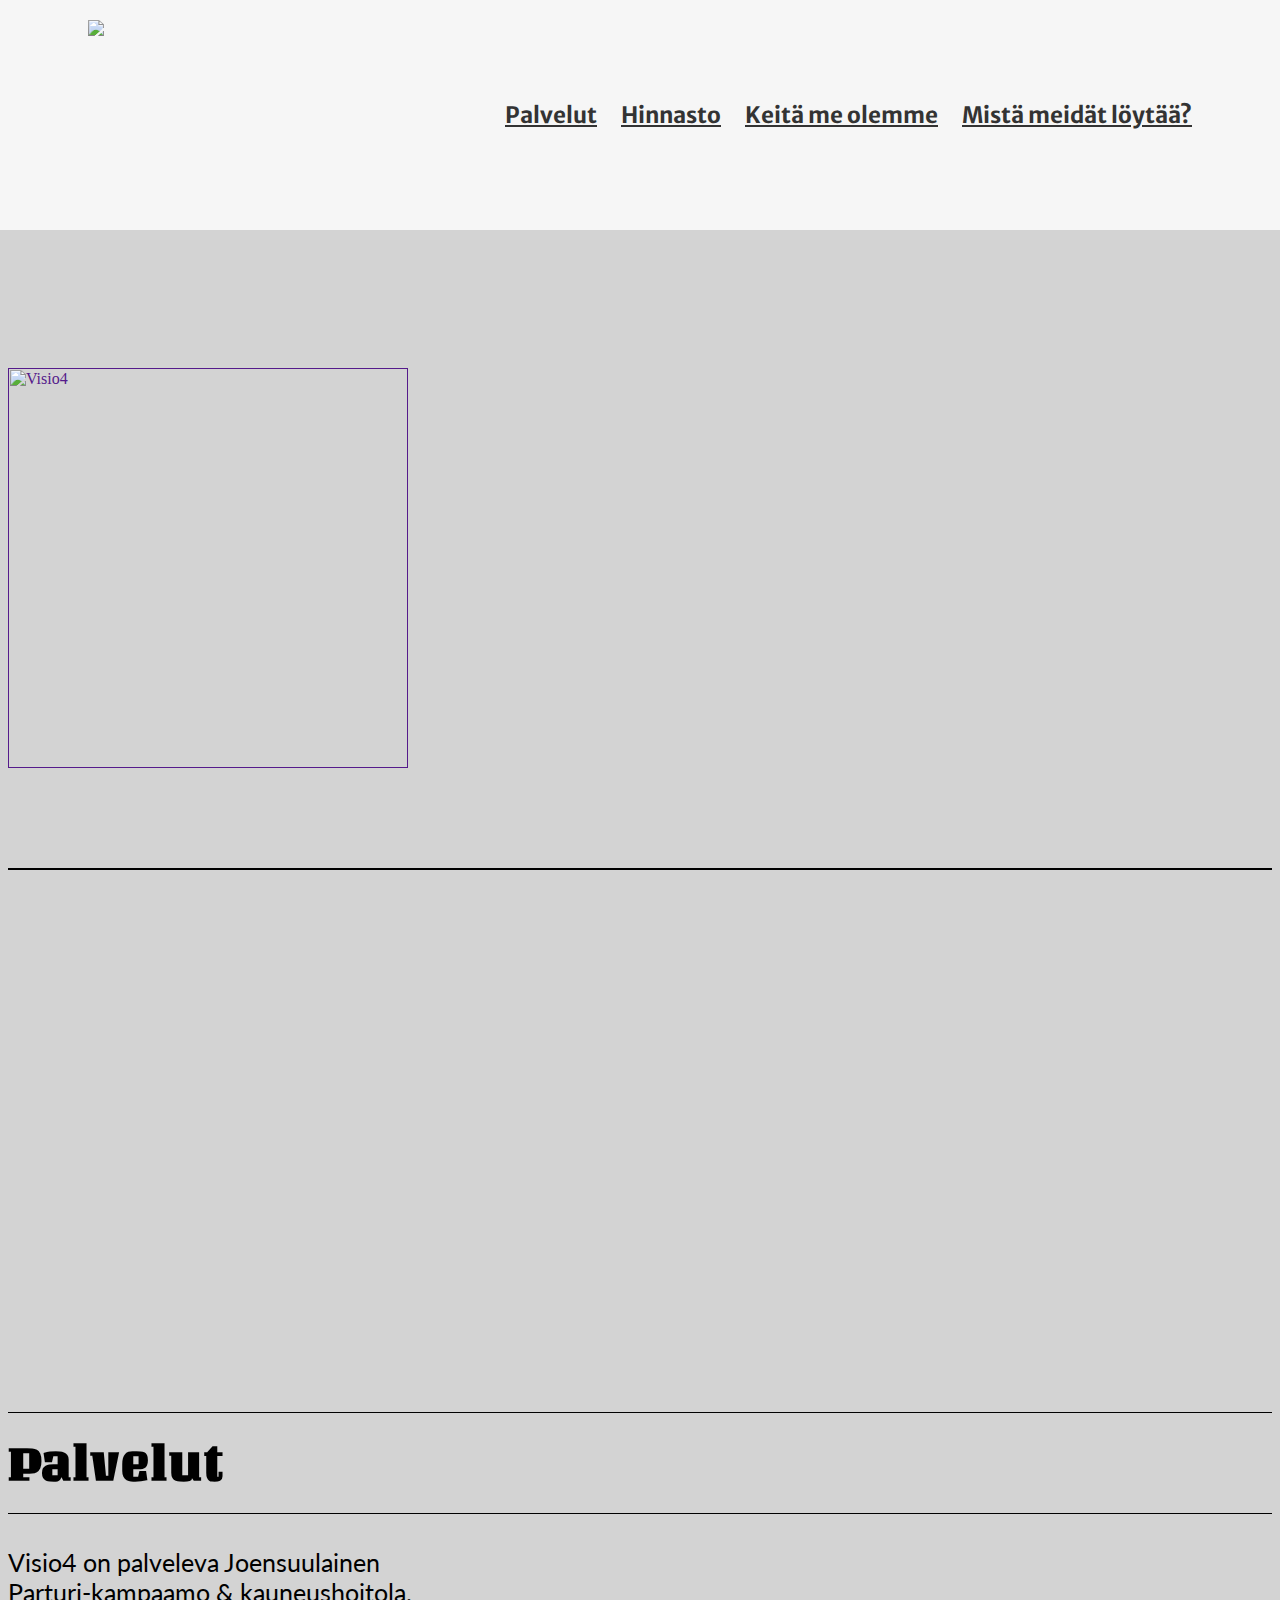
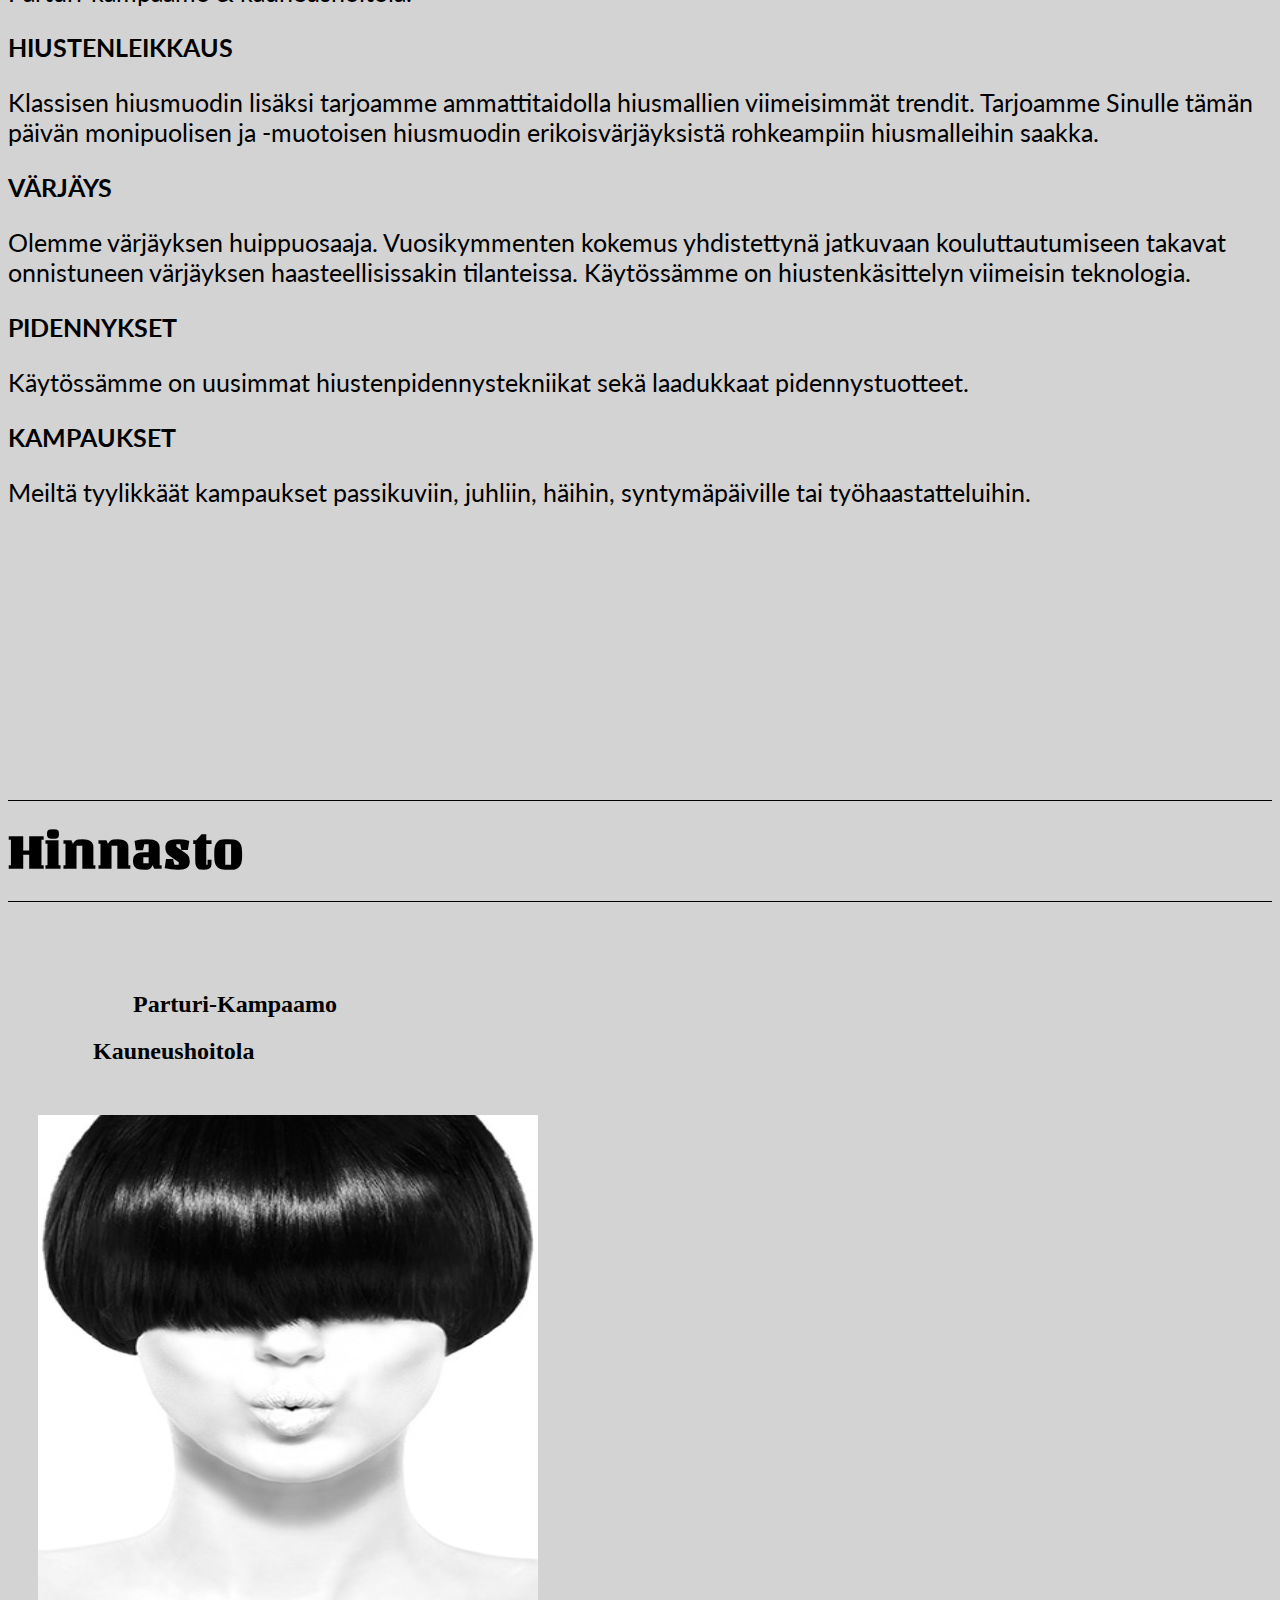
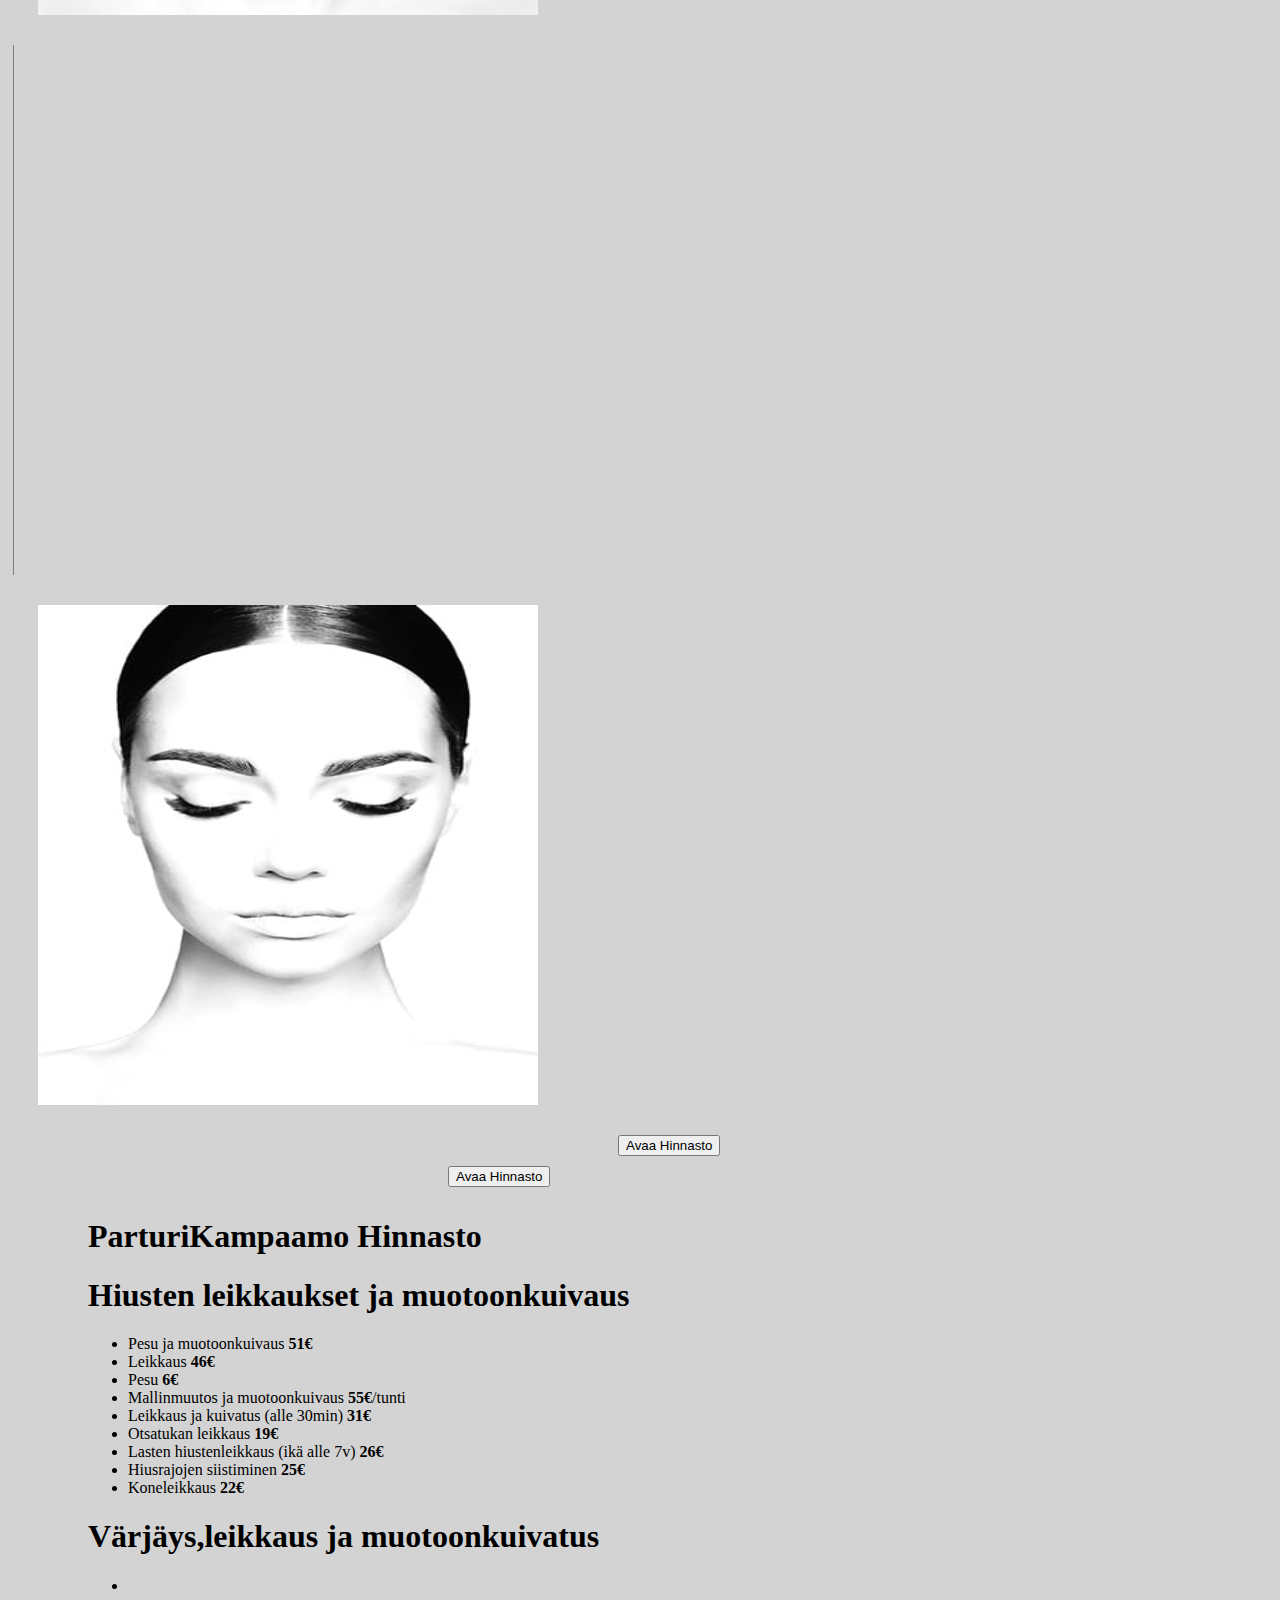
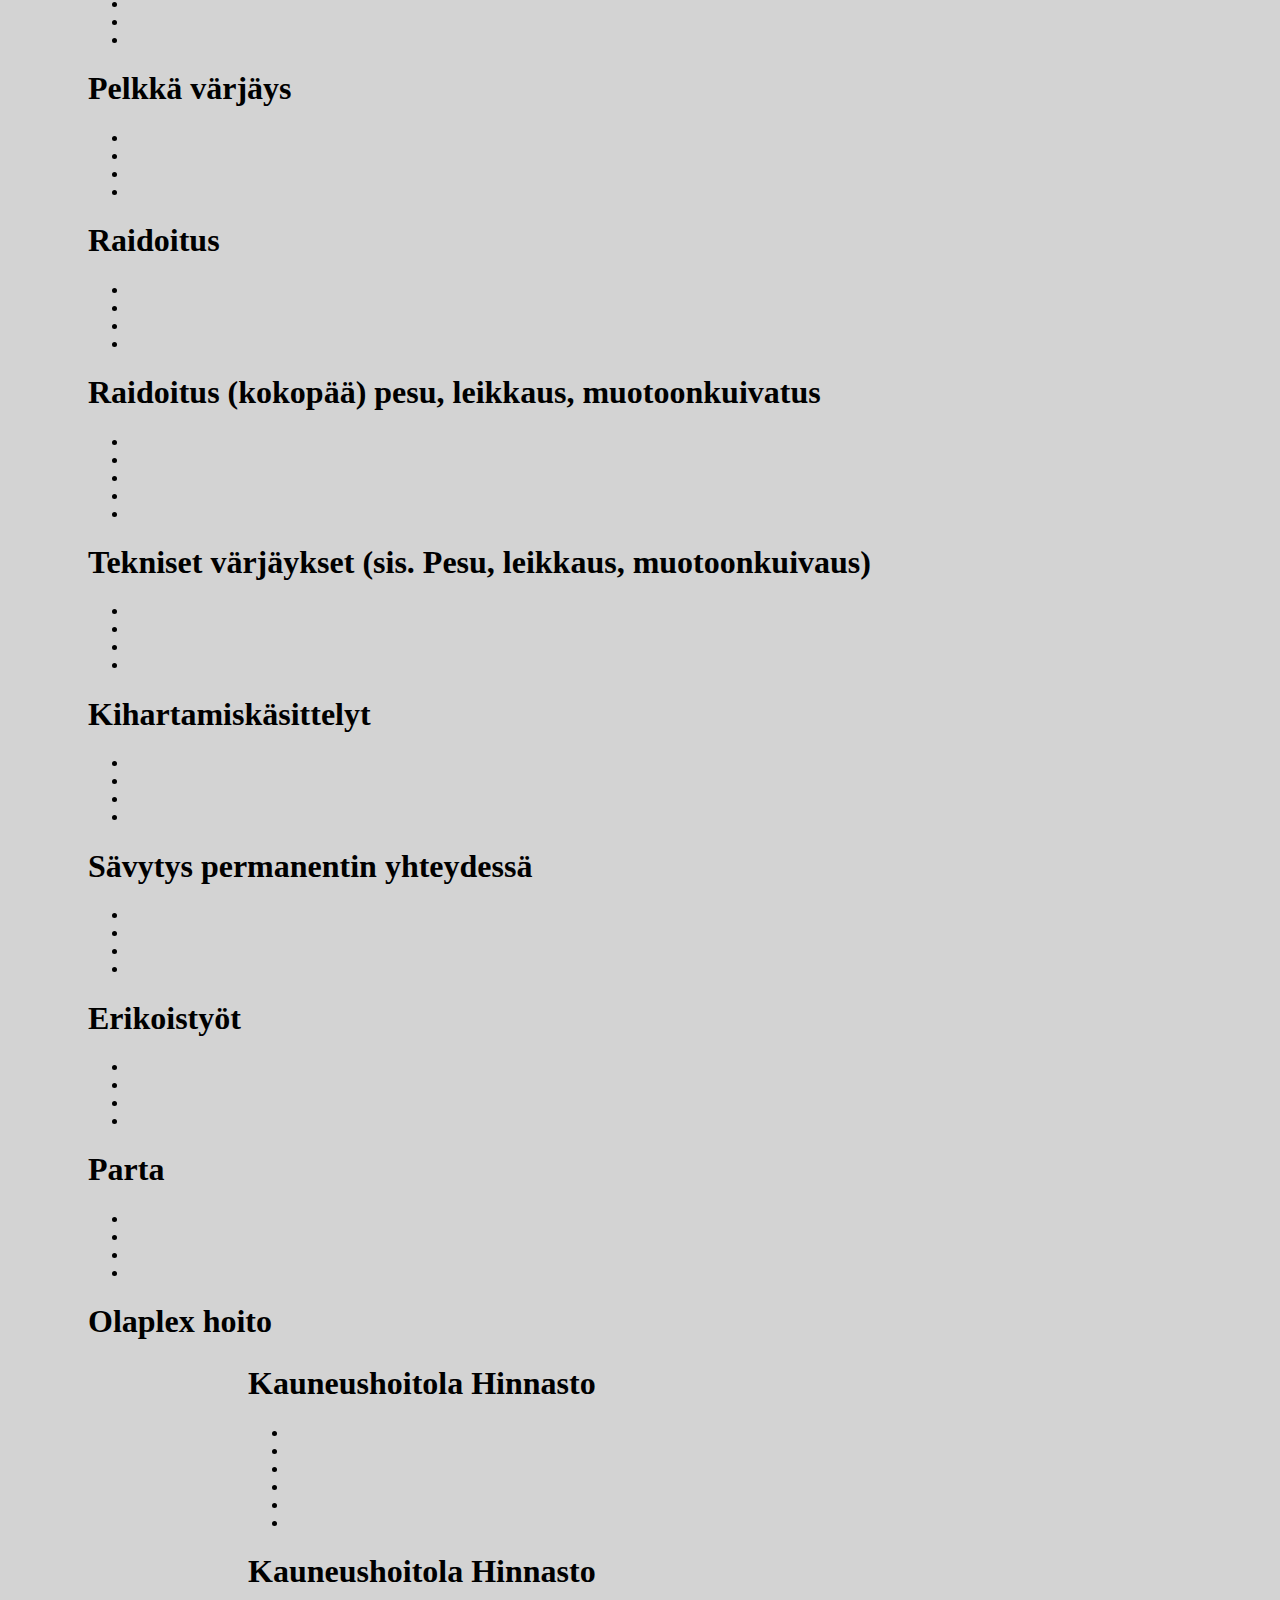
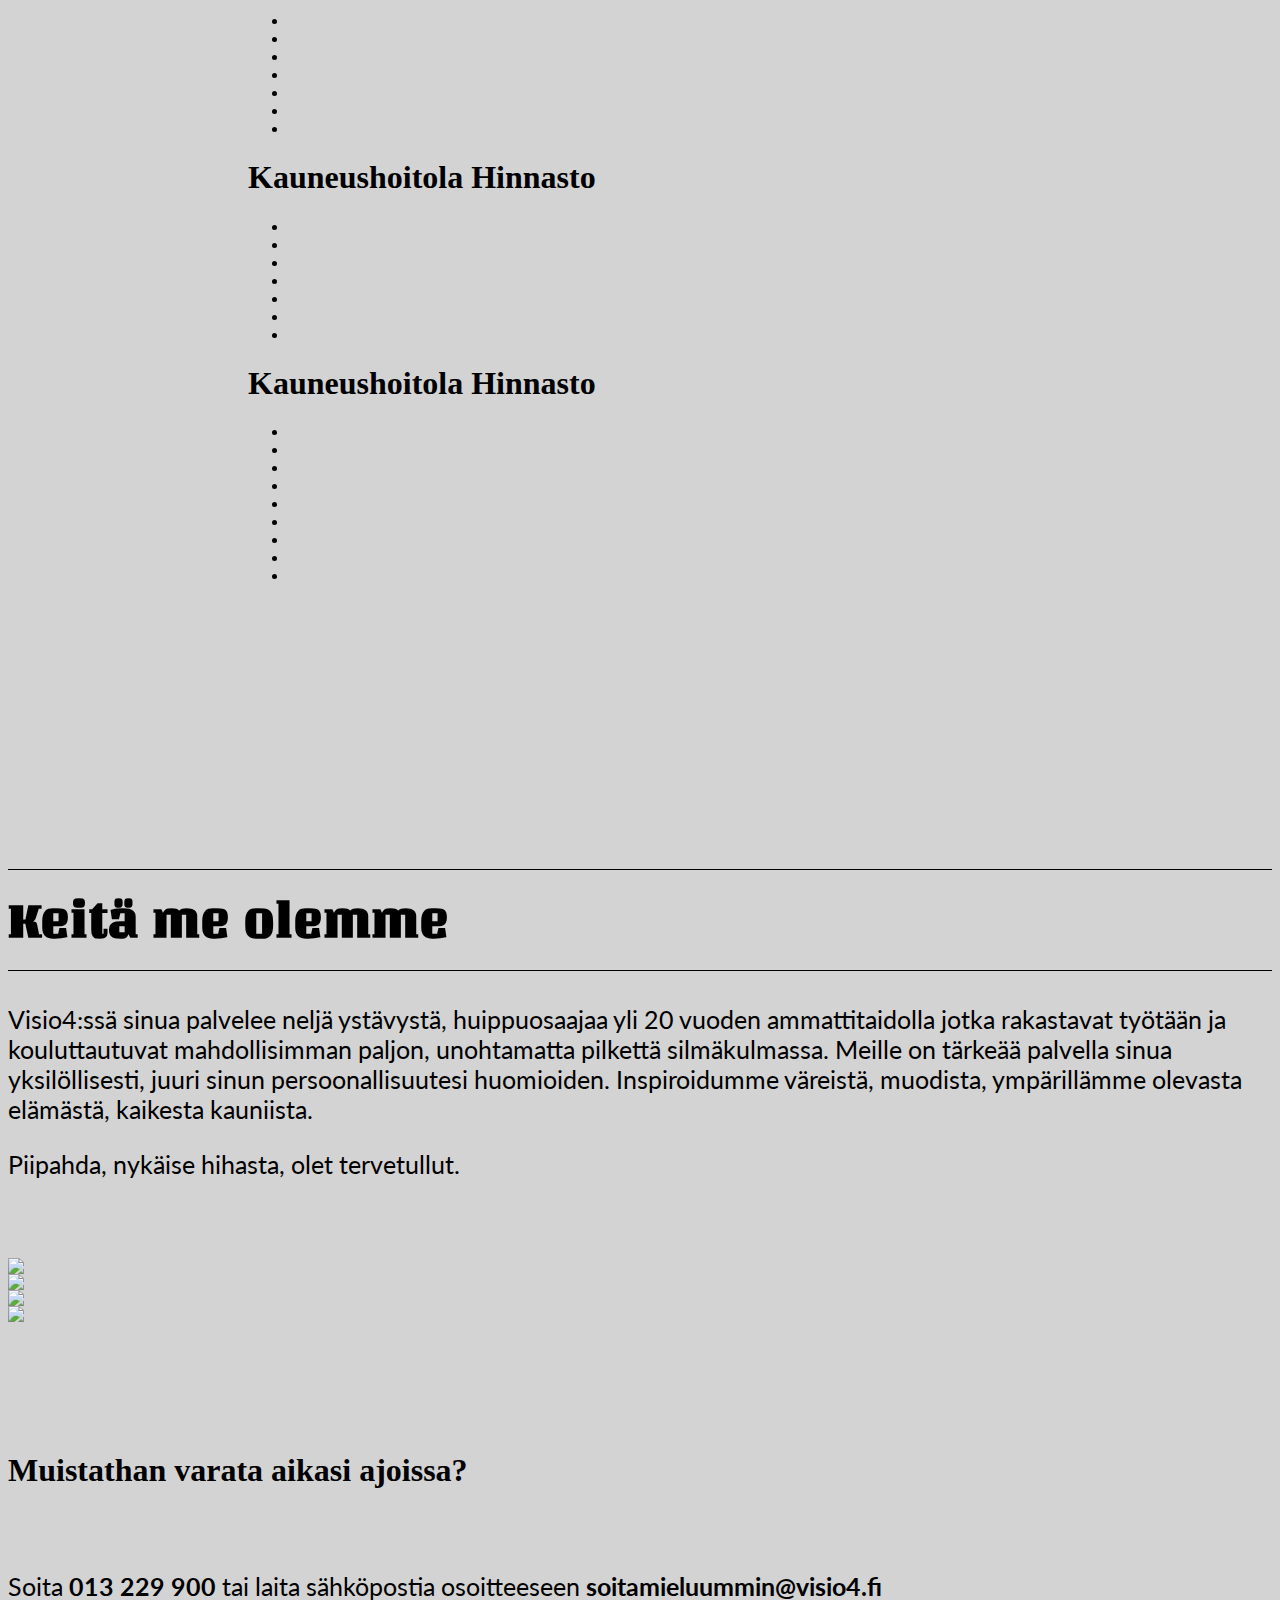
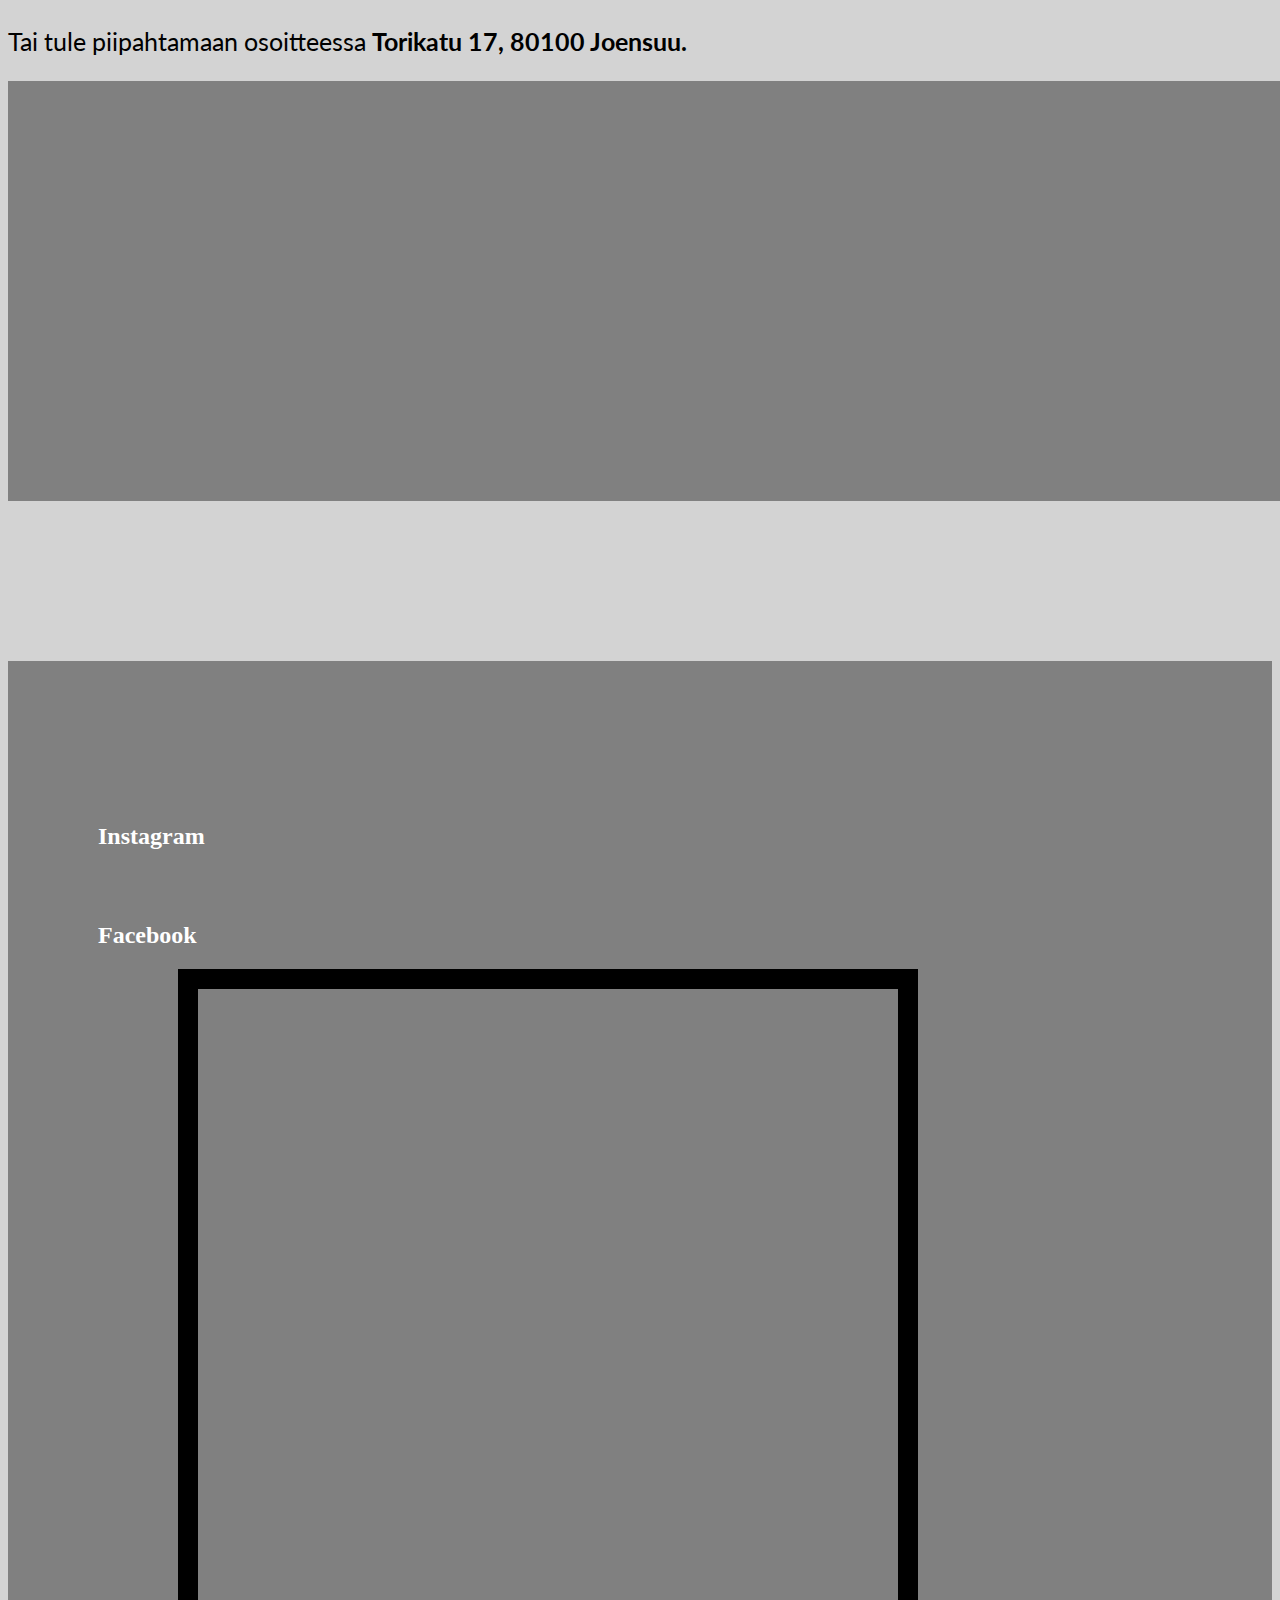
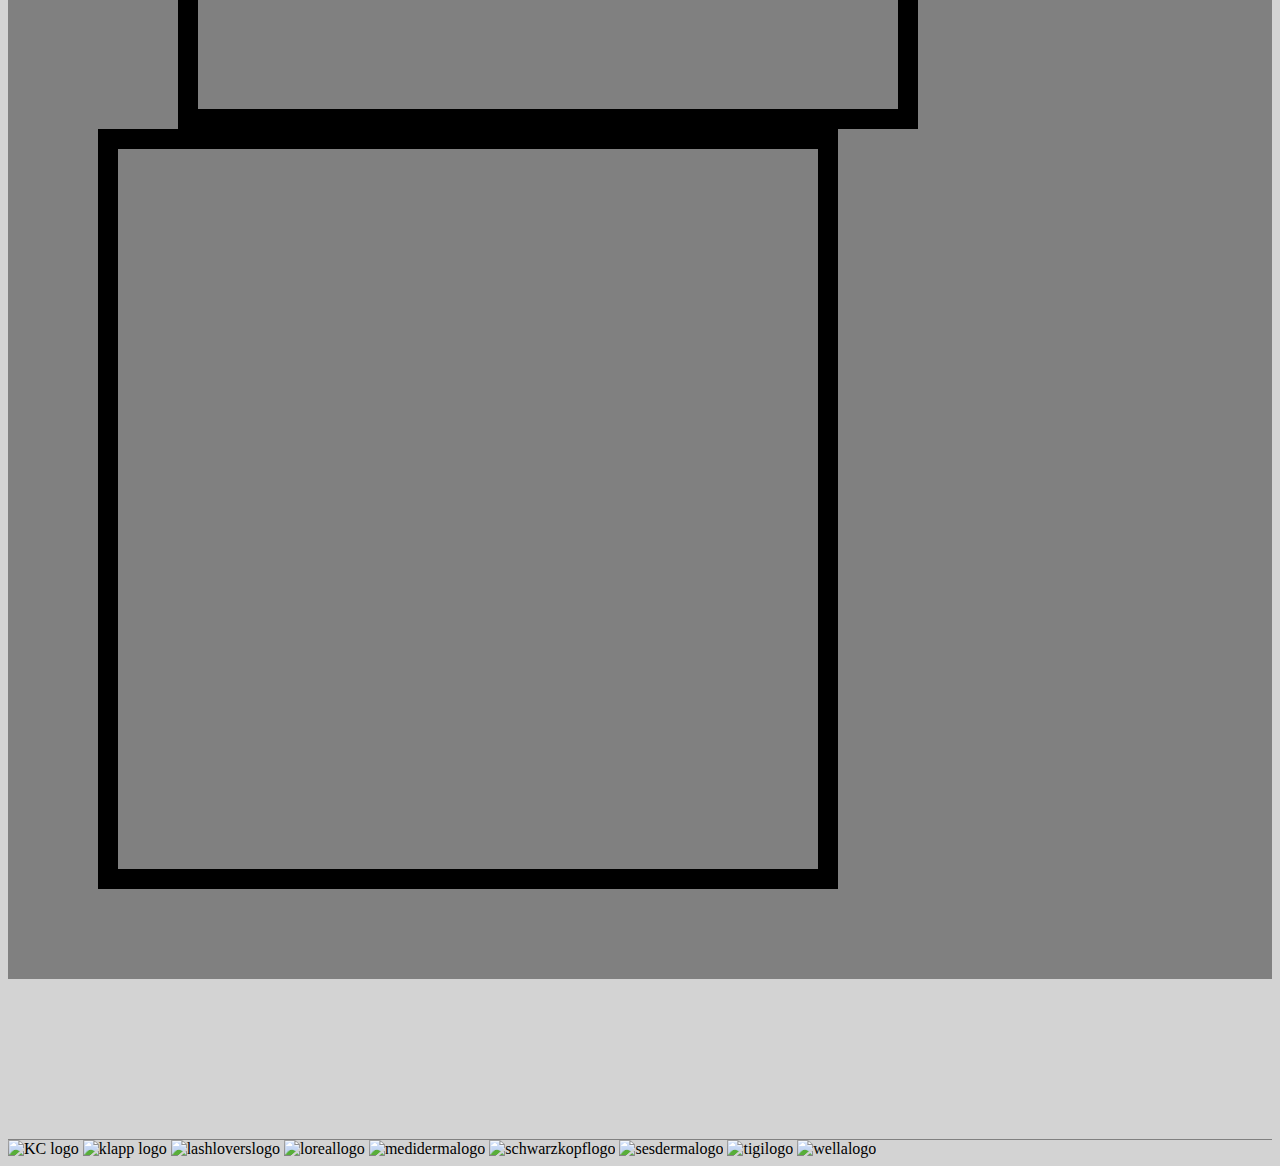
==== commit ce7af762: "added content for "hinnasto" and layout changes" ====
--- a/Index.html
+++ b/Index.html
@@ -206,38 +206,158 @@
         <img class="img-responsive img-display img-border" src="Kuvat/kauneushoitola.jpg" id="img3"
           alt="kauneushoitola"></div>
     </div>
-    <button style="margin-left:125px;" class="btn btn-primary " type="button" data-toggle="collapse"
-      data-target="#parturi-hinnasto" aria-expanded="false" aria-controls="collapseExample">
-      Avaa Hinnasto
-    </button>
-    <div class="col-xs-2 float-left">
-      <ul id="parturi-hinnasto" class="collapsing">
-        <li>info</li>
-        <li>info</li>
-        <li>info</li>
-        <li>info</li>
-        <li>info</li>
-        <li>info</li>
-        <li>info</li>
-      </ul>
-
-    </div>
-    <div class="col-xs-4" style="margin-left: 520px;">
-      <button style="margin-left:150px;" class="btn btn-primary " type="button" data-toggle="collapse"
+  </div>
+  </div>
+
+
+  <div class="row">
+    <div>
+      <button style="margin-left: 610px;margin-bottom:10px;" class="btn btn-primary" type="button"
+        data-toggle="collapse" data-target="#parturi-hinnasto" aria-expanded="false" aria-controls="collapseExample">
+        Avaa Hinnasto
+      </button>
+    </div>
+    <div>
+      <button style="margin-left:440px;margin-bottom:10px;" class="btn btn-primary" type="button" data-toggle="collapse"
         data-target="#kauneushoitola-hinnasto" aria-expanded="false" aria-controls="collapseExample">
         Avaa Hinnasto
       </button>
-      <ul class="collapsing" id="kauneushoitola-hinnasto">
-        <li>info</li>
-        <li>info</li>
-        <li>info</li>
-        <li>info</li>
-        <li>info</li>
-        <li>info</li>
-        <li>info</li>
-      </ul>
-    </div>
-  </div>
+    </div>
+  </div>
+  </div>
+
+  <div class="container">
+    <div class="row">
+      <div id="parturi-hinnasto" class="collapsing span-10 col-lg-4" style="margin-left: 5em;">
+        <h1 style="margin-bottom:20px;"><strong>ParturiKampaamo Hinnasto</strong></h1>
+        <h1><strong>Hiusten leikkaukset ja muotoonkuivaus</strong></h1>
+        <ul>
+          <li>Pesu ja muotoonkuivaus <strong>51€</strong></li>
+          <li>Leikkaus <strong>46€</strong></li>
+          <li>Pesu <strong>6€</strong></li>
+          <li>Mallinmuutos ja muotoonkuivaus <strong>55€</strong>/tunti</li>
+          <li>Leikkaus ja kuivatus (alle 30min) <strong>31€</strong></li>
+          <li>Otsatukan leikkaus <strong>19€</strong></li>
+          <li>Lasten hiustenleikkaus (ikä alle 7v) <strong>26€</strong></li>
+          <li>Hiusrajojen siistiminen <strong>25€</strong></li>
+          <li>Koneleikkaus <strong>22€</strong></li>
+        </ul>
+        <h1><strong>Värjäys,leikkaus ja muotoonkuivatus</strong></h1>
+        <ul>
+          <li></li>
+          <li></li>
+          <li></li>
+          <li></li>
+        </ul>
+        <h1><strong>Pelkkä värjäys</strong></h1>
+        <ul>
+          <li></li>
+          <li></li>
+          <li></li>
+          <li></li>
+        </ul>
+        <h1><strong>Raidoitus</strong></h1>
+        <ul>
+          <li></li>
+          <li></li>
+          <li></li>
+          <li></li>
+        </ul>
+        <h1><strong>Raidoitus (kokopää) pesu, leikkaus, muotoonkuivatus</strong></h1>
+        <ul>
+          <li></li>
+          <li></li>
+          <li></li>
+          <li></li>
+          <li></li>
+        </ul>
+        <h1><strong>Tekniset värjäykset (sis. Pesu, leikkaus, muotoonkuivaus)</strong></h1>
+        <ul>
+          <li></li>
+          <li></li>
+          <li></li>
+          <li></li>
+        </ul>
+        <h1><strong>Kihartamiskäsittelyt</strong></h1>
+        <ul>
+          <li></li>
+          <li></li>
+          <li></li>
+          <li></li>
+         
+        </ul>
+        <h1><strong>Sävytys permanentin yhteydessä</strong></h1>
+        <ul>
+          <li></li>
+          <li></li>
+          <li></li>
+          <li></li>
+         
+        </ul>
+        <h1><strong>Erikoistyöt</strong></h1>
+        <ul>
+          <li></li>
+          <li></li>
+          <li></li>
+          <li></li>
+         
+        </ul>
+        <h1><strong>Parta</strong></h1>
+        <ul>
+          <li></li>
+          <li></li>
+          <li></li>
+          <li></li>
+        
+        </ul>
+        <h1><strong>Olaplex hoito</strong></h1>
+        <p></p>
+        <p></p>
+      </div>
+      <div id="kauneushoitola-hinnasto" class="collapsing span-10 col-lg-3" style="margin-left: 15em;">
+        <h1><strong>Kauneushoitola Hinnasto</strong></h1>
+        <ul>
+          <li></li>
+          <li></li>
+          <li></li>
+          <li></li>
+          <li></li>
+          <li></li>
+        </ul>
+        <h1><strong>Kauneushoitola Hinnasto</strong></h1>
+        <ul>
+          <li></li>
+          <li></li>
+          <li></li>
+          <li></li>
+          <li></li>
+          <li></li>
+          <li></li>
+        </ul>
+        <h1><strong>Kauneushoitola Hinnasto</strong></h1>
+        <ul>
+          <li></li>
+          <li></li>
+          <li></li>
+          <li></li>
+          <li></li>
+          <li></li>
+          <li></li>
+        </ul>
+        <h1><strong>Kauneushoitola Hinnasto</strong></h1>
+        <ul>
+          <li></li>
+          <li></li>
+          <li></li>
+          <li></li>
+          <li></li>
+          <li></li>
+          <li></li>
+          <li></li>
+          <li></li>
+        </ul>
+      </div>
+    </div>
   </div>
 
   <div class="container">
@@ -479,13 +599,14 @@
 
 
   <!--Social links-->
+  <div style="background-color: grey;">
   <div style="margin-top: 10em;" class="jump-social"></div>
   <div style="border:solid 90px grey;">
     <div class="container">
       <div class="row">
         <div class="d-inline-flex">
-          <h2 class="p-2 side-header-img2" style="margin-top:3em;margin-right:23em;"><strong>Instagram</strong></h2>
-          <h2 class="p-2 " style="margin-top:3em;"><strong>Facebook</strong></h2>
+          <h2 class="p-2 side-header-img" style="margin-top:3em;margin-right:23em;color:white;"><strong>Instagram</strong></h2>
+          <h2 class="p-2 side-header-img2" style="margin-top:3em;color:white;"><strong>Facebook</strong></h2>
         </div>
       </div>
     </div>
@@ -500,6 +621,7 @@
           width="700px" height="720" frameborder="0"></iframe></div>
     </div>
   </div>
+</div>
 
   </div>
 </body>
@@ -521,9 +643,6 @@
         <img class="img-responsive imgsize" src="Kuvat/logo-sesderma.png" alt="sesdermalogo">
         <img class="img-responsive imgsize" src="Kuvat/logo-tigi.png" alt="tigilogo">
         <img class="img-responsive imgsize" src="Kuvat/logo-wella.png" alt="wellalogo">
-
-
-
         <script type="text/javascript" src="additions.js"></script>
         <script type="text/javascript" src="cbpAnimatedHeader.js"></script>
         <script type="text/javascript" src="cbpAnimatedHeader.min.js"></script>
@@ -532,4 +651,4 @@
       </footer>
     </div>
   </div>
-</div>+</div>
--- a/Front.css
+++ b/Front.css
@@ -91,16 +91,8 @@
     width: 100px;
 }
 
-.img-border {
-    
-}
-
-
-
 #companieslogo {
     width: 1200px;
-
-    
 }
 .box { display:inline-block; }
 
@@ -130,14 +122,19 @@
   }
 
 
+.offset-3 {
+    
+}
+
 @media screen and (max-width: 1200px) { 
-    footer { display: flex; flex-direction: column; } 
+    footer { display:column; } 
     .img-display {display:none;}
     .img-text .img-text1 { justify-content: left; }
     .img-text .img-text2 { justify-content: right; }
     iframe { max-width: 300px; }
     .side-header-img { max-width:200px;margin:0;}
-    .side-header-img2 { }
+    .side-header-img2 { max-width:200px;margin:0;}
     #logo-img { width:100px; margin:0px; }
     .v-divider { display:none; }
+
 }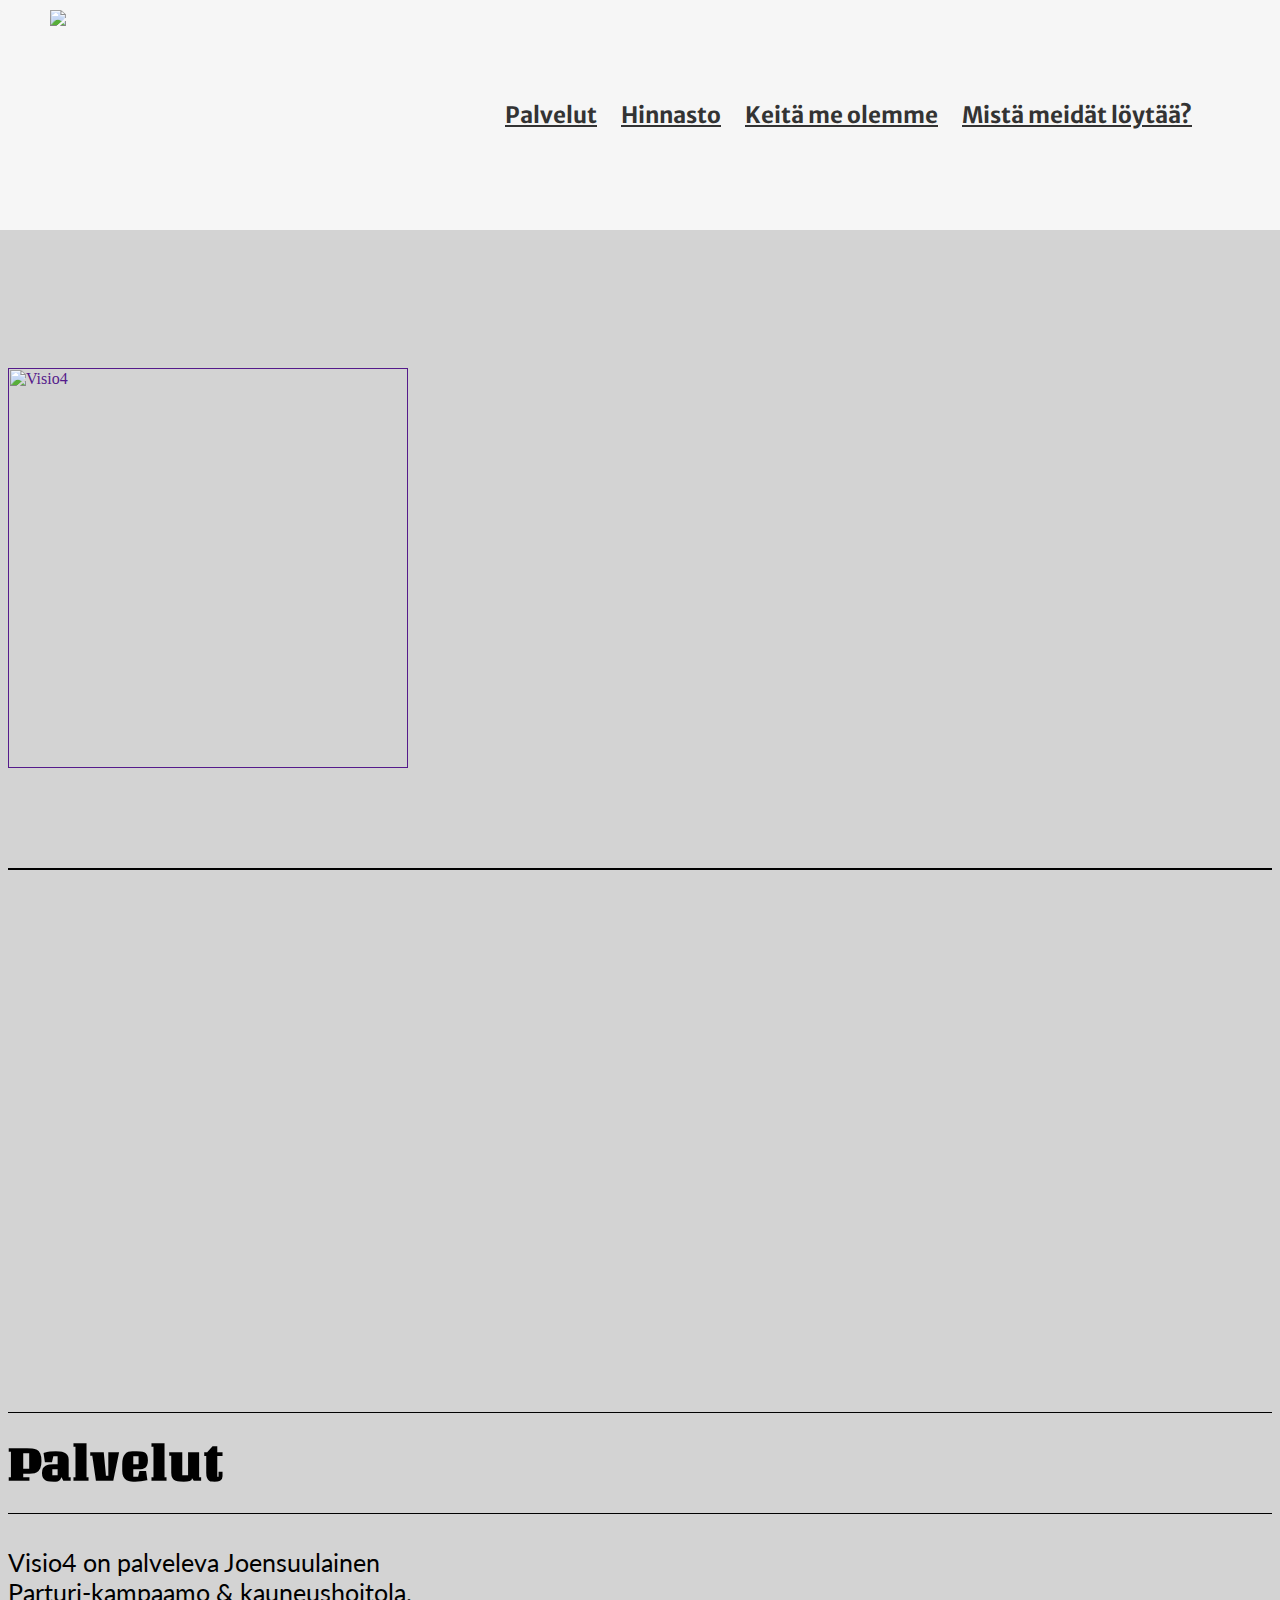
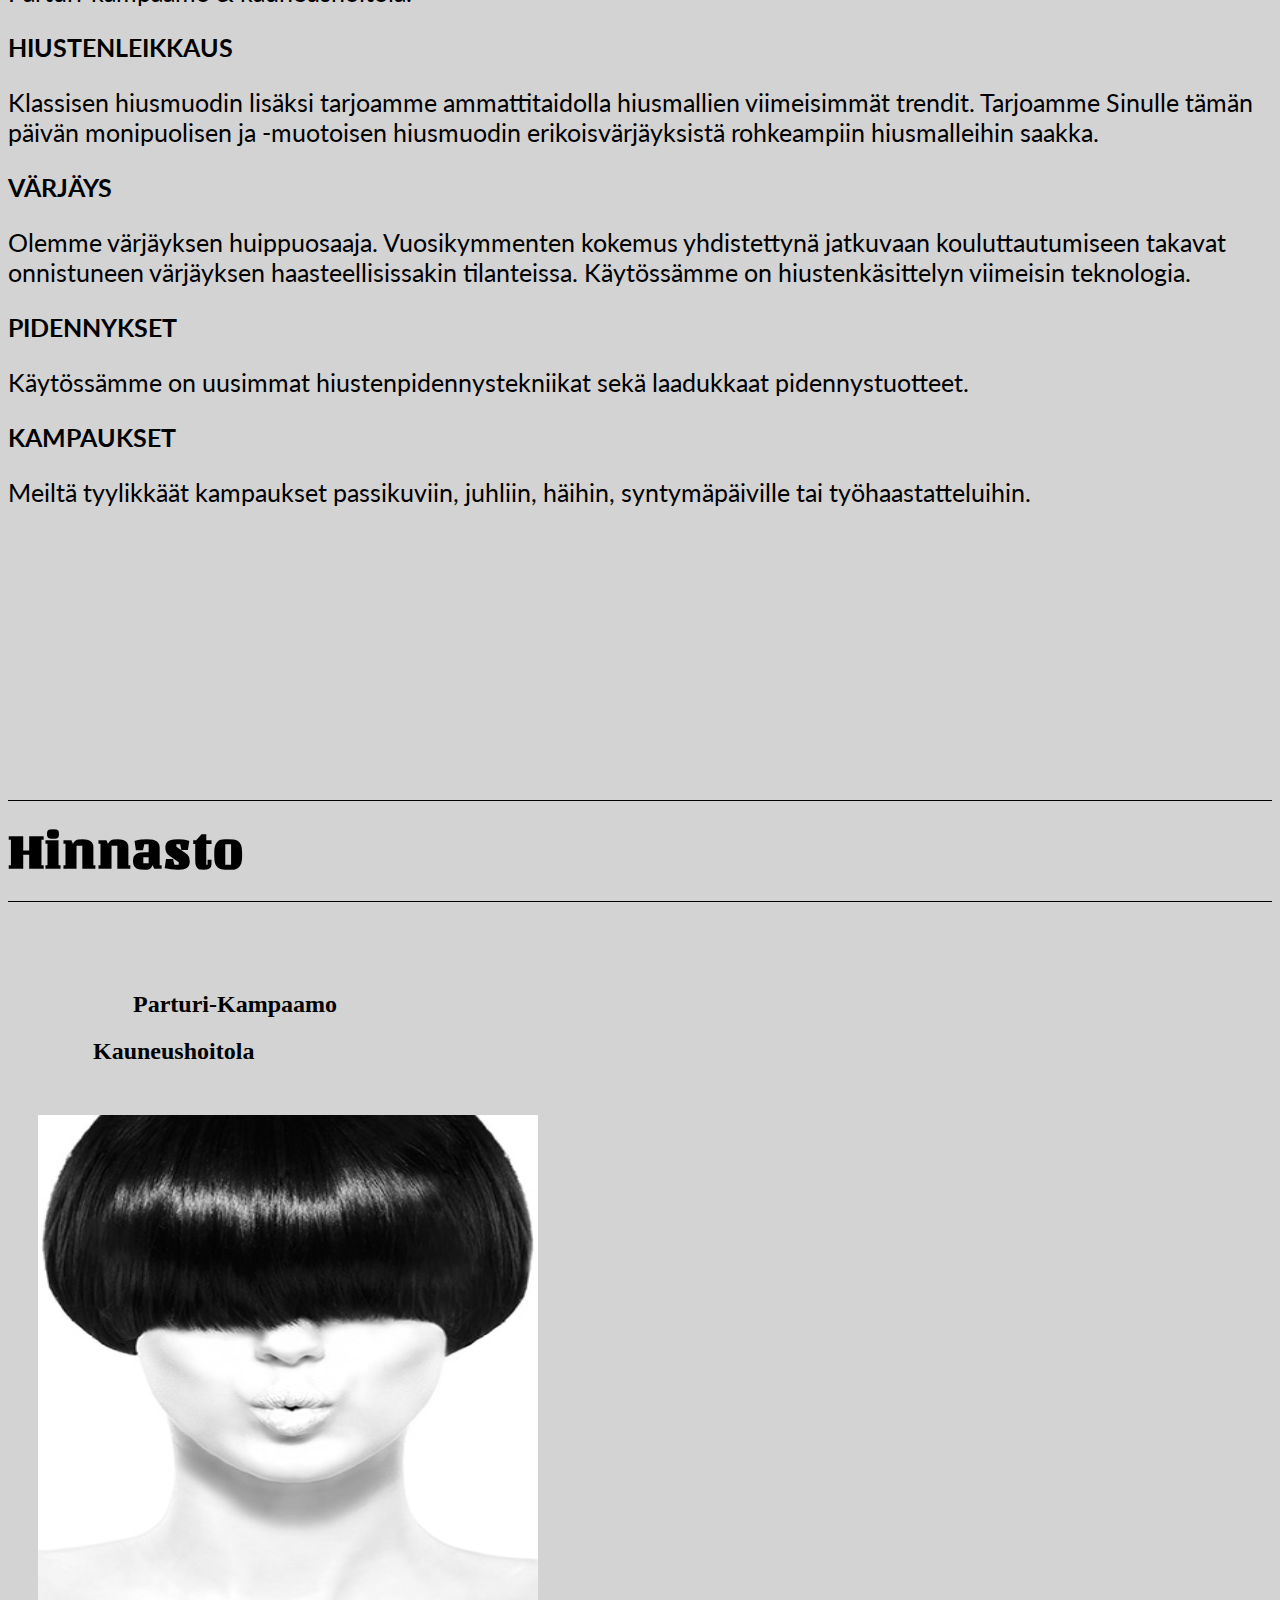
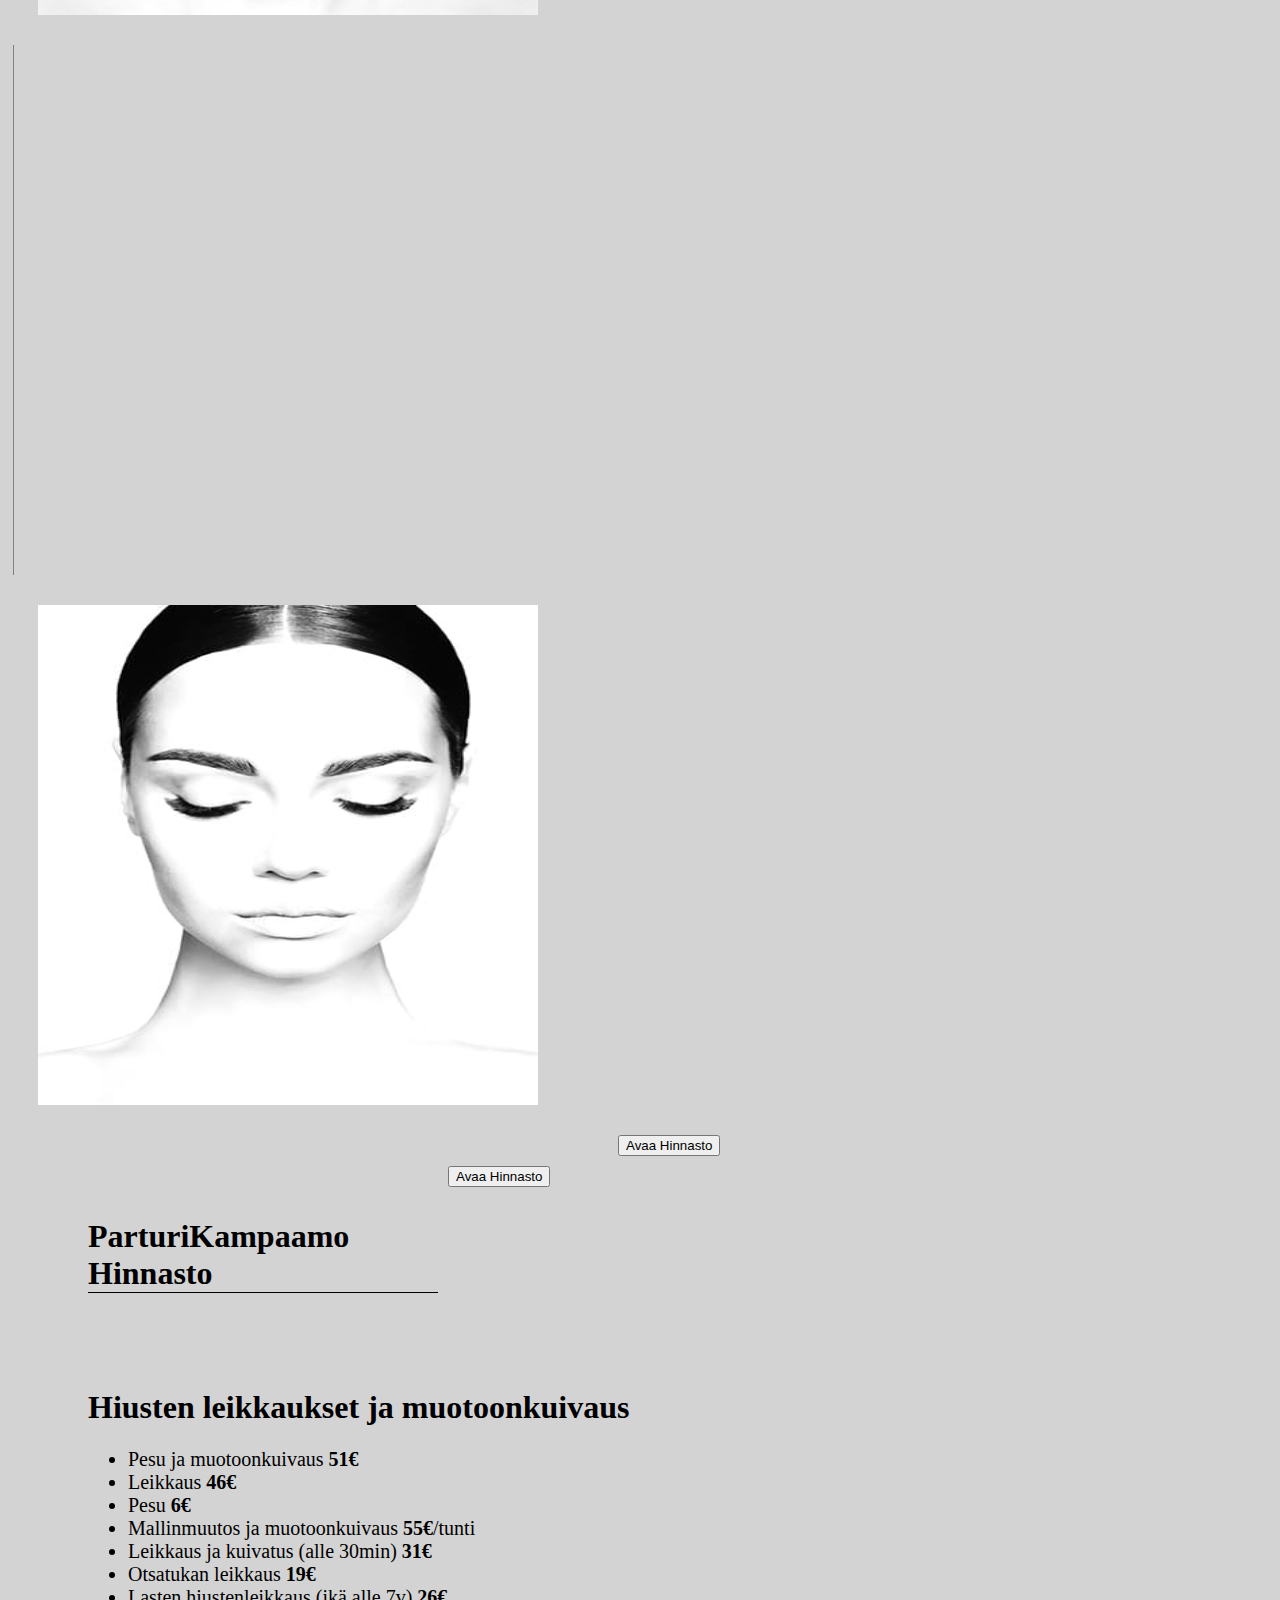
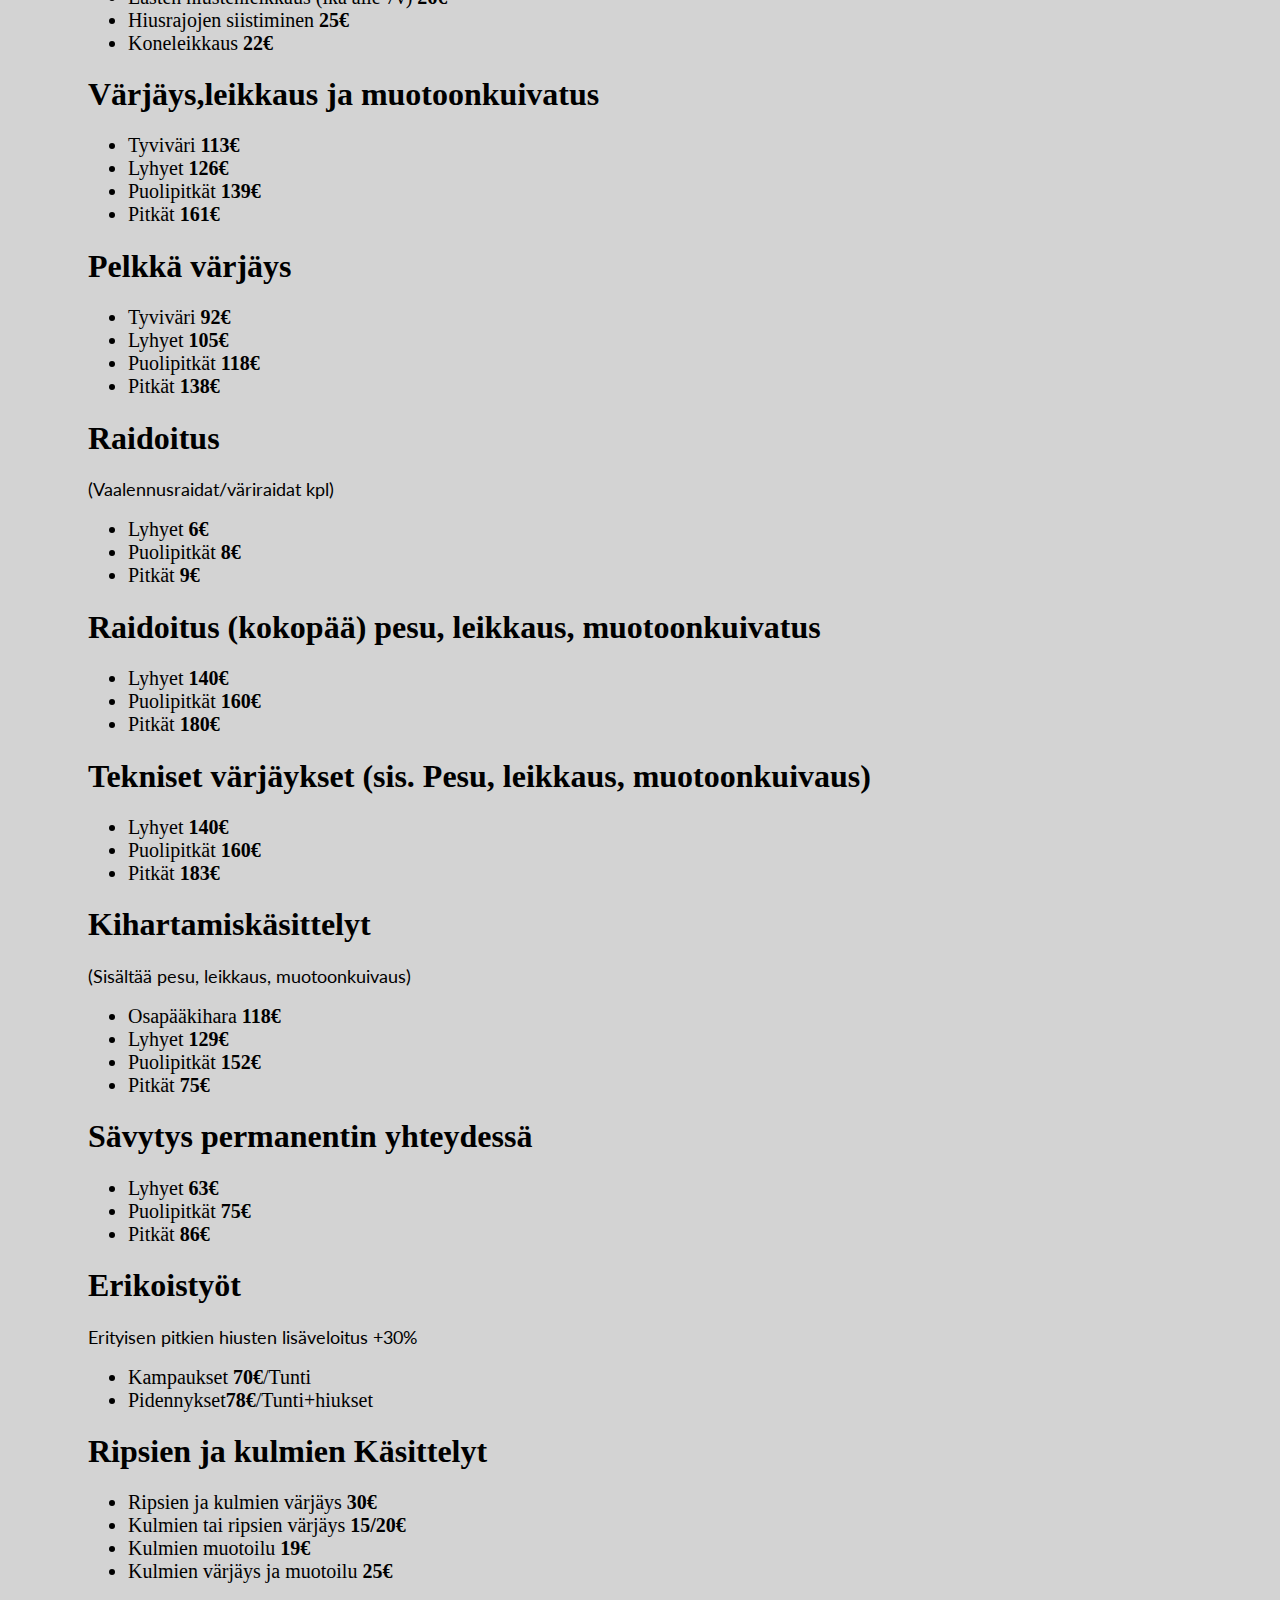
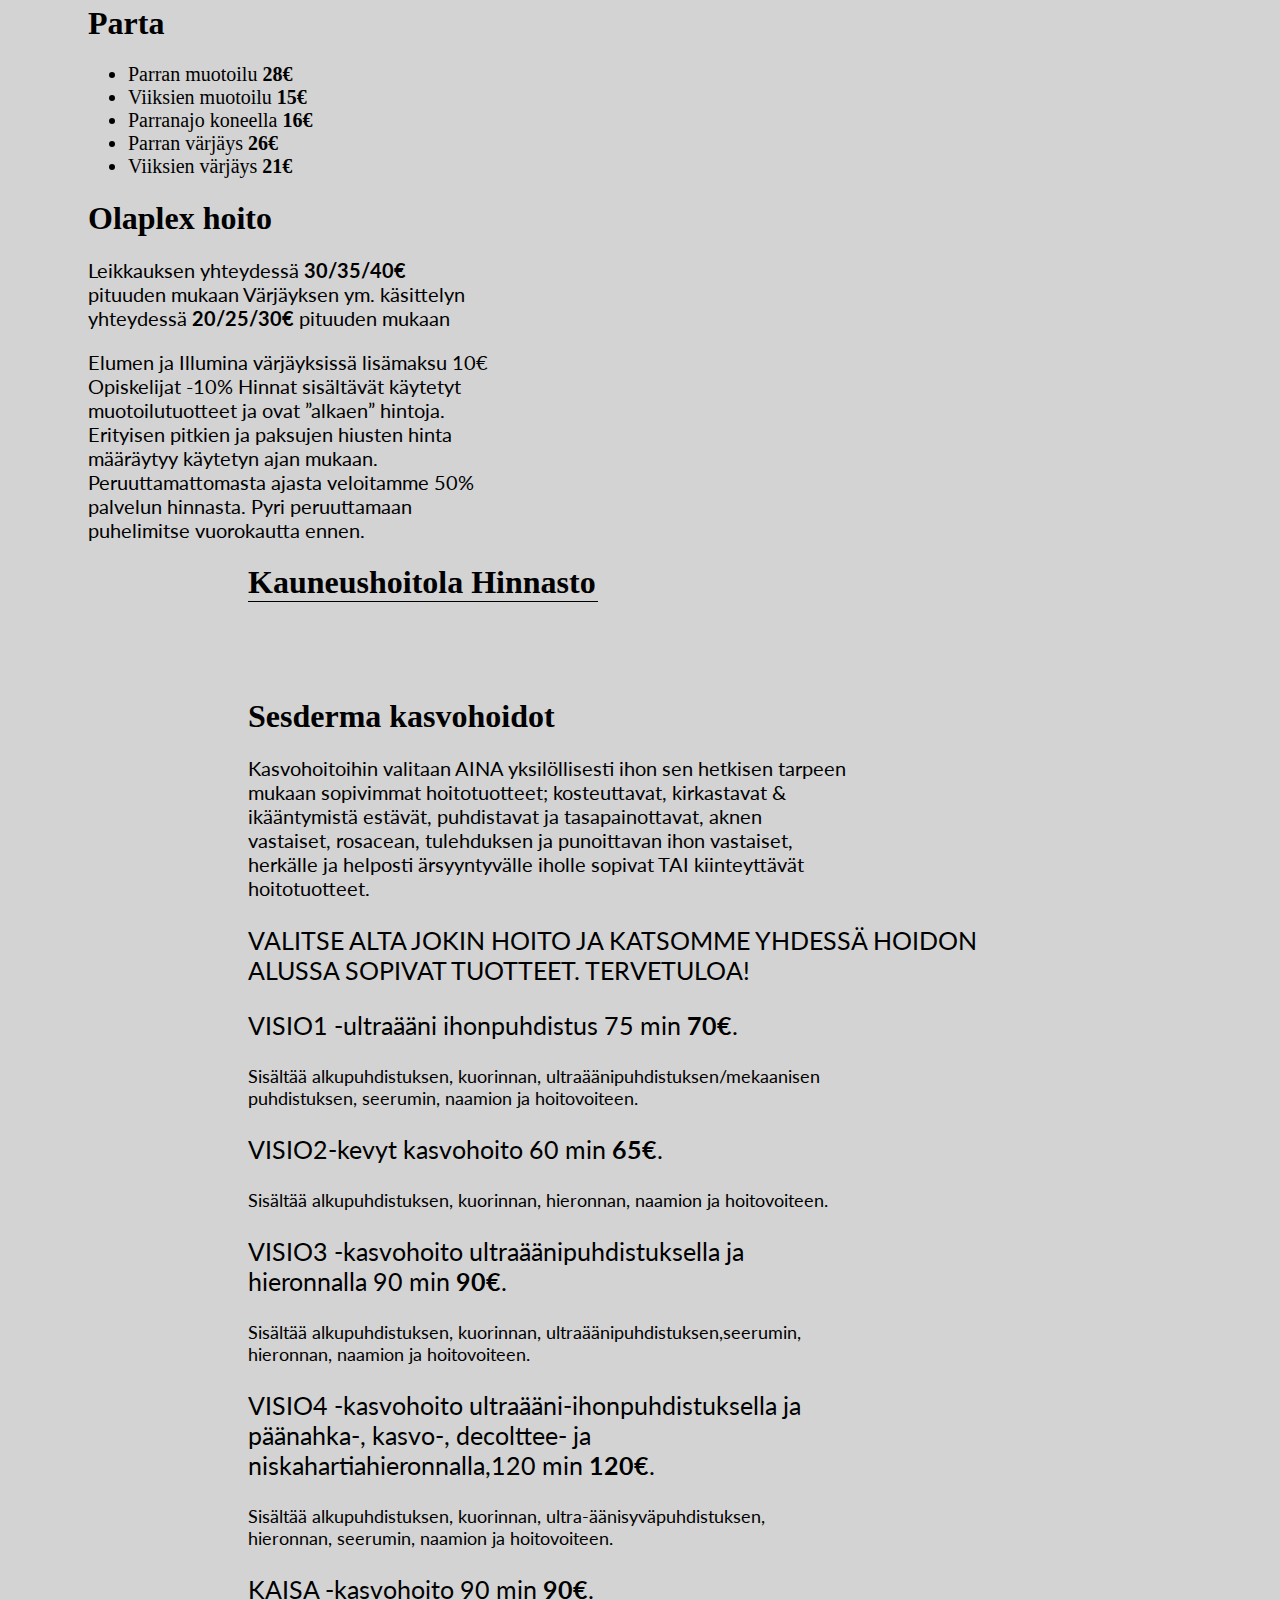
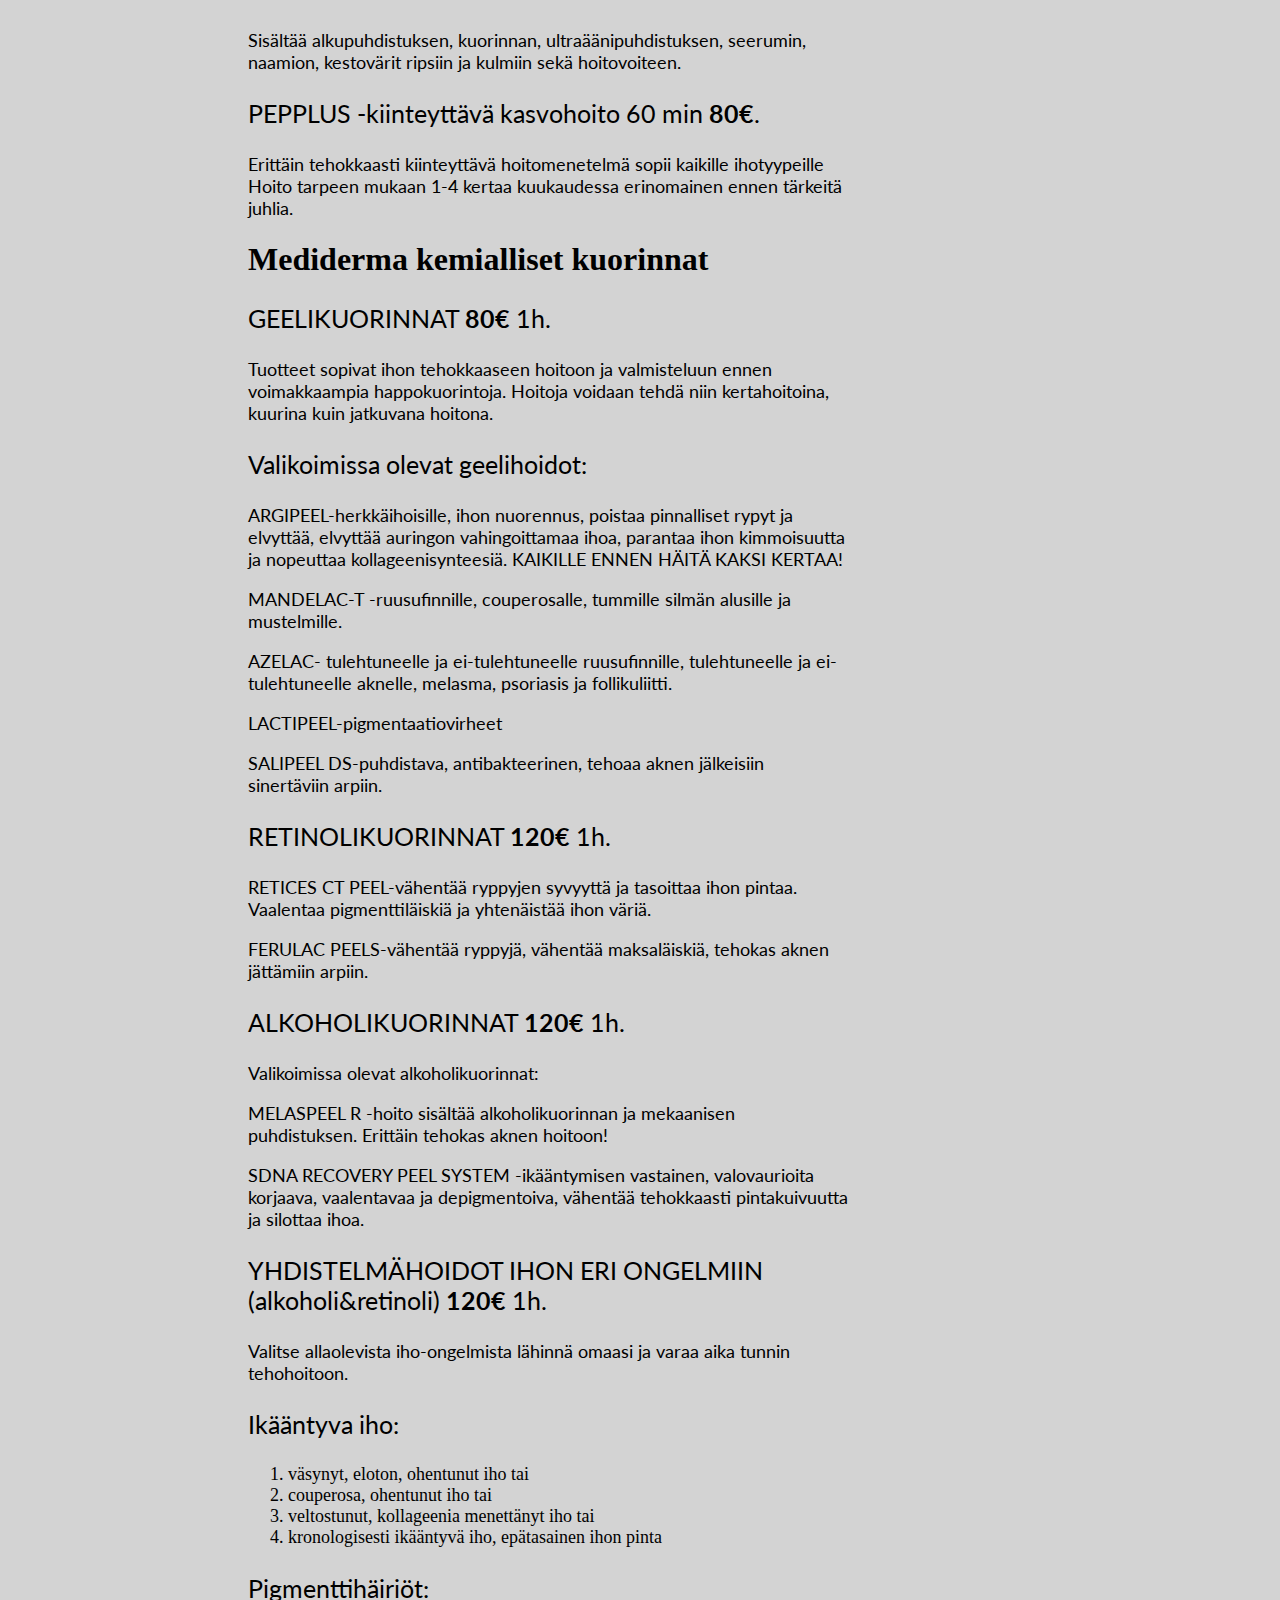
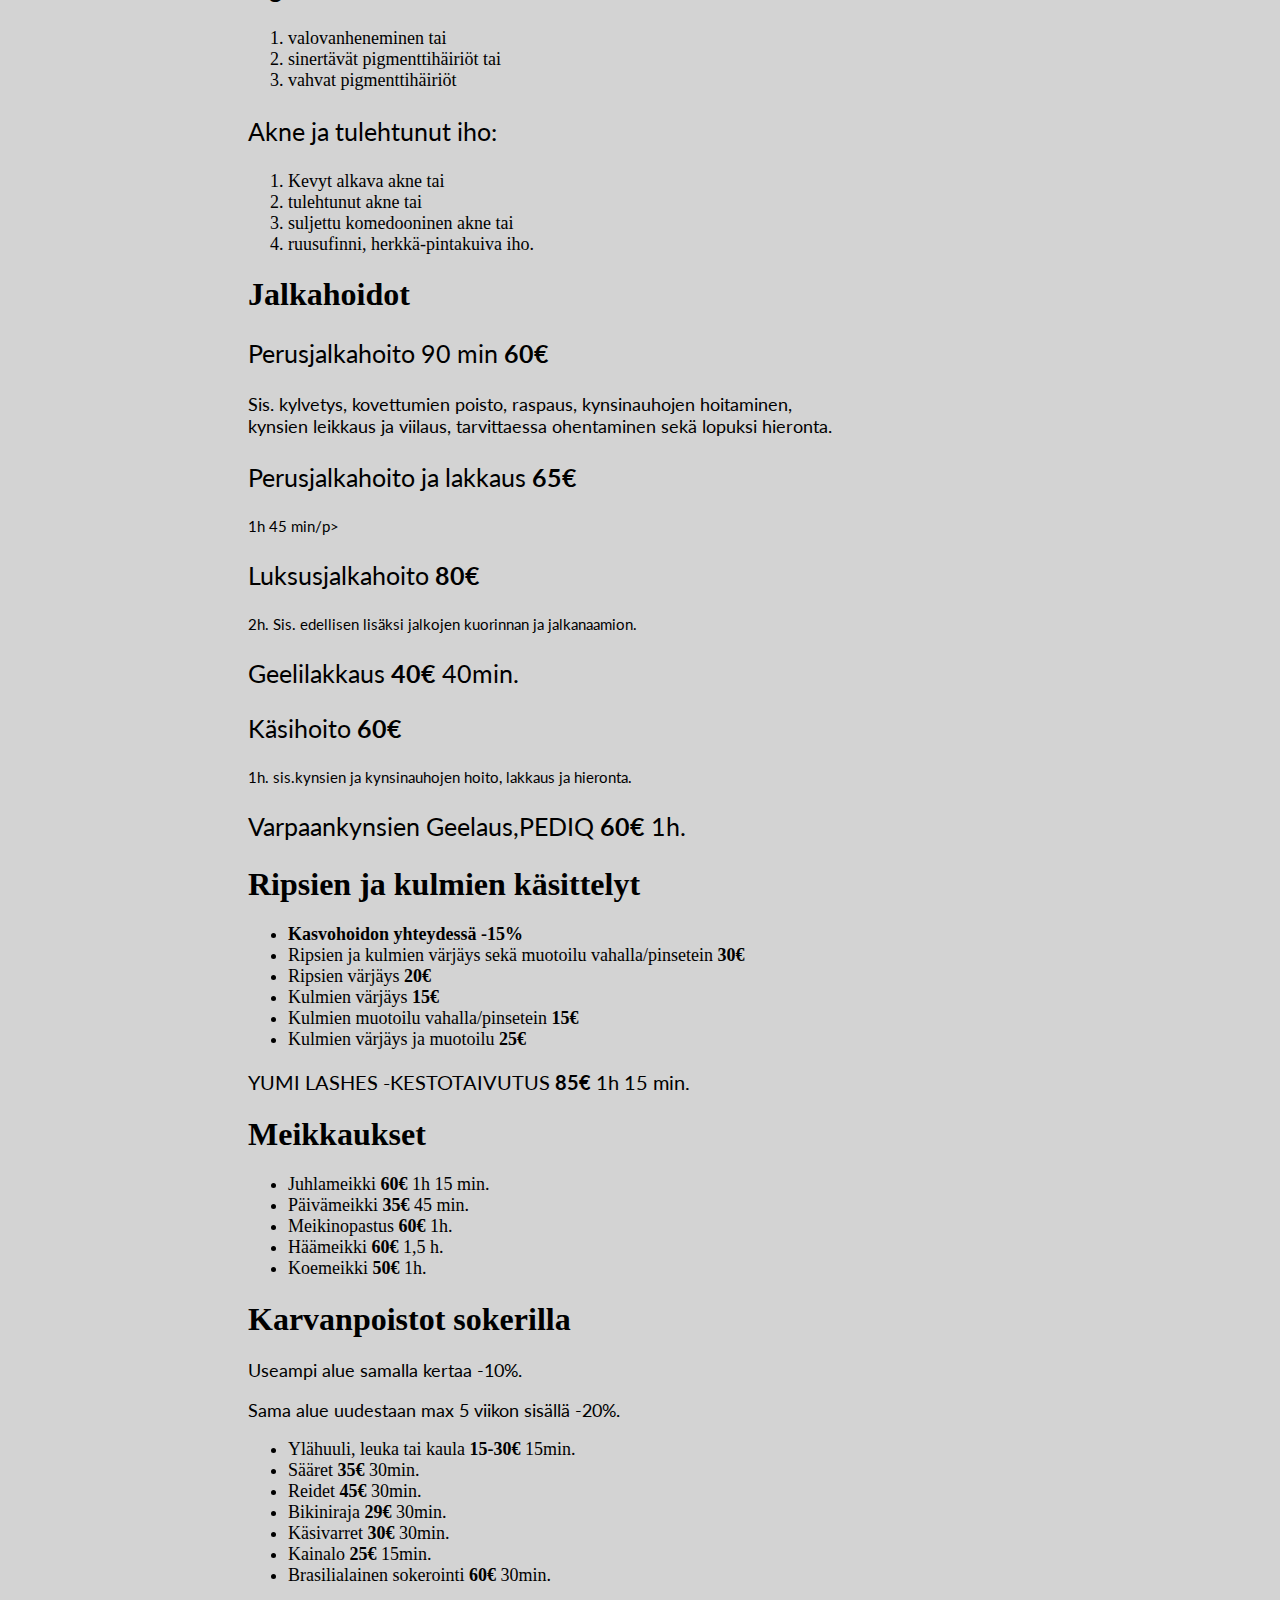
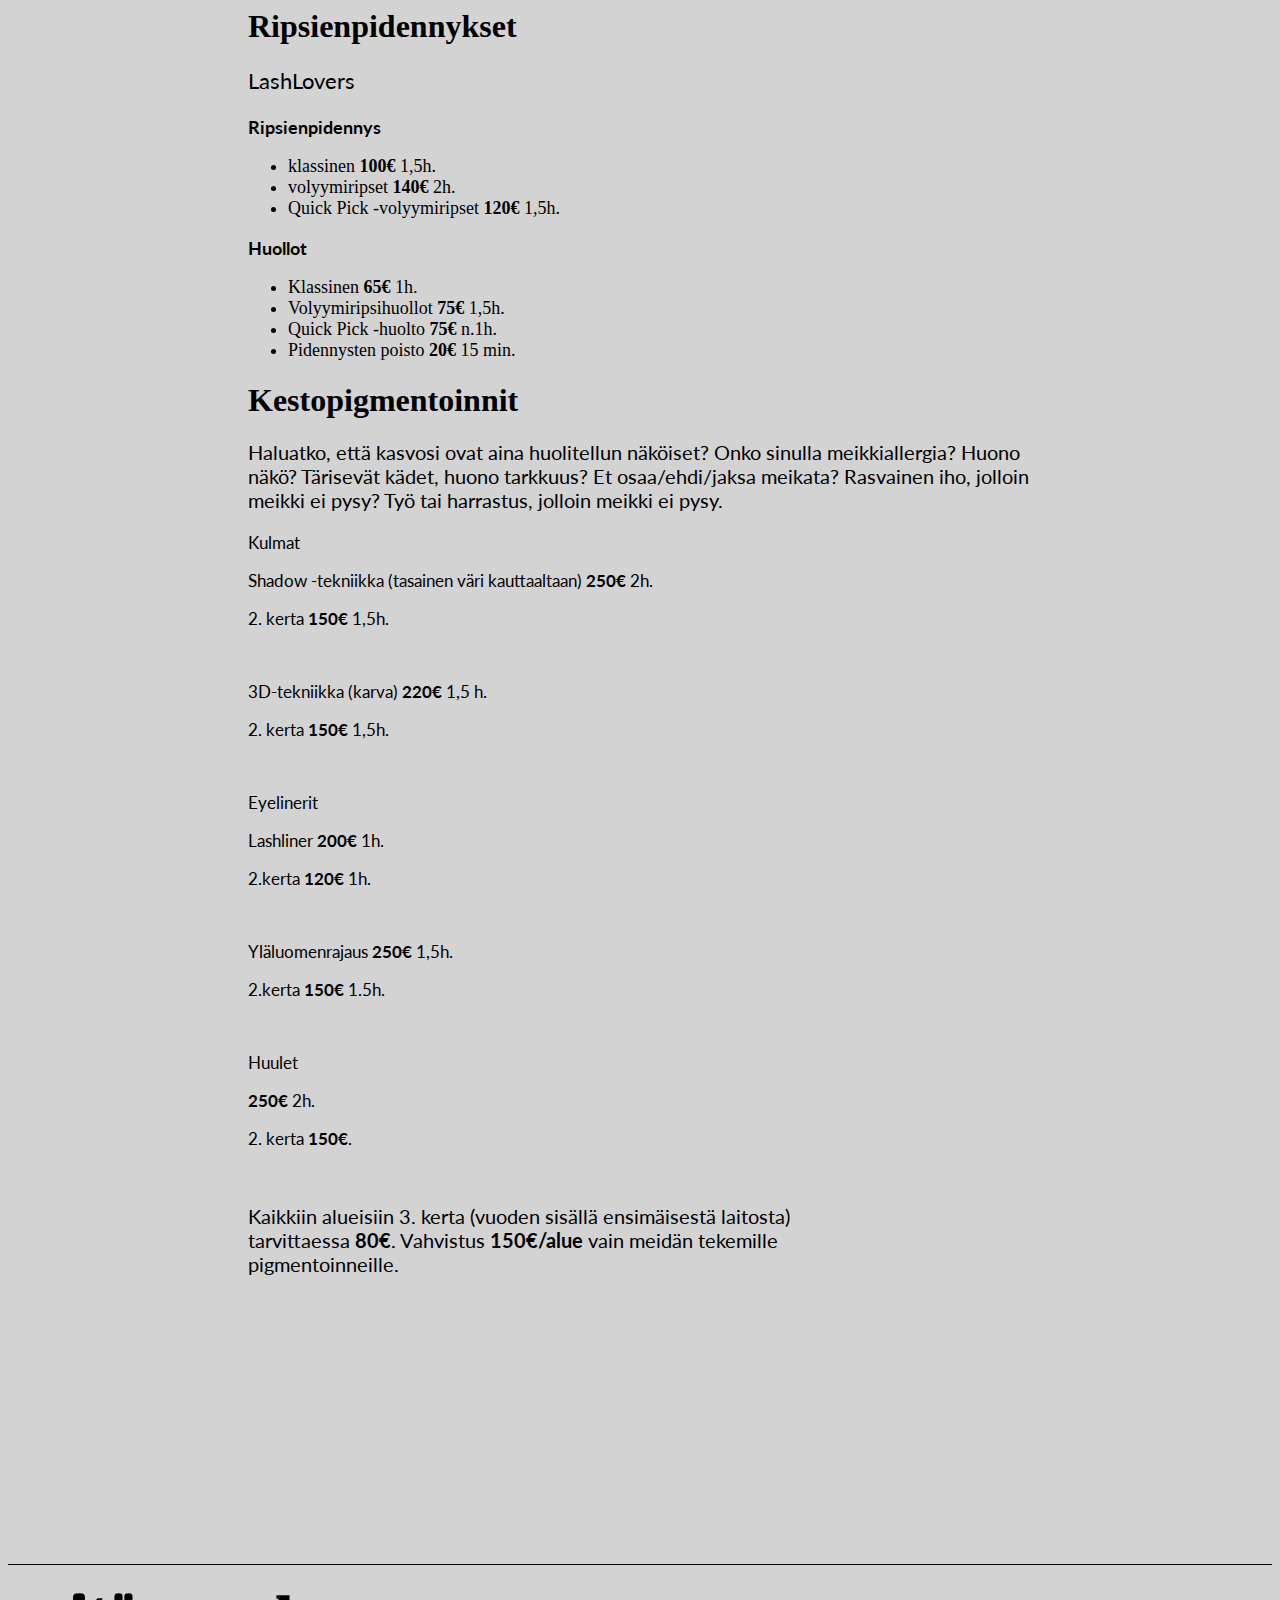
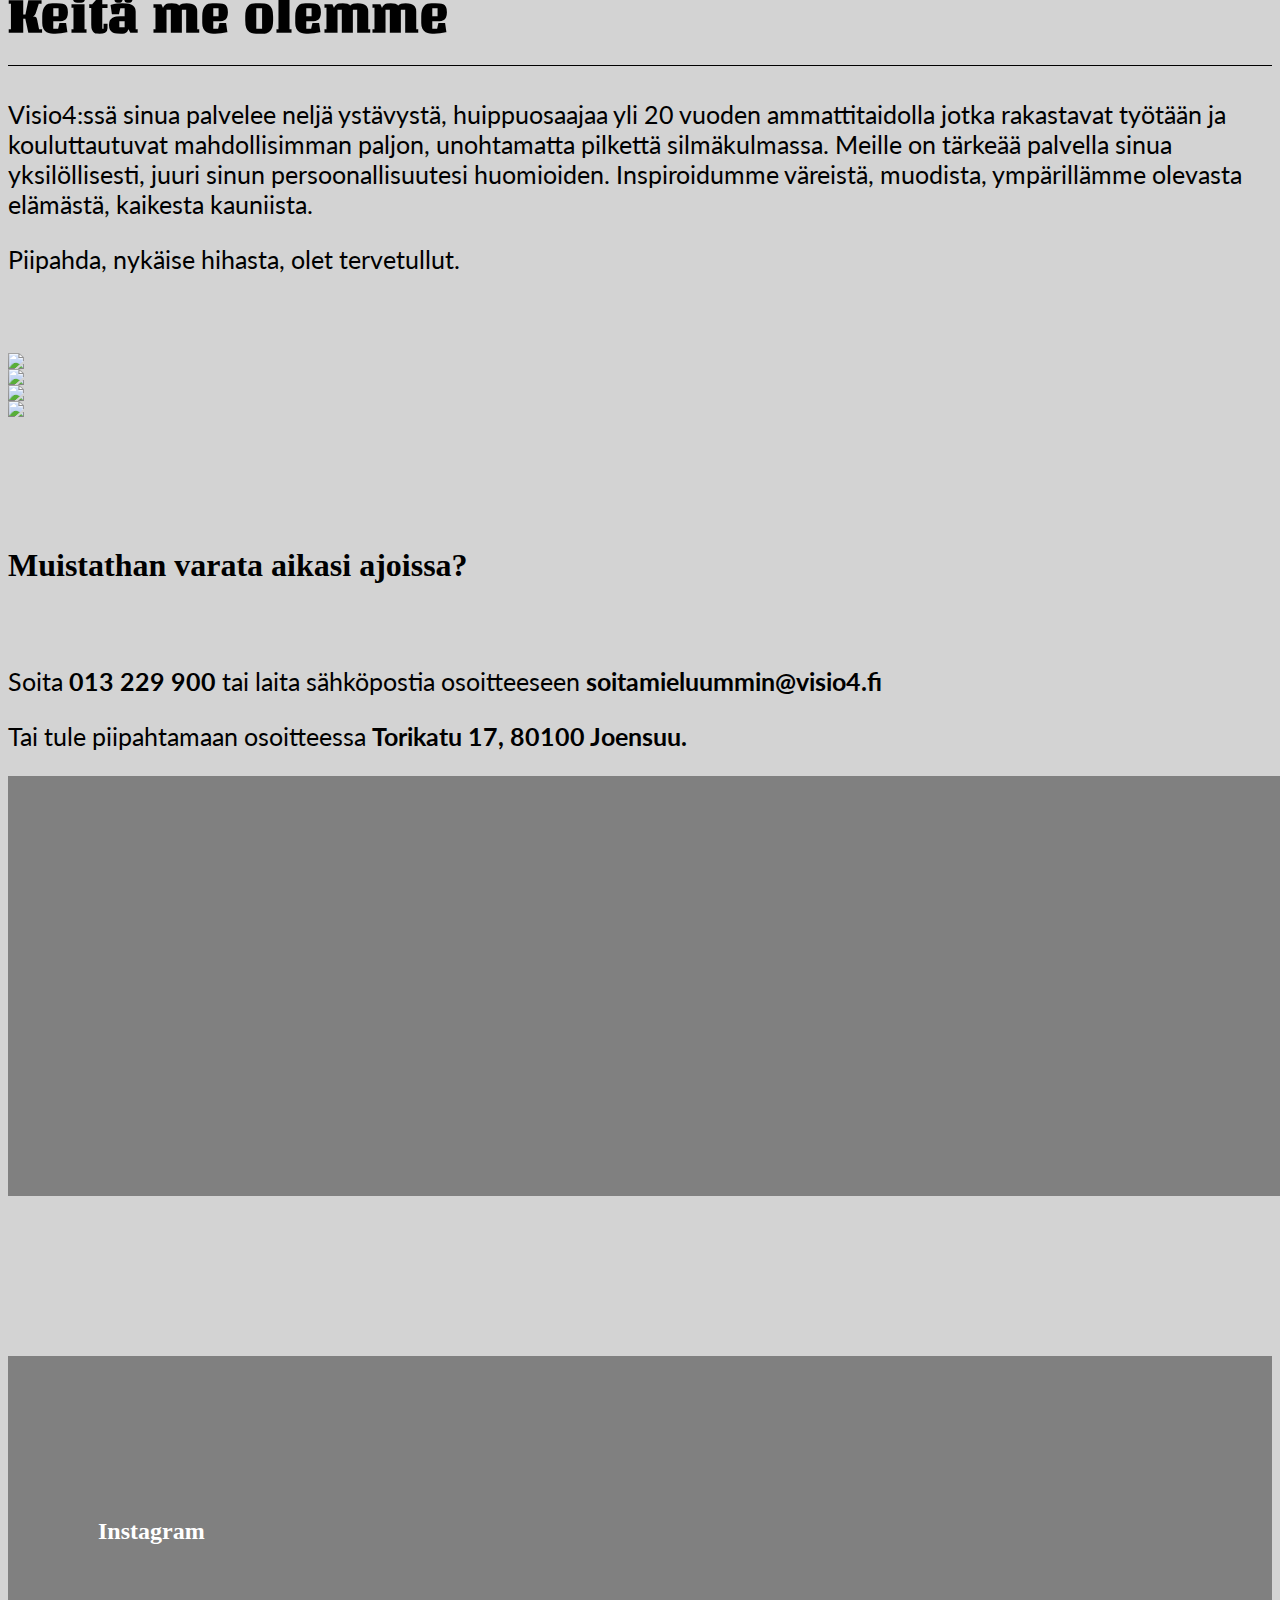
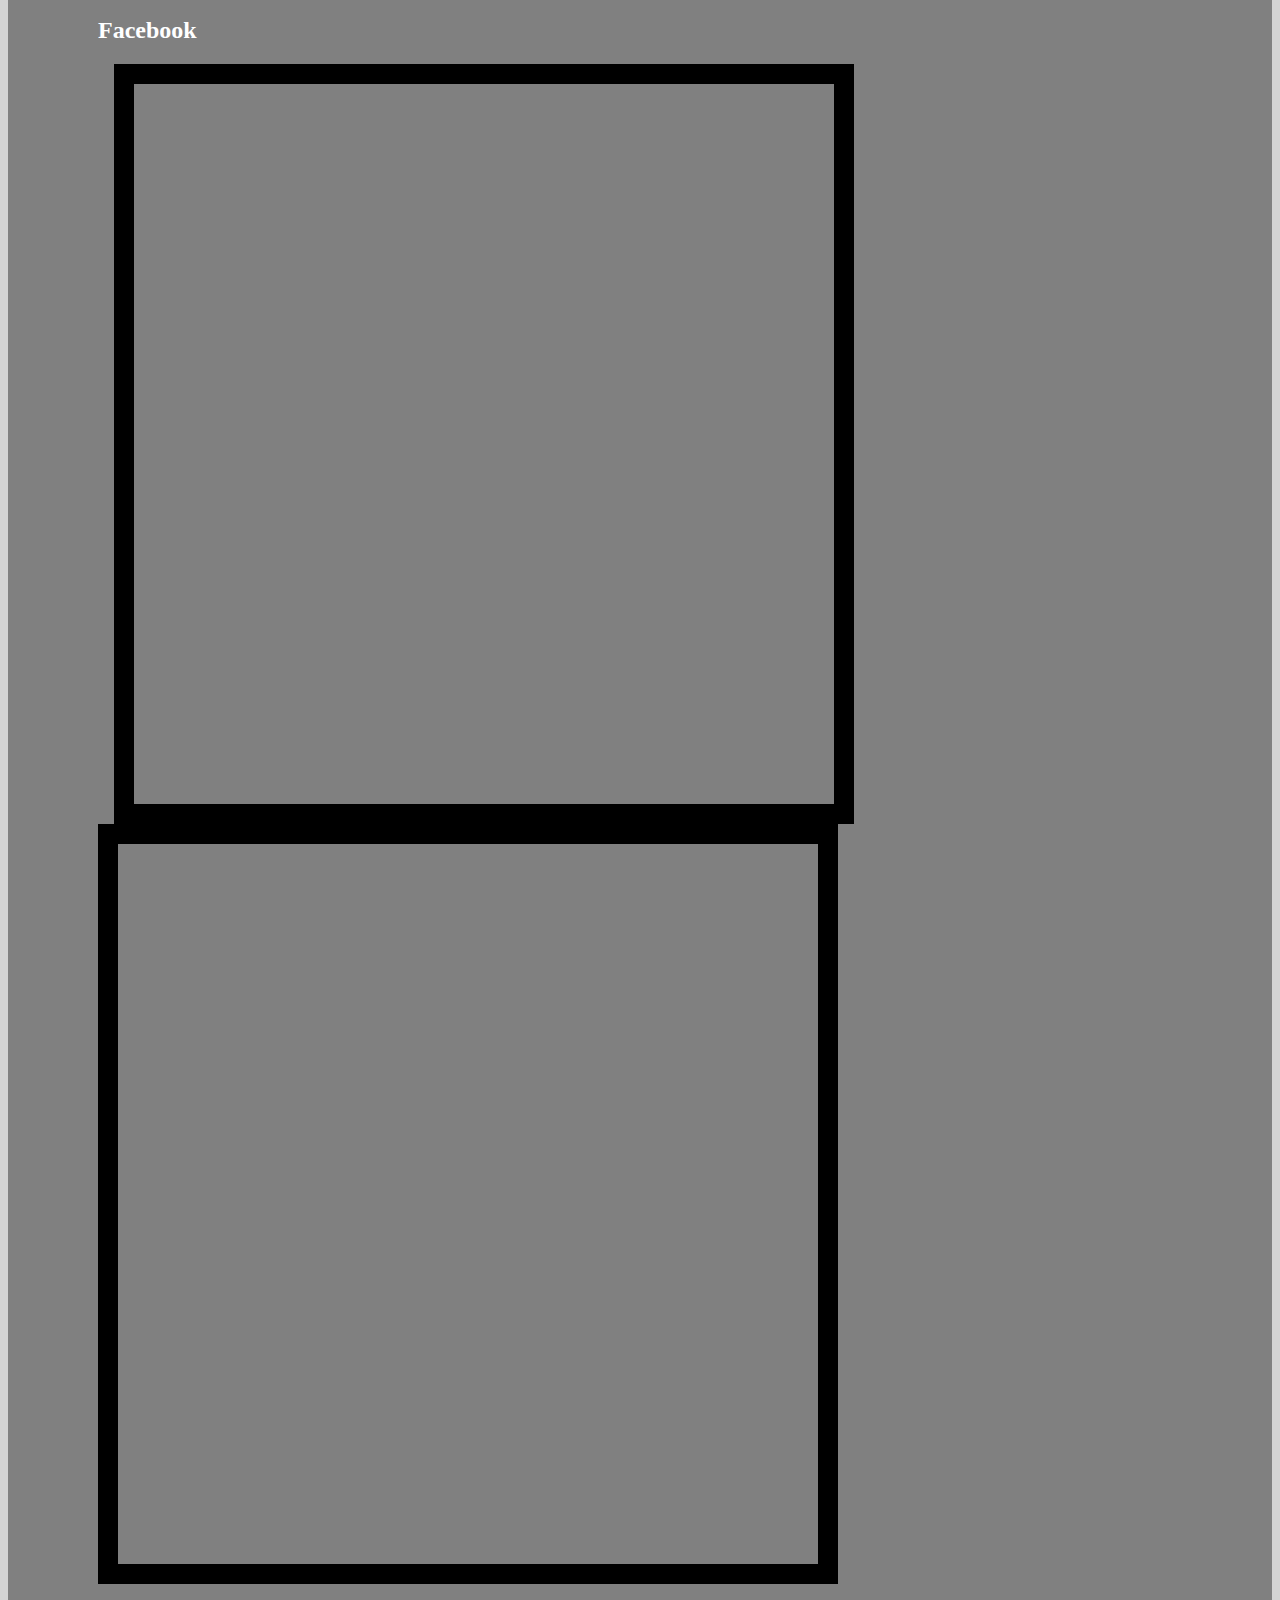
==== commit 1a4d12f9: "mobile and layout changes" ====
--- a/Index.html
+++ b/Index.html
@@ -107,7 +107,7 @@
     <!--navbar-->
     <div class="cbp-af-header">
       <div class="cbp-af-inner">
-        <a href="#" class="navbar-right img"><img id="logo-img" style="max-width:200px; margin-top: 20px;"
+        <a href="#" class="navbar-right img"><img id="logo-img" style="max-width:200px; margin-top: 10px;position: absolute;left:50px;"
             src="Kuvat/logo.png" class="img-responsive"></a>
         <nav>
           <a href="#" onclick="$('#jump-palvelut').animatescroll();" class="navbarfont">Palvelut</a>
@@ -212,13 +212,13 @@
 
   <div class="row">
     <div>
-      <button style="margin-left: 610px;margin-bottom:10px;" class="btn btn-primary" type="button"
-        data-toggle="collapse" data-target="#parturi-hinnasto" aria-expanded="false" aria-controls="collapseExample">
+      <button style="margin-left: 610px;margin-bottom:10px;" class="btn btn-dark" type="button" data-toggle="collapse"
+        data-target="#parturi-hinnasto" aria-expanded="false" aria-controls="collapseExample">
         Avaa Hinnasto
       </button>
     </div>
     <div>
-      <button style="margin-left:440px;margin-bottom:10px;" class="btn btn-primary" type="button" data-toggle="collapse"
+      <button style="margin-left:440px;margin-bottom:10px;" class="btn btn-dark" type="button" data-toggle="collapse"
         data-target="#kauneushoitola-hinnasto" aria-expanded="false" aria-controls="collapseExample">
         Avaa Hinnasto
       </button>
@@ -226,12 +226,14 @@
   </div>
   </div>
 
+  <!-- Hinnasto -->
   <div class="container">
     <div class="row">
       <div id="parturi-hinnasto" class="collapsing span-10 col-lg-4" style="margin-left: 5em;">
-        <h1 style="margin-bottom:20px;"><strong>ParturiKampaamo Hinnasto</strong></h1>
+        <h1 style="margin-bottom:3em;border-bottom: solid black 1px;width:350px;"><strong>ParturiKampaamo
+            Hinnasto</strong></h1>
         <h1><strong>Hiusten leikkaukset ja muotoonkuivaus</strong></h1>
-        <ul>
+        <ul style="width:450px;">
           <li>Pesu ja muotoonkuivaus <strong>51€</strong></li>
           <li>Leikkaus <strong>46€</strong></li>
           <li>Pesu <strong>6€</strong></li>
@@ -244,118 +246,268 @@
         </ul>
         <h1><strong>Värjäys,leikkaus ja muotoonkuivatus</strong></h1>
         <ul>
-          <li></li>
-          <li></li>
-          <li></li>
-          <li></li>
+          <li>Tyviväri <strong>113€</strong></li>
+          <li>Lyhyet <strong>126€</strong></li>
+          <li>Puolipitkät <strong>139€</strong></li>
+          <li>Pitkät <strong>161€</strong></li>
         </ul>
         <h1><strong>Pelkkä värjäys</strong></h1>
         <ul>
-          <li></li>
-          <li></li>
-          <li></li>
-          <li></li>
+          <li>Tyviväri <strong>92€</strong></li>
+          <li>Lyhyet <strong>105€</strong></li>
+          <li>Puolipitkät <strong>118€</strong></li>
+          <li>Pitkät <strong>138€</strong></li>
         </ul>
         <h1><strong>Raidoitus</strong></h1>
-        <ul>
-          <li></li>
-          <li></li>
-          <li></li>
-          <li></li>
+        <p style="font-size: 18px;">(Vaalennusraidat/väriraidat kpl)</p>
+        <ul>
+          <li>Lyhyet <strong>6€</strong></li>
+          <li>Puolipitkät <strong>8€</strong></li>
+          <li>Pitkät <strong>9€</strong></li>
         </ul>
         <h1><strong>Raidoitus (kokopää) pesu, leikkaus, muotoonkuivatus</strong></h1>
         <ul>
-          <li></li>
-          <li></li>
-          <li></li>
-          <li></li>
-          <li></li>
+          <li>Lyhyet <strong>140€</strong></li>
+          <li>Puolipitkät <strong>160€</strong></li>
+          <li>Pitkät <strong>180€</strong></li>
         </ul>
         <h1><strong>Tekniset värjäykset (sis. Pesu, leikkaus, muotoonkuivaus)</strong></h1>
         <ul>
-          <li></li>
-          <li></li>
-          <li></li>
-          <li></li>
+          <li>Lyhyet <strong>140€</strong></li>
+          <li>Puolipitkät <strong>160€</strong></li>
+          <li>Pitkät <strong>183€</strong></li>
         </ul>
         <h1><strong>Kihartamiskäsittelyt</strong></h1>
-        <ul>
-          <li></li>
-          <li></li>
-          <li></li>
-          <li></li>
-         
+        <p style="font-size: 18px;">(Sisältää pesu, leikkaus, muotoonkuivaus)</p>
+        <ul>
+          <li>Osapääkihara <strong>118€</strong></li>
+          <li>Lyhyet <strong>129€</strong></li>
+          <li>Puolipitkät <strong>152€</strong></li>
+          <li>Pitkät <strong>75€</strong></li>
         </ul>
         <h1><strong>Sävytys permanentin yhteydessä</strong></h1>
         <ul>
-          <li></li>
-          <li></li>
-          <li></li>
-          <li></li>
-         
+          <li>Lyhyet <strong>63€</strong></li>
+          <li>Puolipitkät <strong>75€</strong></li>
+          <li>Pitkät <strong>86€</strong></li>
         </ul>
         <h1><strong>Erikoistyöt</strong></h1>
-        <ul>
-          <li></li>
-          <li></li>
-          <li></li>
-          <li></li>
-         
-        </ul>
+        <p style="font-size: 18px;">Erityisen pitkien hiusten lisäveloitus +30%</p>
+        <ul>
+          <li>Kampaukset<strong> 70€</strong>/Tunti</li>
+          <li>Pidennykset<strong>78€</strong>/Tunti+hiukset</li>
+        </ul>
+        <h1><strong>Ripsien ja kulmien Käsittelyt</strong></h1>
+        <ul>
+          <li>Ripsien ja kulmien värjäys <strong>30€</strong></li>
+          <li>Kulmien tai ripsien värjäys <strong>15/20€</strong></li>
+          <li>Kulmien muotoilu <strong>19€</strong></li>
+          <li>Kulmien värjäys ja muotoilu <strong>25€</strong></li>
+        </ul>
+
         <h1><strong>Parta</strong></h1>
         <ul>
-          <li></li>
-          <li></li>
-          <li></li>
-          <li></li>
-        
+          <li>Parran muotoilu <strong>28€</strong></li>
+          <li>Viiksien muotoilu <strong>15€</strong></li>
+          <li>Parranajo koneella <strong>16€</strong></li>
+          <li>Parran värjäys <strong>26€</strong></li>
+          <li>Viiksien värjäys <strong>21€</strong></li>
         </ul>
         <h1><strong>Olaplex hoito</strong></h1>
-        <p></p>
-        <p></p>
-      </div>
+        <p style="font-size:20px;width:400px;">Leikkauksen yhteydessä <strong>30/35/40€</strong> pituuden mukaan
+          Värjäyksen ym. käsittelyn yhteydessä <strong>20/25/30€</strong> pituuden mukaan</p>
+        <p style="font-size:20px;width:400px;">Elumen ja Illumina värjäyksissä lisämaksu 10€
+          Opiskelijat -10%
+          Hinnat sisältävät käytetyt muotoilutuotteet ja ovat ”alkaen” hintoja. Erityisen pitkien ja paksujen hiusten
+          hinta määräytyy käytetyn ajan mukaan. Peruuttamattomasta ajasta veloitamme 50% palvelun hinnasta. Pyri
+          peruuttamaan puhelimitse vuorokautta ennen.</p>
+
+
+      </div>
+
       <div id="kauneushoitola-hinnasto" class="collapsing span-10 col-lg-3" style="margin-left: 15em;">
-        <h1><strong>Kauneushoitola Hinnasto</strong></h1>
-        <ul>
-          <li></li>
-          <li></li>
-          <li></li>
-          <li></li>
-          <li></li>
-          <li></li>
-        </ul>
-        <h1><strong>Kauneushoitola Hinnasto</strong></h1>
-        <ul>
-          <li></li>
-          <li></li>
-          <li></li>
-          <li></li>
-          <li></li>
-          <li></li>
-          <li></li>
-        </ul>
-        <h1><strong>Kauneushoitola Hinnasto</strong></h1>
-        <ul>
-          <li></li>
-          <li></li>
-          <li></li>
-          <li></li>
-          <li></li>
-          <li></li>
-          <li></li>
-        </ul>
-        <h1><strong>Kauneushoitola Hinnasto</strong></h1>
-        <ul>
-          <li></li>
-          <li></li>
-          <li></li>
-          <li></li>
-          <li></li>
-          <li></li>
-          <li></li>
-          <li></li>
-          <li></li>
-        </ul>
+        <h1 style="margin-bottom:3em;border-bottom: solid black 1px;width:350px;"><strong>Kauneushoitola
+            Hinnasto</strong></h1>
+        <h1 style="margin-right:10px;"><strong>Sesderma kasvohoidot</strong></h1>
+        <p style="font-size:20px;width:600px;">Kasvohoitoihin valitaan AINA yksilöllisesti ihon sen hetkisen tarpeen
+          mukaan sopivimmat hoitotuotteet;
+          kosteuttavat, kirkastavat & ikääntymistä estävät, puhdistavat ja tasapainottavat, aknen vastaiset, rosacean,
+          tulehduksen ja punoittavan ihon vastaiset, herkälle ja helposti ärsyyntyvälle iholle sopivat TAI kiinteyttävät
+          hoitotuotteet.</p>
+        <p style="width: 800px;">VALITSE ALTA JOKIN HOITO JA KATSOMME YHDESSÄ HOIDON ALUSSA SOPIVAT TUOTTEET.
+          TERVETULOA!</p>
+
+        <p style="width: 600px;">VISIO1 -ultraääni ihonpuhdistus 75 min <strong>70€</strong>.</p>
+        <p style="font-size:18px;width: 600px;">Sisältää alkupuhdistuksen, kuorinnan, ultraäänipuhdistuksen/mekaanisen
+          puhdistuksen,
+          seerumin, naamion ja hoitovoiteen.</p>
+        <p style="width: 600px;">VISIO2-kevyt kasvohoito 60 min <strong>65€</strong>.</p>
+        <p style="font-size:18px;width: 600px;"> Sisältää alkupuhdistuksen, kuorinnan, hieronnan, naamion ja
+          hoitovoiteen.</p>
+        <p style="width: 600px;">VISIO3 -kasvohoito ultraäänipuhdistuksella ja hieronnalla 90 min <strong>90€</strong>.
+        </p>
+        <p style="font-size:18px;width: 600px;">Sisältää alkupuhdistuksen, kuorinnan, ultraäänipuhdistuksen,seerumin,
+          hieronnan,
+          naamion ja hoitovoiteen.</p>
+        <p style="width: 600px;">VISIO4 -kasvohoito ultraääni-ihonpuhdistuksella ja päänahka-, kasvo-, decolttee- ja
+          niskahartiahieronnalla,120 min <strong>120€</strong>.</p>
+        <p style="font-size:18px;width: 600px;">Sisältää alkupuhdistuksen, kuorinnan, ultra-äänisyväpuhdistuksen,
+          hieronnan, seerumin,
+          naamion ja hoitovoiteen.</p>
+        <p style="width: 600px;">KAISA -kasvohoito 90 min <strong>90€</strong>.</p>
+        <p style="font-size:18px;width: 600px;">Sisältää alkupuhdistuksen, kuorinnan, ultraäänipuhdistuksen, seerumin,
+          naamion,
+          kestovärit ripsiin ja kulmiin sekä hoitovoiteen.</p>
+        <p style="width: 600px;">PEPPLUS -kiinteyttävä kasvohoito 60 min <strong>80€</strong>.</p>
+        <p style="font-size:18px;width: 600px;">Erittäin tehokkaasti kiinteyttävä hoitomenetelmä
+          sopii kaikille ihotyypeille
+          Hoito tarpeen mukaan 1-4 kertaa kuukaudessa
+          erinomainen ennen tärkeitä juhlia.</p>
+
+        <h1><strong>Mediderma kemialliset kuorinnat</strong></h1>
+        <p style="width:600px;">GEELIKUORINNAT <strong>80€</strong> 1h.</p>
+        <p style="width:600px;font-size:18px;">Tuotteet sopivat ihon tehokkaaseen hoitoon ja valmisteluun ennen
+          voimakkaampia happokuorintoja.
+          Hoitoja voidaan tehdä niin kertahoitoina, kuurina kuin jatkuvana hoitona.</p>
+        <p style="width:600px;">Valikoimissa olevat geelihoidot:</p>
+        <p style="width:600px;font-size:18px;">ARGIPEEL-herkkäihoisille, ihon nuorennus, poistaa pinnalliset rypyt ja
+          elvyttää, elvyttää auringon vahingoittamaa ihoa, parantaa ihon kimmoisuutta ja nopeuttaa kollageenisynteesiä.
+          KAIKILLE ENNEN HÄITÄ KAKSI KERTAA!</p>
+        <p style="width:600px;font-size:18px;">MANDELAC-T -ruusufinnille, couperosalle, tummille silmän alusille ja
+          mustelmille.</p>
+        <p style="width:600px;font-size:18px;">AZELAC- tulehtuneelle ja ei-tulehtuneelle ruusufinnille, tulehtuneelle ja
+          ei-tulehtuneelle aknelle, melasma, psoriasis ja follikuliitti.</p>
+        <p style="width:600px;font-size:18px;">LACTIPEEL-pigmentaatiovirheet</p>
+        <p style="width:600px;font-size:18px;">SALIPEEL DS-puhdistava, antibakteerinen, tehoaa aknen jälkeisiin
+          sinertäviin arpiin.</p>
+
+        <p style="width:600px;">RETINOLIKUORINNAT <strong>120€</strong> 1h.</p>
+        <p style="width:600px;font-size:18px;">RETICES CT PEEL-vähentää ryppyjen syvyyttä ja tasoittaa ihon pintaa.
+          Vaalentaa pigmenttiläiskiä ja yhtenäistää ihon väriä.</p>
+        <p style="width:600px;font-size:18px;">FERULAC PEELS-vähentää ryppyjä, vähentää maksaläiskiä, tehokas aknen
+          jättämiin arpiin. </p>
+
+        <p style="width:600px;">ALKOHOLIKUORINNAT <strong>120€</strong> 1h.</p>
+        <p style="width:600px;font-size:18px;">Valikoimissa olevat alkoholikuorinnat:</p>
+        <p style="width:600px;font-size:18px;">MELASPEEL R -hoito sisältää alkoholikuorinnan ja mekaanisen puhdistuksen.
+          Erittäin tehokas aknen hoitoon!</p>
+        <p style="width:600px;font-size:18px;">SDNA RECOVERY PEEL SYSTEM -ikääntymisen vastainen, valovaurioita
+          korjaava, vaalentavaa ja depigmentoiva, vähentää tehokkaasti pintakuivuutta ja silottaa ihoa.</p>
+
+        <p style="width:600px;">YHDISTELMÄHOIDOT IHON ERI ONGELMIIN (alkoholi&retinoli) <strong>120€</strong> 1h.</p>
+        <p style="width:600px;font-size:18px;">Valitse allaolevista iho-ongelmista lähinnä omaasi ja varaa aika tunnin
+          tehohoitoon.
+        </p>
+        <p style="width:600px;">Ikääntyva iho:</p>
+        <ol style="font-size: 18px;">
+          <li>väsynyt, eloton, ohentunut iho
+            tai</li>
+          <li>couperosa, ohentunut iho
+            tai</li>
+          <li>veltostunut, kollageenia menettänyt iho
+            tai</li>
+          <li>kronologisesti ikääntyvä iho, epätasainen ihon pinta</li>
+        </ol>
+        <p style="width:600px;">Pigmenttihäiriöt:</p>
+        <ol style="font-size: 18px;">
+          <li>valovanheneminen
+            tai</li>
+          <li>sinertävät pigmenttihäiriöt
+            tai</li>
+          <li>vahvat pigmenttihäiriöt</li>
+        </ol>
+        <p style="width:600px;">Akne ja tulehtunut iho:</p>
+        <ol style="font-size: 18px;">
+          <li>Kevyt alkava akne
+            tai</li>
+          <li>tulehtunut akne
+            tai</li>
+          <li>suljettu komedooninen akne
+            tai</li>
+          <li>ruusufinni, herkkä-pintakuiva iho.</li>
+        </ol>
+        <h1><strong>Jalkahoidot</strong></h1>
+        <p style="width:600px;">Perusjalkahoito 90 min <strong>60€</strong></p>
+        <p style="width:600px;font-size: 18px;">Sis. kylvetys, kovettumien poisto, raspaus, kynsinauhojen hoitaminen,
+          kynsien leikkaus ja viilaus, tarvittaessa ohentaminen sekä lopuksi hieronta.</p>
+        <p style="width:600px;">Perusjalkahoito ja lakkaus <strong>65€</strong></p>
+        <p style="width:600px;font-size: 15px;">1h 45 min/p>
+          <p style="width:600px;">Luksusjalkahoito <strong>80€</strong></p>
+          <p style="width:600px;font-size: 15px;">2h. Sis. edellisen lisäksi jalkojen kuorinnan ja jalkanaamion.</p>
+          <p style="width:600px;">Geelilakkaus <strong>40€</strong> 40min.</p>
+          <p style="width:600px;">Käsihoito <strong>60€</strong></p>
+          <p style="width:600px;font-size: 15px;">1h. sis.kynsien ja kynsinauhojen hoito, lakkaus ja hieronta.</p>
+          <p style="width:600px;">Varpaankynsien Geelaus,PEDIQ <strong>60€</strong> 1h.</p>
+          <h1><strong>Ripsien ja kulmien käsittelyt</strong></h1>
+          <ul style="width:600px;font-size:18px;">
+            <li><strong>Kasvohoidon yhteydessä -15%</strong></li>
+            <li>Ripsien ja kulmien värjäys sekä muotoilu vahalla/pinsetein <strong>30€</strong></li>
+            <li>Ripsien värjäys <strong>20€</strong></li>
+            <li>Kulmien värjäys <strong>15€</strong></li>
+            <li>Kulmien muotoilu vahalla/pinsetein <strong>15€</strong></li>
+            <li>Kulmien värjäys ja muotoilu <strong>25€</strong></li>
+          </ul>
+          <p style="width:600px;font-size:20px;">YUMI LASHES -KESTOTAIVUTUS <strong>85€</strong> 1h 15 min.</p>
+          <h1><strong>Meikkaukset</strong></h1>
+          <ul style="width:600px;font-size:18px;">
+            <li>Juhlameikki <strong>60€</strong> 1h 15 min.</li>
+            <li>Päivämeikki <strong>35€</strong> 45 min.</li>
+            <li>Meikinopastus <strong>60€</strong> 1h.</li>
+            <li>Häämeikki <strong>60€</strong> 1,5 h.</li>
+            <li>Koemeikki <strong>50€</strong> 1h.</li>
+          </ul>
+          <h1><strong>Karvanpoistot sokerilla</strong></h1>
+          <p style="width:600px;font-size:18px;">Useampi alue samalla kertaa -10%.</p>
+          <p style="width:600px;font-size:18px;">Sama alue uudestaan max 5 viikon sisällä -20%.</p>
+          <ul style="width:600px;font-size:18px;">
+            <li>Ylähuuli, leuka tai kaula <strong>15-30€</strong> 15min.</li>
+            <li>Sääret <strong>35€</strong> 30min.</li>
+            <li>Reidet <strong>45€</strong> 30min.</li>
+            <li>Bikiniraja <strong>29€</strong> 30min.</li>
+            <li>Käsivarret <strong>30€</strong> 30min.</li>
+            <li>Kainalo <strong>25€</strong> 15min.</li>
+            <li>Brasilialainen sokerointi <strong>60€</strong> 30min.</li>
+          </ul>
+          <h1><strong>Ripsienpidennykset</strong></h1>
+          <p style="width:600px;font-size:22px;">LashLovers</p>
+          <p style="width:600px;font-size:18px;"><strong>Ripsienpidennys</strong></p>
+          <ul style="width:600px;font-size:18px;">
+            <li>klassinen <strong>100€</strong> 1,5h.</li>
+            <li>volyymiripset <strong>140€</strong> 2h.</li>
+            <li>Quick Pick -volyymiripset <strong>120€</strong> 1,5h.</li>
+          </ul>
+          <p style="width:600px;font-size:18px;"><strong>Huollot</strong></p>
+          <ul style="width:600px;font-size:18px;">
+            <li>Klassinen <strong>65€</strong> 1h.</li>
+            <li>Volyymiripsihuollot <strong>75€</strong> 1,5h.</li>
+            <li>Quick Pick -huolto <strong>75€</strong> n.1h.</li>
+            <li>Pidennysten poisto <strong>20€</strong> 15 min.</li>
+          </ul>
+          <h1><strong>Kestopigmentoinnit</strong></h1>
+          <p style="width:800px;font-size:20px;">Haluatko, että kasvosi ovat aina huolitellun näköiset? Onko sinulla
+            meikkiallergia? Huono näkö? Tärisevät kädet, huono tarkkuus? Et osaa/ehdi/jaksa meikata? Rasvainen iho,
+            jolloin meikki ei pysy? Työ tai harrastus, jolloin meikki ei pysy.</p>
+          <p style="width:600px;font-size:17px;">Kulmat</p>
+          <p style="width:600px;font-size:17px;">Shadow -tekniikka (tasainen väri kauttaaltaan) <strong>250€</strong> 2h.</p>
+          <p style="width:600px;font-size:17px;">2. kerta <strong>150€</strong> 1,5h.</p>
+          <br>
+          <p style="width:600px;font-size:17px;">3D-tekniikka (karva) <strong>220€</strong> 1,5 h.</p>
+          <p style="width:600px;font-size:17px;">2. kerta <strong>150€</strong> 1,5h.</p>
+          <br>
+          <p style="width:600px;font-size:17px;">Eyelinerit</p>
+          <p style="width:600px;font-size:17px;">Lashliner <strong>200€</strong> 1h.</p>
+          <p style="width:600px;font-size:17px;">2.kerta <strong>120€</strong> 1h.</p>
+          <br>
+          <p style="width:600px;font-size:17px;">Yläluomenrajaus <strong>250€</strong> 1,5h.</p>
+          <p style="width:600px;font-size:17px;">2.kerta <strong>150€</strong> 1.5h.</p>
+          <br>
+          <p style="width:600px;font-size:17px;">Huulet</p>
+          <p style="width:600px;font-size:17px;"><strong>250€</strong> 2h.</p>
+          <p style="width:600px;font-size:17px;">2. kerta <strong>150€</strong>.</p>
+          <br>
+          <p style="width:600px;font-size:20px;">Kaikkiin alueisiin 3. kerta (vuoden sisällä ensimäisestä laitosta)
+            tarvittaessa <strong>80€</strong>.
+            Vahvistus <strong>150€/alue</strong> vain meidän tekemille pigmentoinneille.</p>
       </div>
     </div>
   </div>
@@ -600,27 +752,31 @@
 
   <!--Social links-->
   <div style="background-color: grey;">
-  <div style="margin-top: 10em;" class="jump-social"></div>
-  <div style="border:solid 90px grey;">
-    <div class="container">
+    <div style="margin-top: 10em;" class="jump-social"></div>
+    <div style="border:solid 90px grey;">
+      <div class="container">
+        <div class="row">
+          <div class="d-inline-flex">
+            <h2 class="p-2 side-header-img" style="margin-top:3em;margin-right:23em;color:white;">
+              <strong>Instagram</strong></h2>
+              
+            <h2 class="p-2 side-header-img2" style="margin-top:3em;color:white;"><strong>Facebook</strong></h2>
+          </div>
+          <div>
+            <h2 class="p-2 side-header-img3" style="margin-top:3em;color:white;"><strong>Facebook</strong></h2>
+          </div>
+        </div>
+      </div>
+
+<div class="container"></div>
       <div class="row">
-        <div class="d-inline-flex">
-          <h2 class="p-2 side-header-img" style="margin-top:3em;margin-right:23em;color:white;"><strong>Instagram</strong></h2>
-          <h2 class="p-2 side-header-img2" style="margin-top:3em;color:white;"><strong>Facebook</strong></h2>
-        </div>
-      </div>
-    </div>
-
-
-    <div class="row">
-      <div class="col-xs-1 col-xs-offset-3 social-imgs"><iframe
-          src="https://www.powr.io/plugins/social-feed/view?unique_label=b59767bb_1547047970&external_type=iframe"
-          width="700px;" height="720" frameborder="0" style="margin-left:5em;margin-right:10em; "></iframe></div>
-      <div class="col-sm-3 social-imgs"><iframe
-          src="https://www.powr.io/plugins/social-feed/view?unique_label=6a9e744c_1548924786&external_type=iframe"
-          width="700px" height="720" frameborder="0"></iframe></div>
-    </div>
-  </div>
+        <div class="col-xs-1 col-xs-offset-3 social-imgs"><iframe
+            src="https://www.powr.io/plugins/social-feed/view?unique_label=b59767bb_1547047970&external_type=iframe"
+            width="700px;" height="720" frameborder="0" style="margin-left:1em;margin-right:10em; "></iframe></div>
+        <div class="col-sm-3 social-imgs"><iframe
+            src="https://www.powr.io/plugins/social-feed/view?unique_label=6a9e744c_1548924786&external_type=iframe"
+            width="700px" height="720" frameborder="0"></iframe></div>
+      </div>
 </div>
 
   </div>
@@ -651,4 +807,4 @@
       </footer>
     </div>
   </div>
-</div>
+</div>--- a/Front.css
+++ b/Front.css
@@ -112,29 +112,43 @@
     border-left: 1px solid gray;
     
   }
+#parturi-hinnasto li {
+    font-size:20px;
+}
+
+#parturi-hinnasto p {
+    font-size:15px;
+}
+
   .col-xs-3 {
 padding: 30px;
 
   }
 
-  .col-xs-2 {
-
-  }
-
-
-.offset-3 {
+.side-header-img3 {
+    position: relative;
+    top:800px;
     
 }
 
+@media screen and (min-width: 800px) {
+    .side-header-img3 {display:none;}
+}
+
+@media screen and (max-width: 1200px) {
+    .side-header-img2 {display:none;}
+}
+
+
 @media screen and (max-width: 1200px) { 
-    footer { display:column; } 
+    #companieslogo { width:300px; } 
     .img-display {display:none;}
     .img-text .img-text1 { justify-content: left; }
     .img-text .img-text2 { justify-content: right; }
-    iframe { max-width: 300px; }
+    iframe { max-width: 300px;  }
     .side-header-img { max-width:200px;margin:0;}
-    .side-header-img2 { max-width:200px;margin:0;}
-    #logo-img { width:100px; margin:0px; }
+    #logo-img { width:50px; margin:0px; }
     .v-divider { display:none; }
+    .navbar-right img { display:none; }
 
 }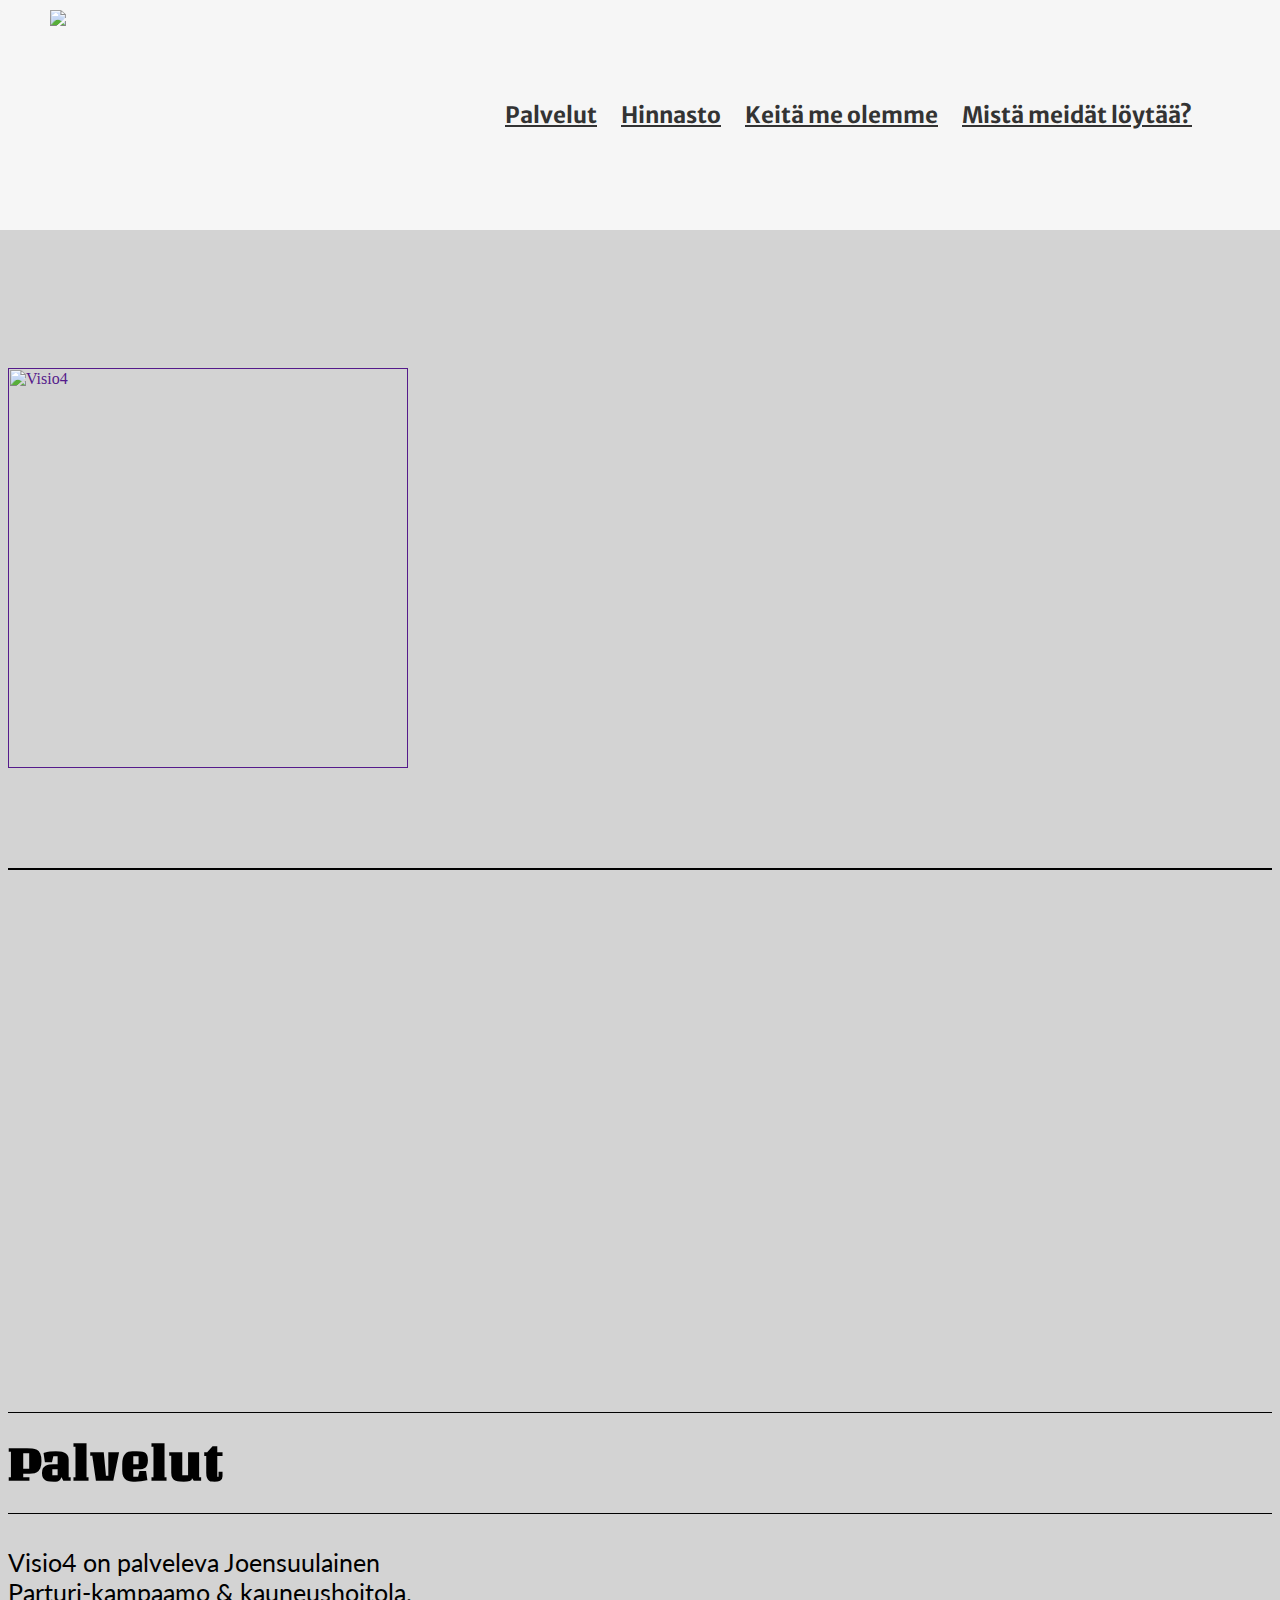
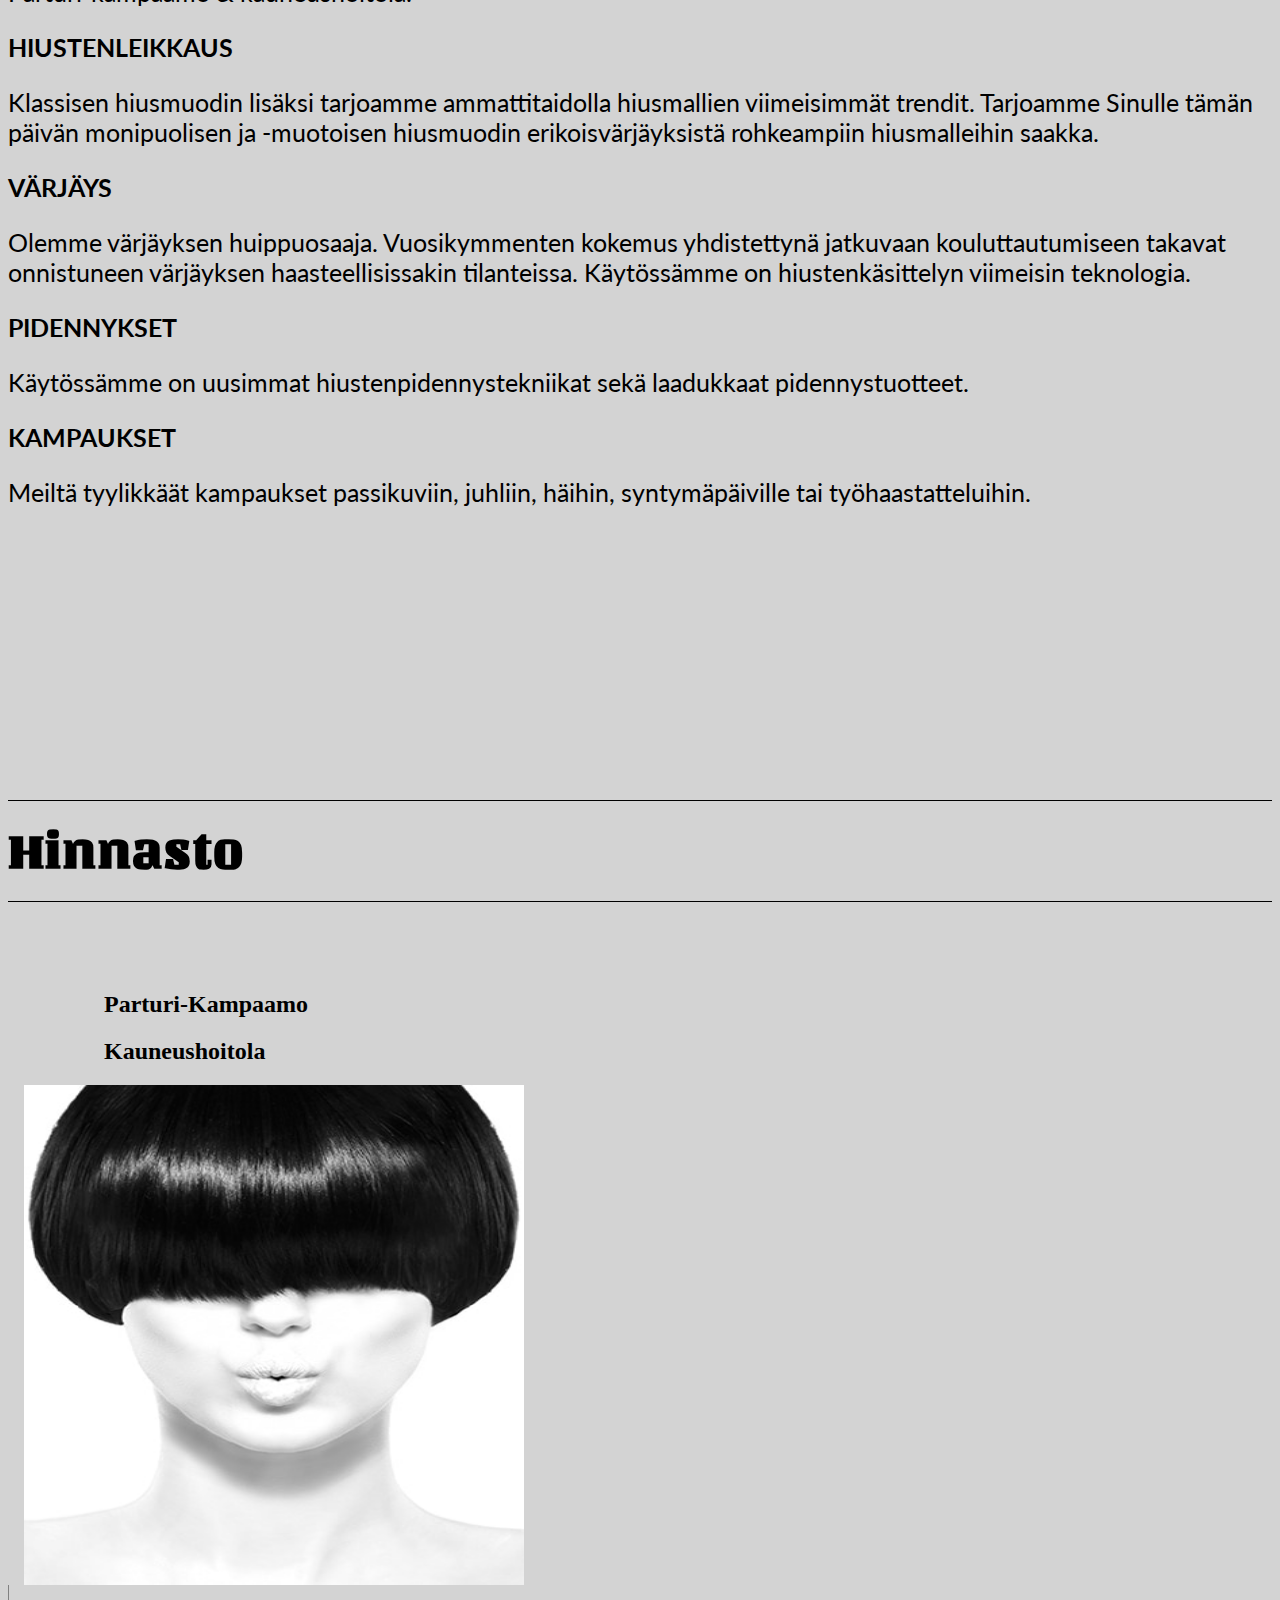
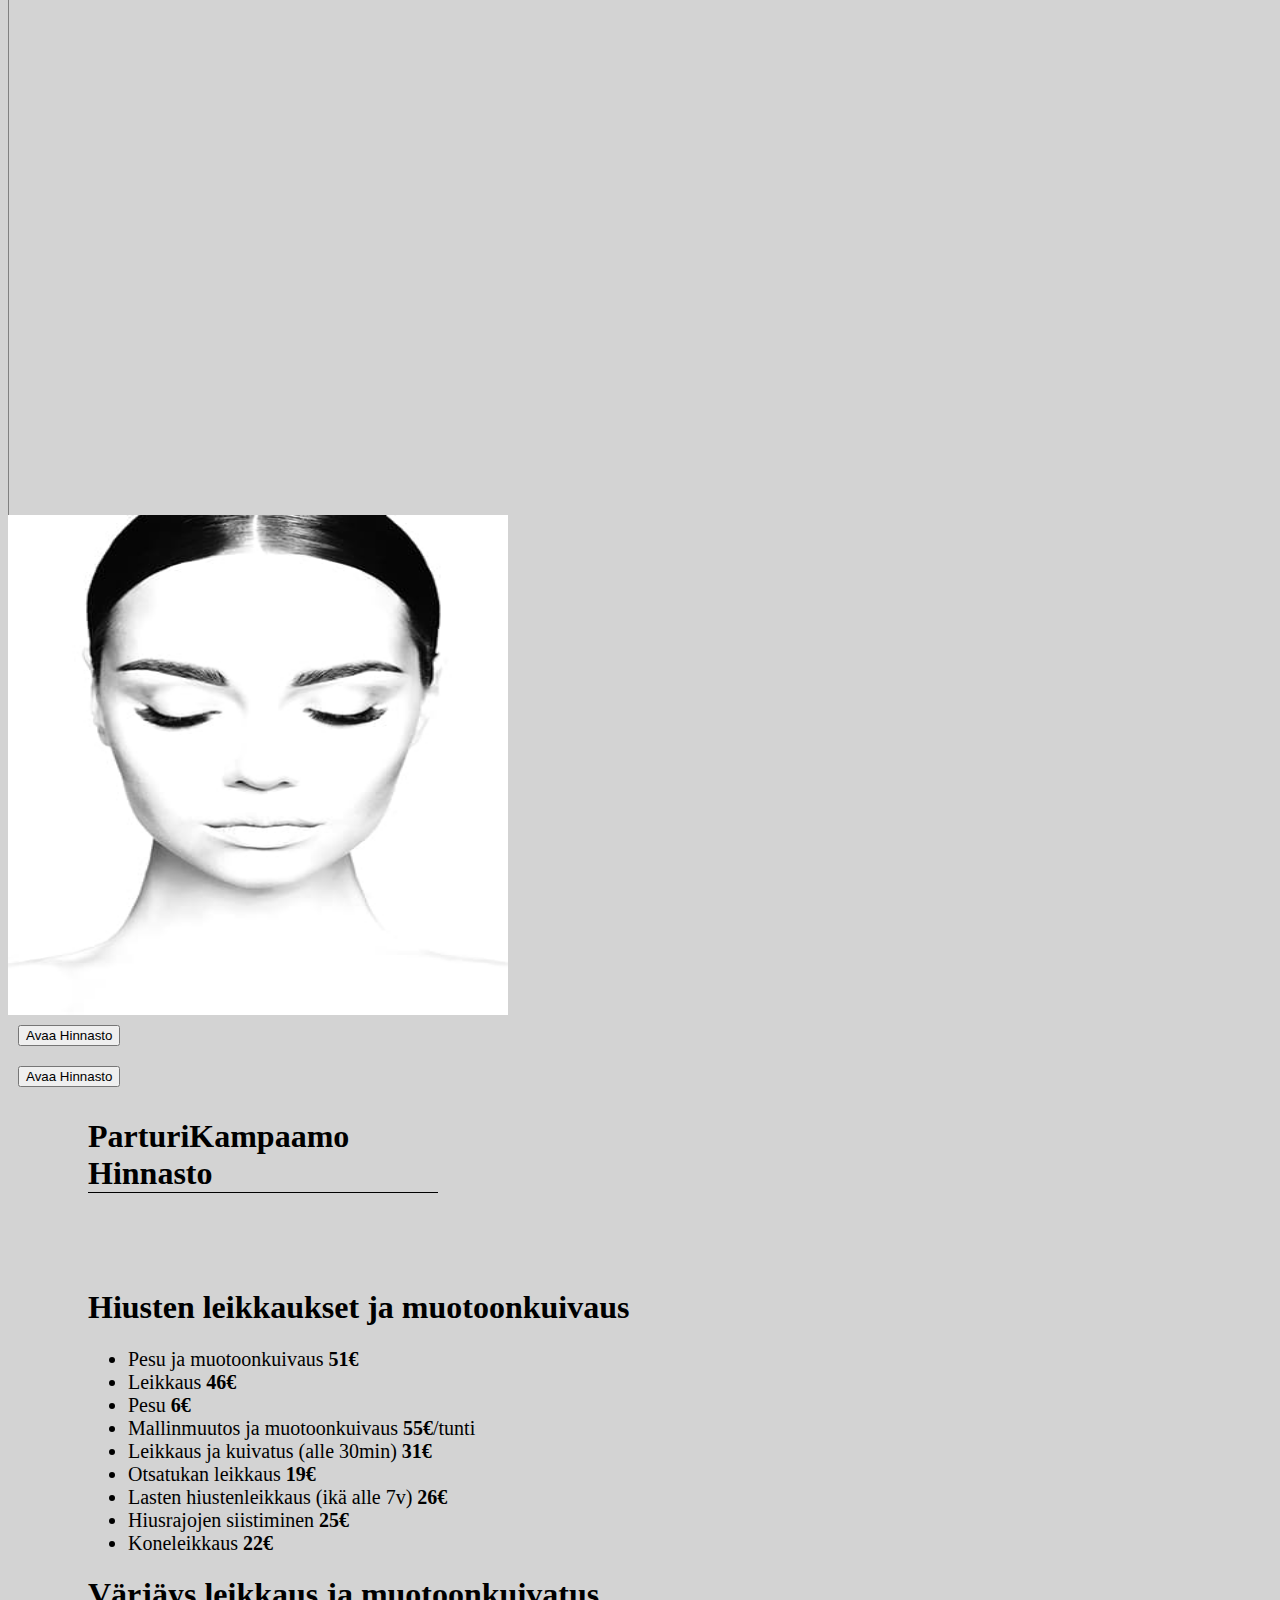
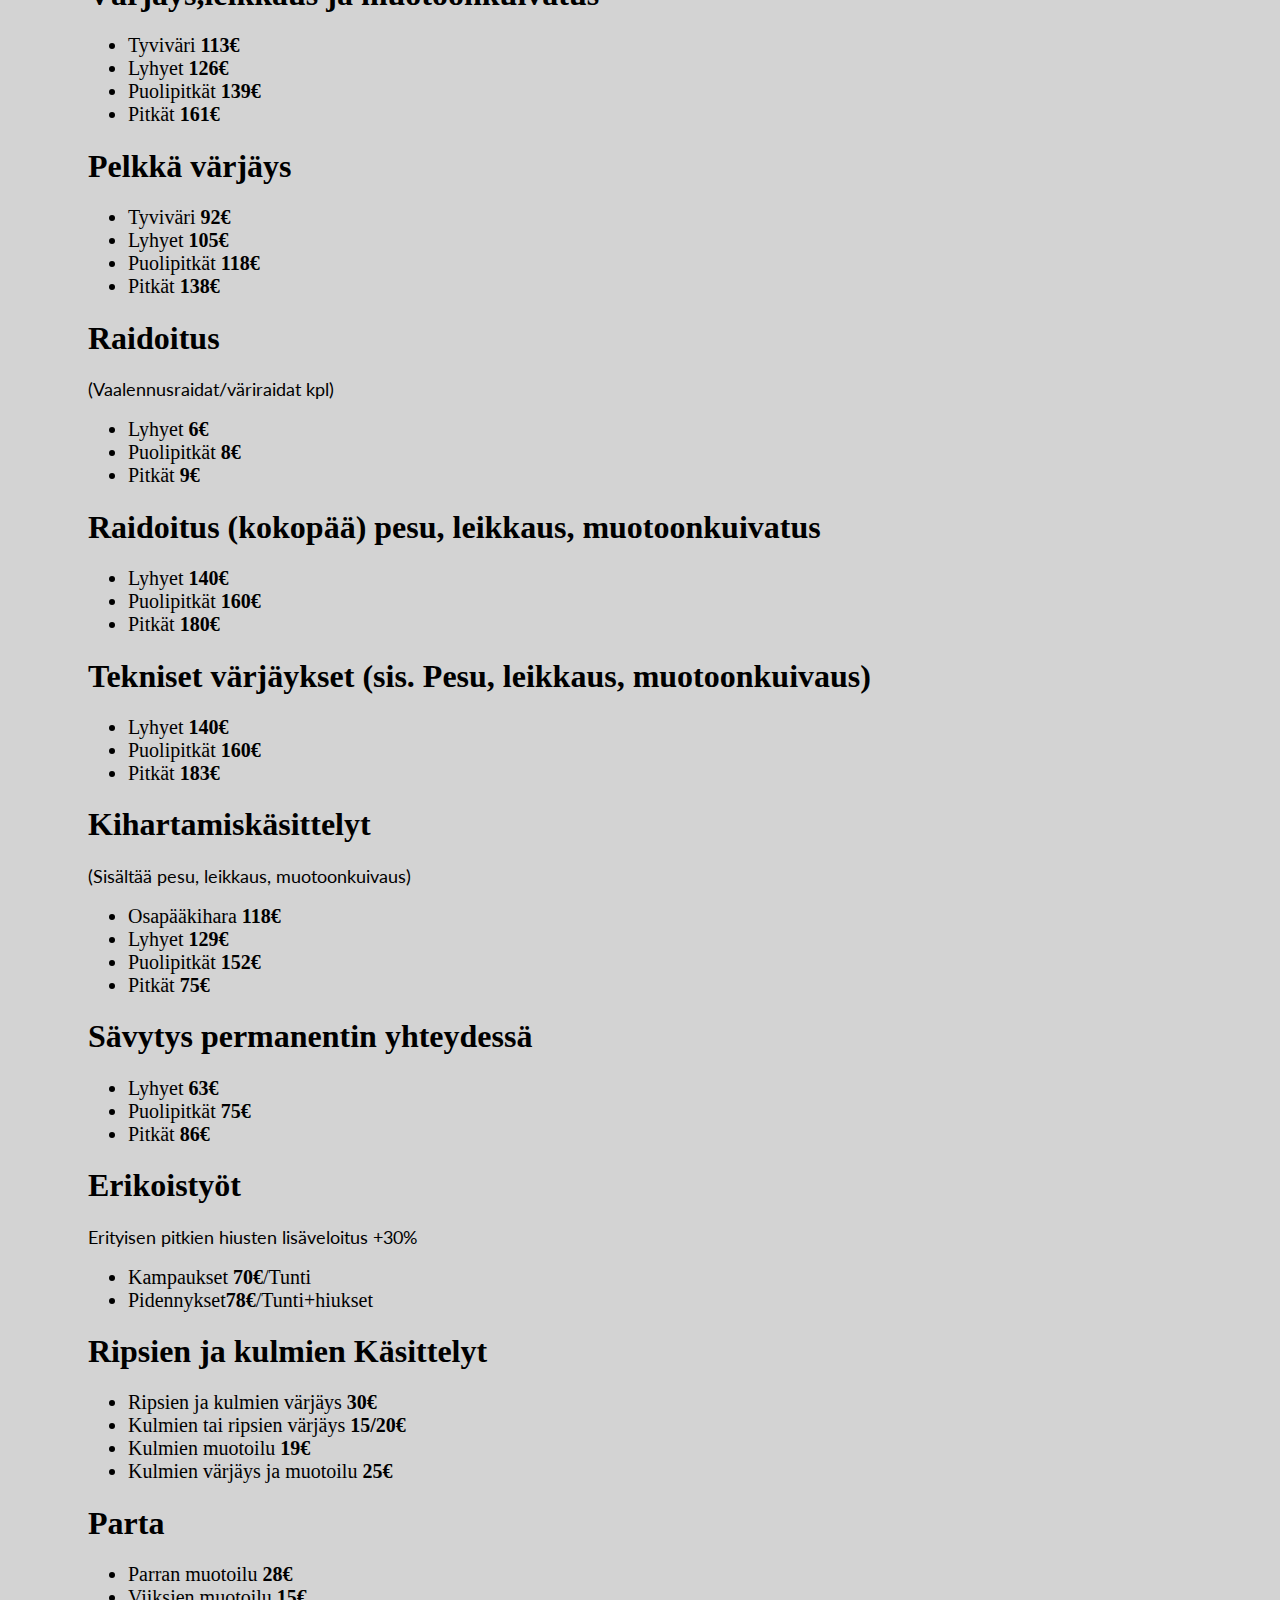
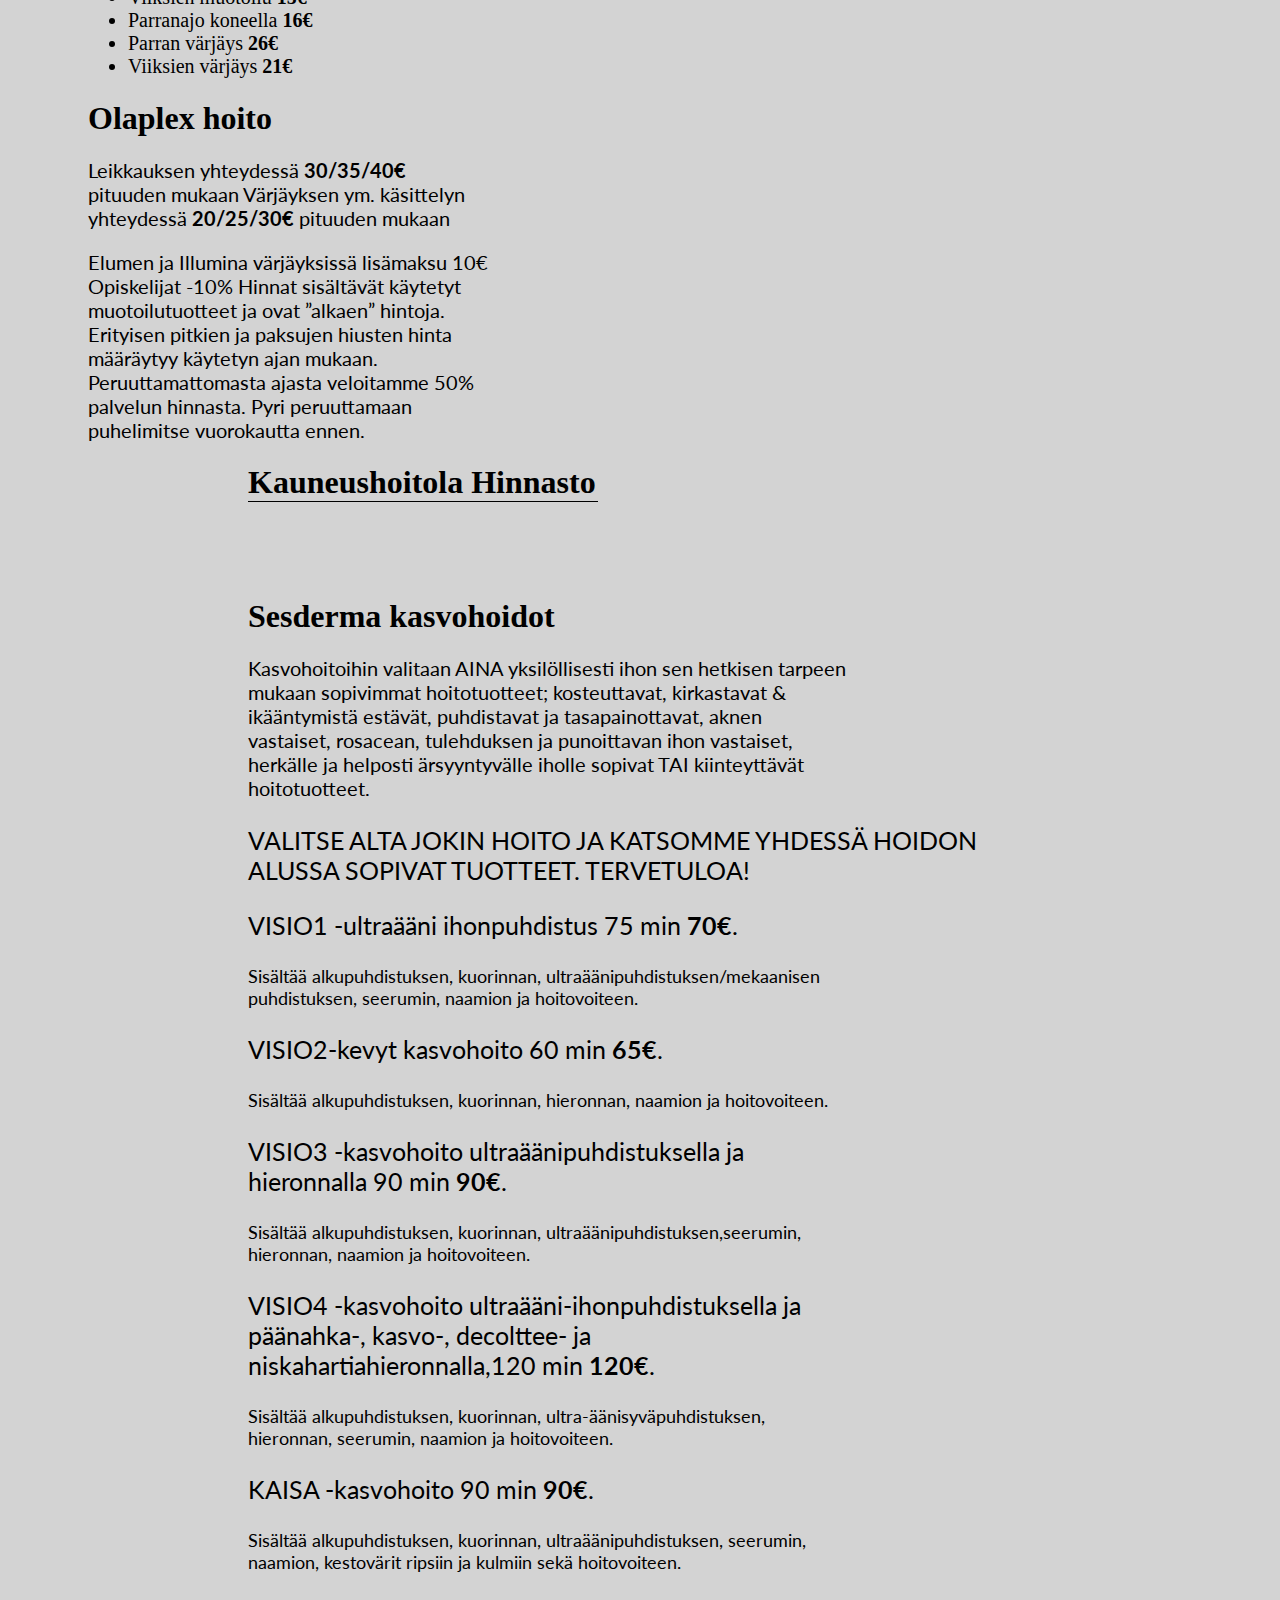
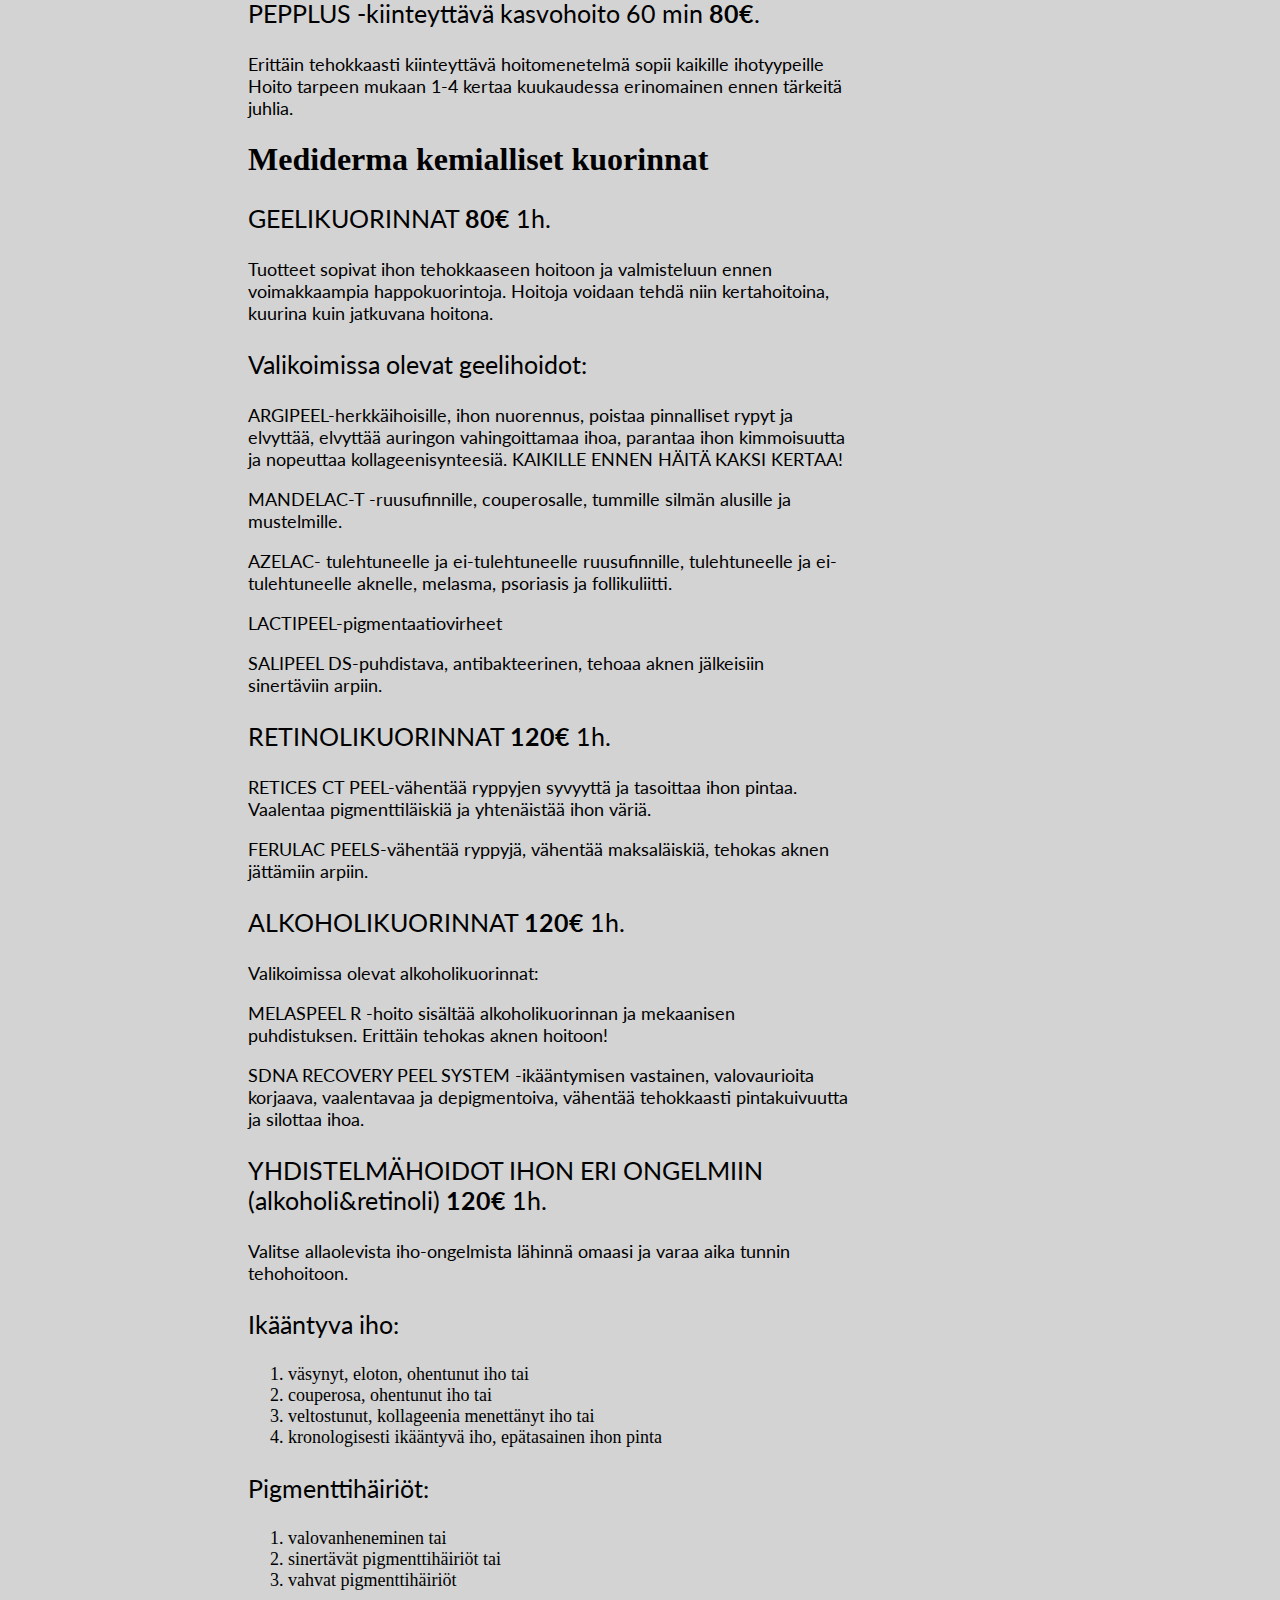
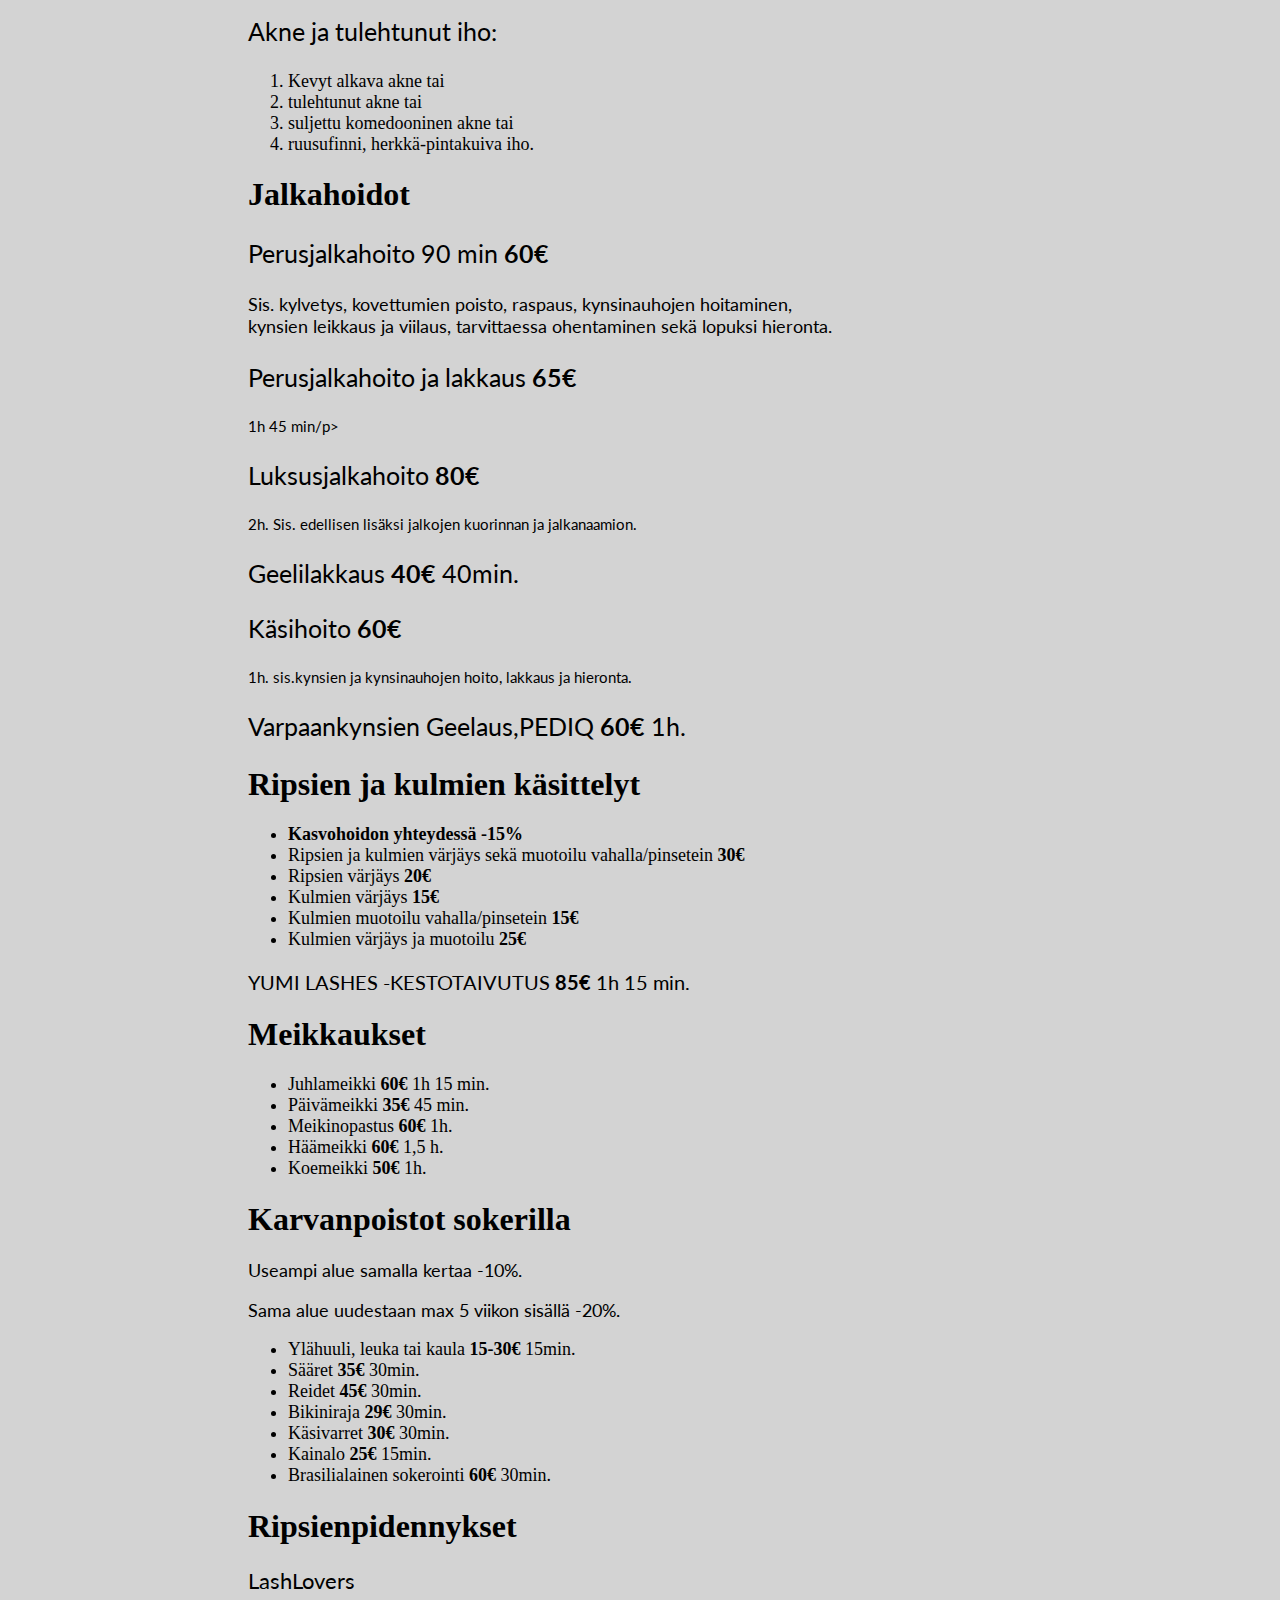
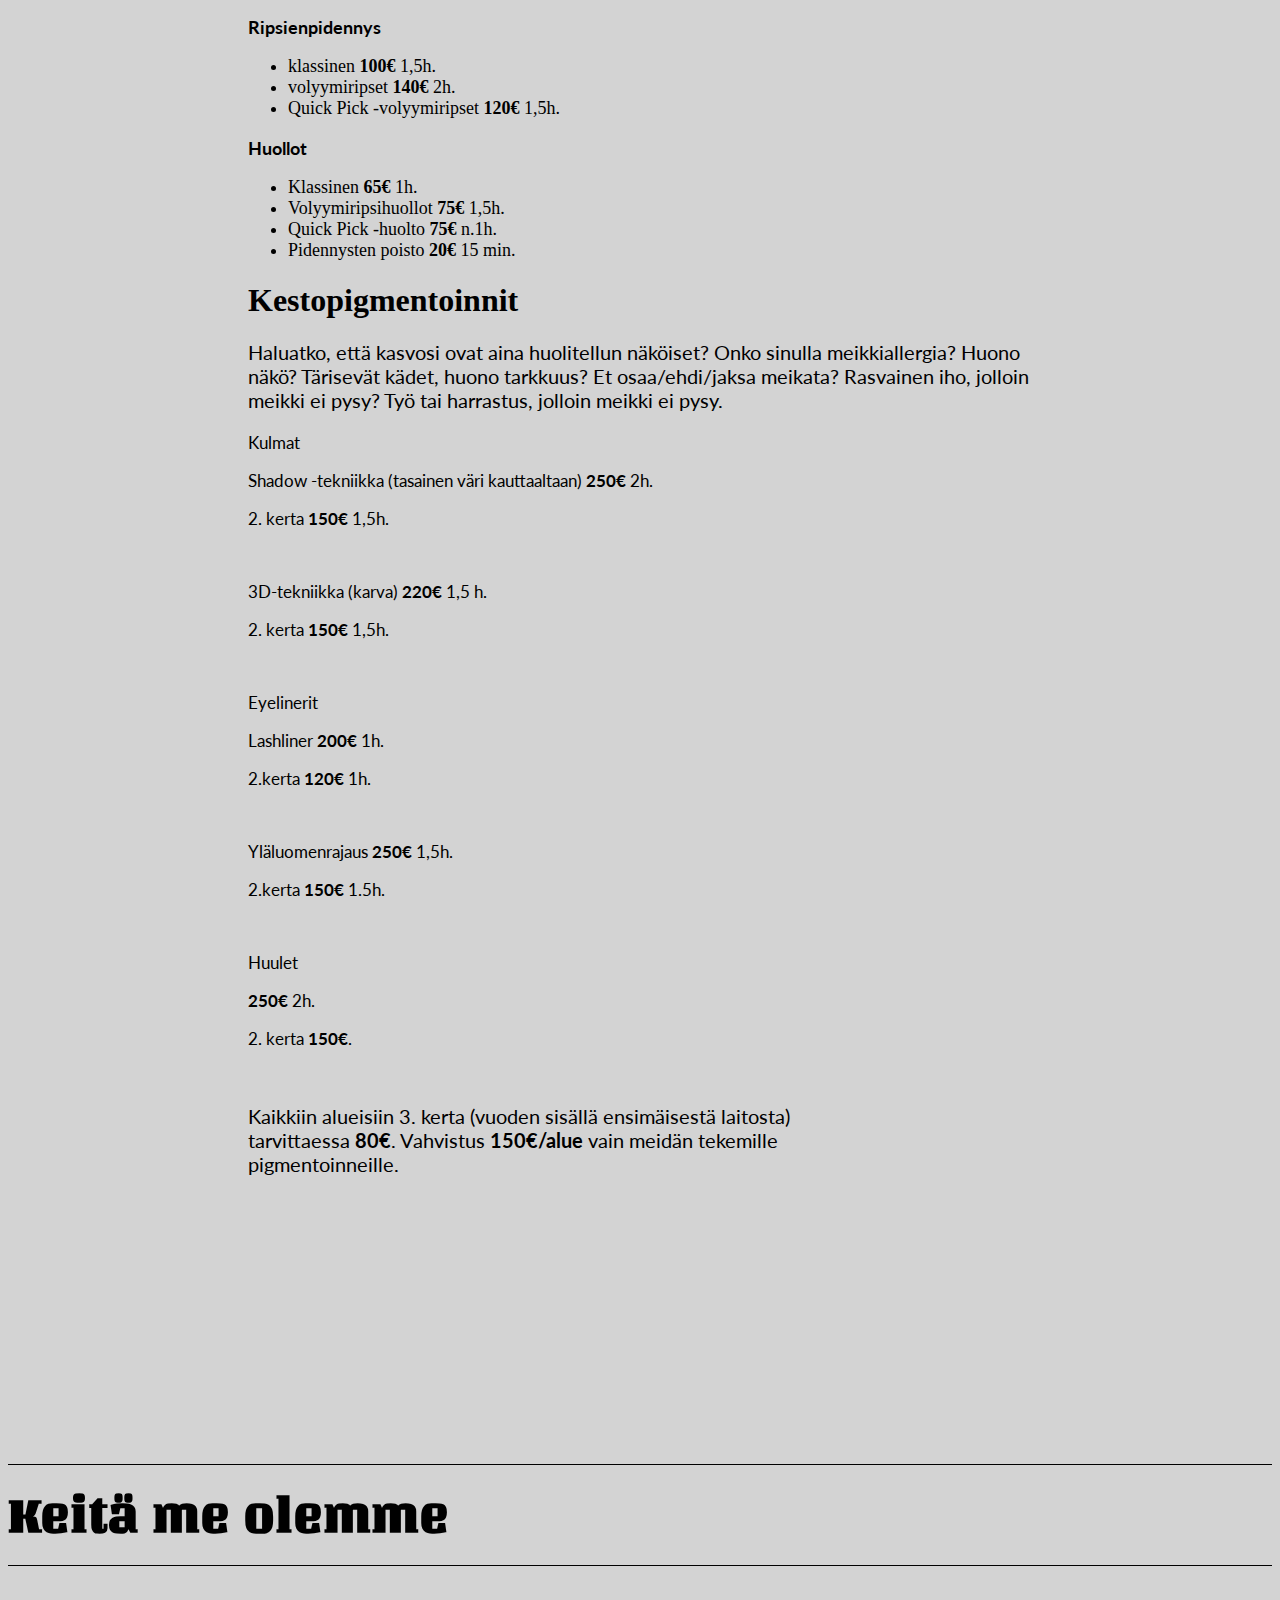
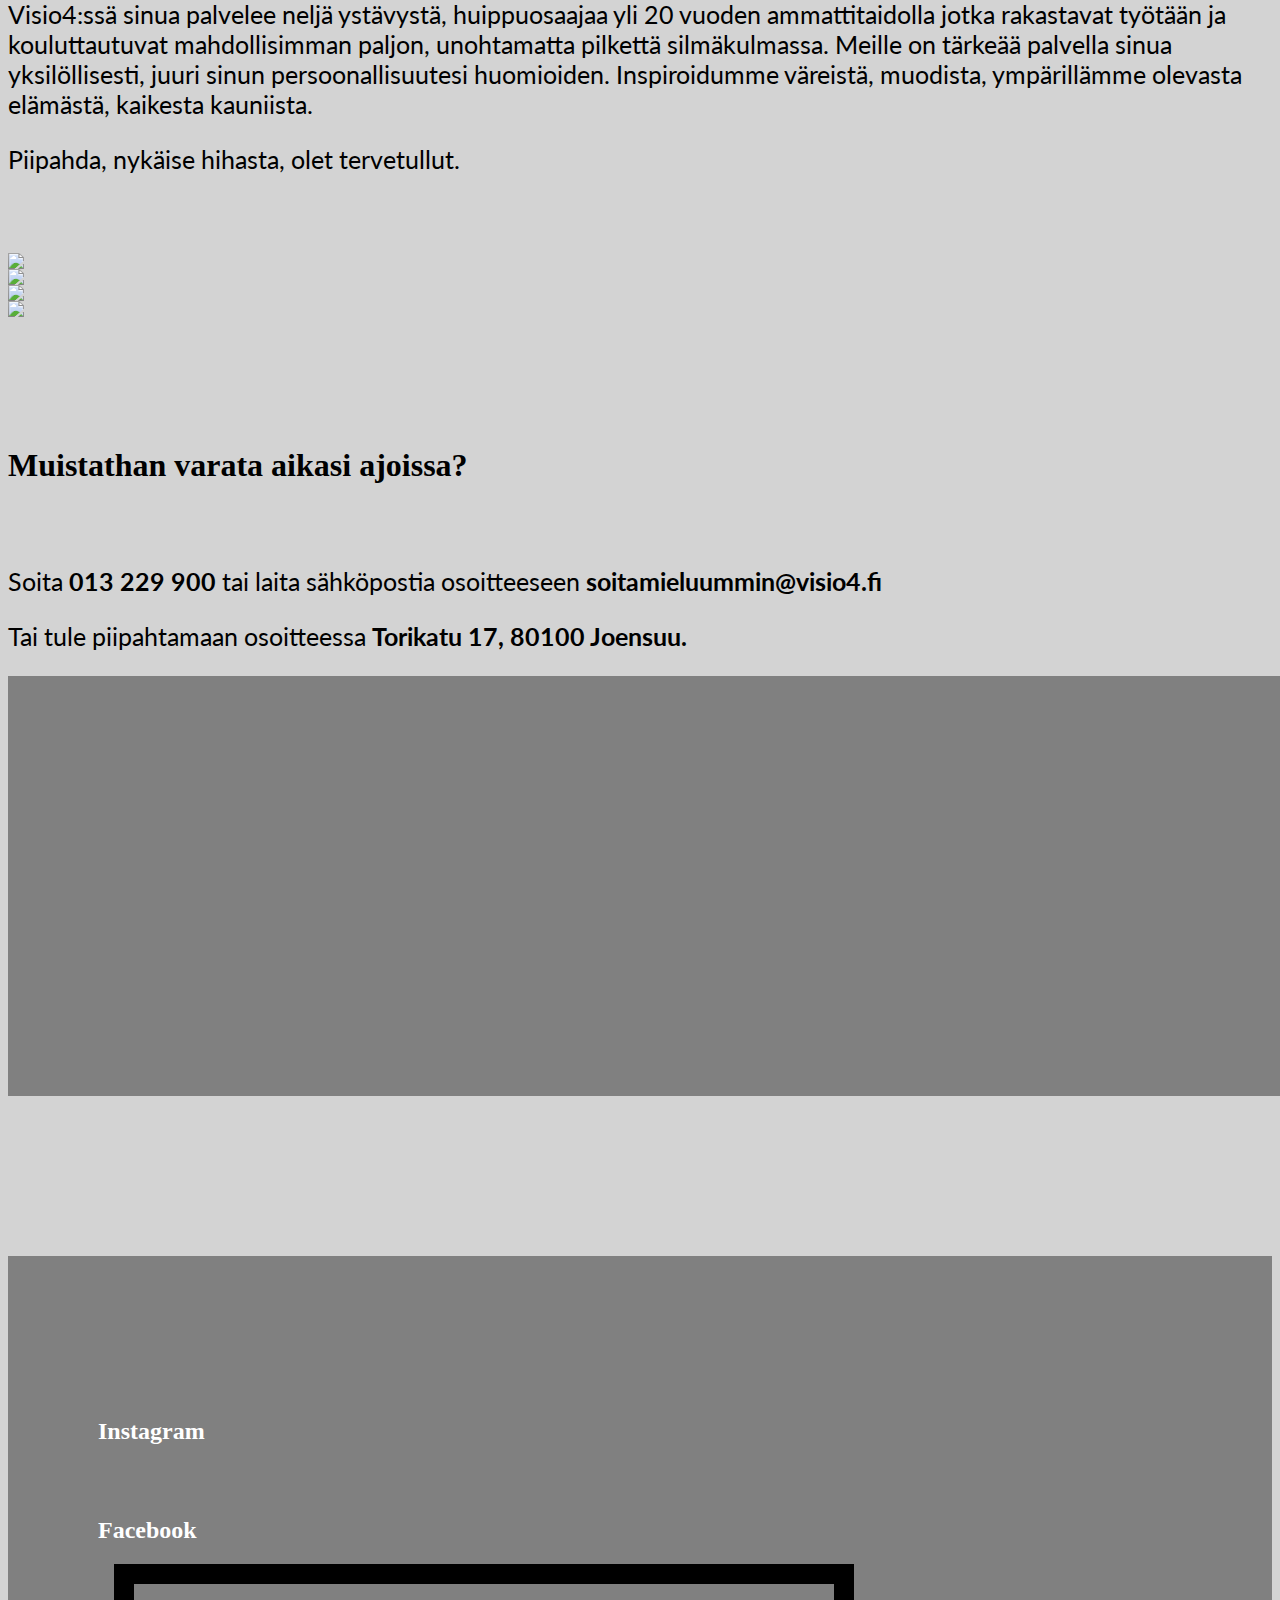
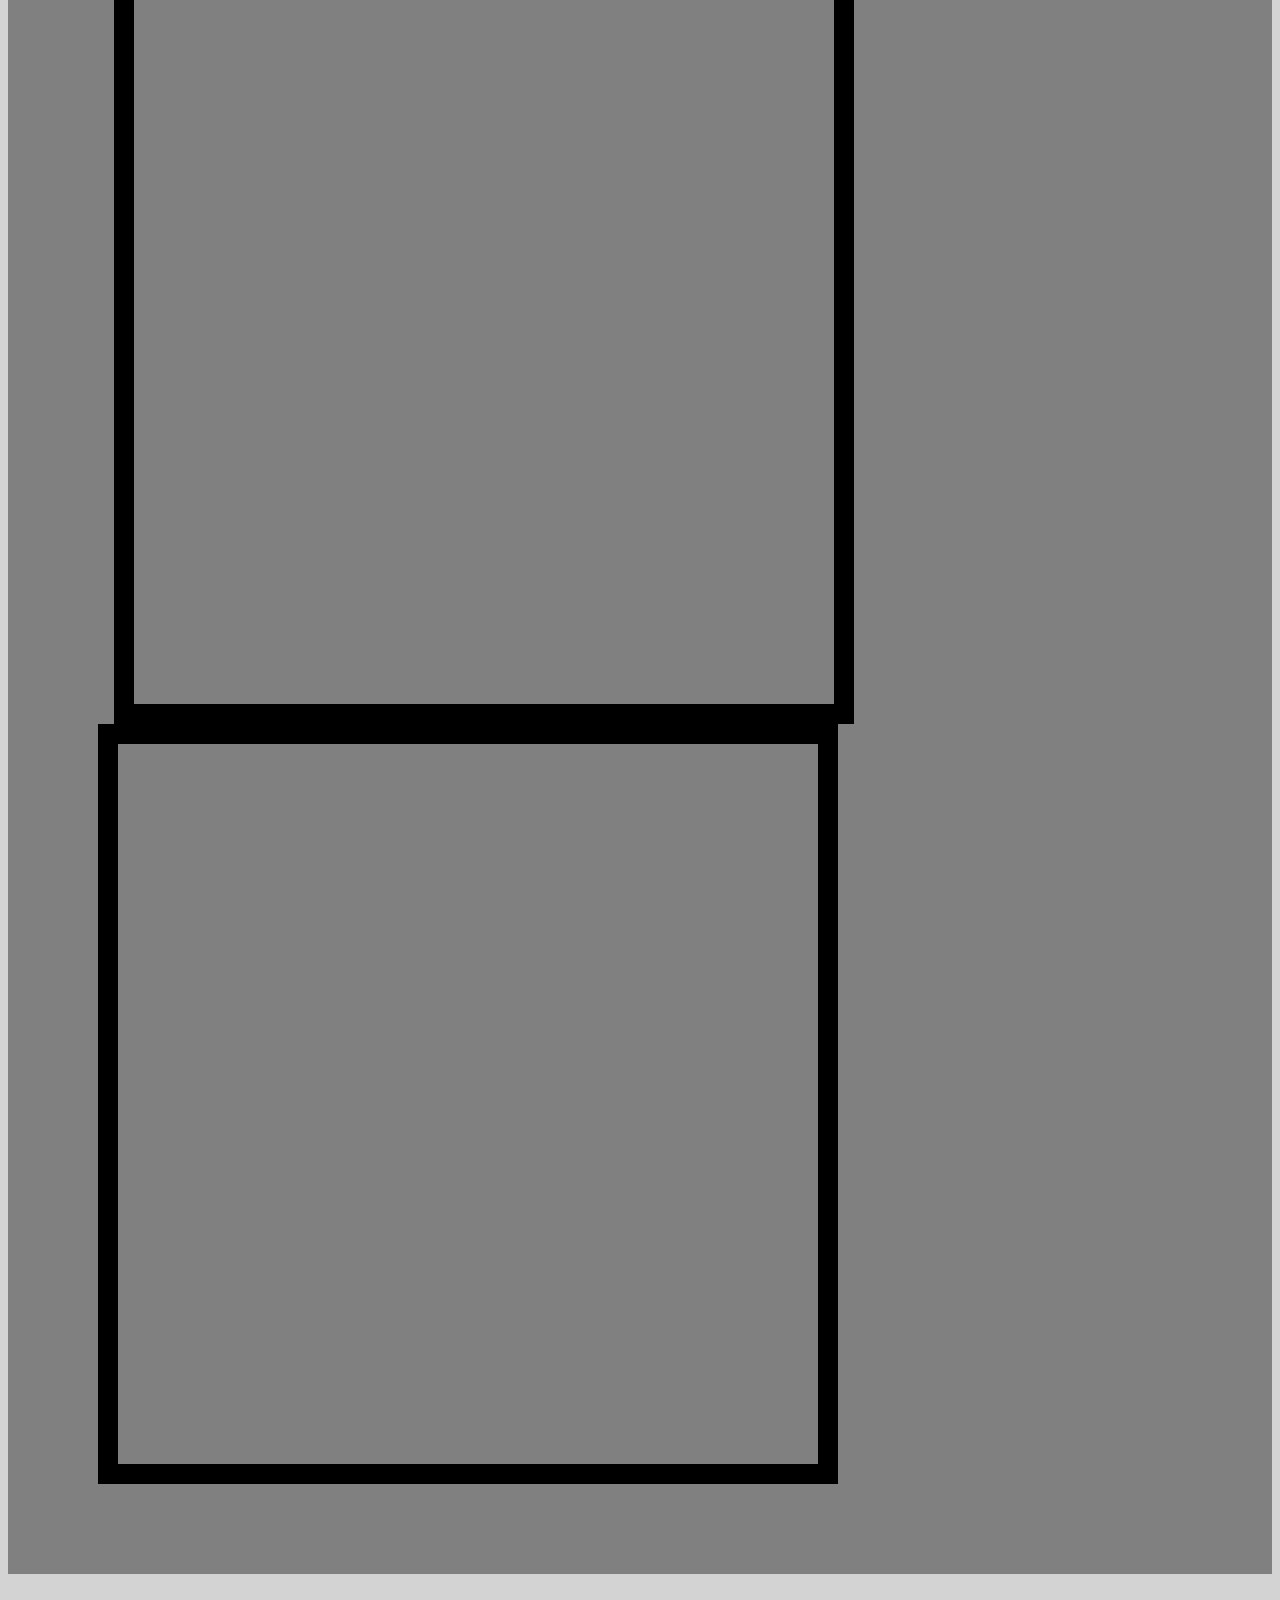
==== commit 9442ab87: "changes" ====
--- a/Index.html
+++ b/Index.html
@@ -8,6 +8,8 @@
   <!--title-->
   <title id="visio4">Parturi-kampaamo & kauneushoitola Visio4 &#124; Joensuu</title>
   <link rel="shortcut icon" href="/" />
+  
+  
 
   <!--icon-->
   <link rel="apple-touch-icon" sizes="57x57"
@@ -191,40 +193,49 @@
       <div class="col-sm-12">
         <h1 class="headeredits text-center" style=><strong>Hinnasto</strong></h2>
       </div>
+      </div>
+    
       <br><br>
-      <div class="d-inline-flex">
-        <h2 class="p-2 side-header-img" style="width:500px;margin-left:125px;"><strong>Parturi-Kampaamo</strong></h2>
-        <h2 class="p-2 side-header-img" style="width:500px;margin-left:85px;margin-right:85px;">
+      <div class="container-fluid">
+      <div class="row justify-content-sm-center">
+        <h2 class=" side-header-img col-sm" style="margin-left:4em;"><strong>Parturi-Kampaamo</strong></h2>
+        <h2 class=" side-header-img col-sm" style="margin-left:4em;">
           <strong>Kauneushoitola</strong></h2>
       </div>
-      <div class="col-xs-3"><img class="  img-responsive img-display img-border" src="Kuvat/parturikampaamo.jpg"
+    </div>
+  
+      <div class="container-fluid">
+          <div class="row justify-content-md-center">
+      <div class="col-sm"><img style="margin-left:1em;" class="  img-responsive img-display img-border" src="Kuvat/parturikampaamo.jpg"
           id="img2" alt="Parturi-kampaamo"></div>
 
-      <div class="col-xs-2 v-divider align-middle"></div>
-
-      <div class="col-xs-3">
+      <div class=" v-divider "></div>
+
+      <div class="col-sm">
         <img class="img-responsive img-display img-border" src="Kuvat/kauneushoitola.jpg" id="img3"
           alt="kauneushoitola"></div>
     </div>
   </div>
-  </div>
-
-
-  <div class="row">
-    <div>
-      <button style="margin-left: 610px;margin-bottom:10px;" class="btn btn-dark" type="button" data-toggle="collapse"
+</div>
+
+<div class="container-fluid">
+  <div class="row justify-content-md-center">
+    <div class="col-">
+      <button style="margin:10px;margin-right:90px;" class="btn btn-dark" type="button" data-toggle="collapse"
         data-target="#parturi-hinnasto" aria-expanded="false" aria-controls="collapseExample">
         Avaa Hinnasto
       </button>
     </div>
-    <div>
-      <button style="margin-left:440px;margin-bottom:10px;" class="btn btn-dark" type="button" data-toggle="collapse"
+    
+    <div class="col-">
+      <button style="margin:10px;" class="btn btn-dark" type="button" data-toggle="collapse"
         data-target="#kauneushoitola-hinnasto" aria-expanded="false" aria-controls="collapseExample">
         Avaa Hinnasto
       </button>
     </div>
   </div>
-  </div>
+</div>
+
 
   <!-- Hinnasto -->
   <div class="container">
@@ -759,12 +770,12 @@
           <div class="d-inline-flex">
             <h2 class="p-2 side-header-img" style="margin-top:3em;margin-right:23em;color:white;">
               <strong>Instagram</strong></h2>
-              
             <h2 class="p-2 side-header-img2" style="margin-top:3em;color:white;"><strong>Facebook</strong></h2>
           </div>
           <div>
             <h2 class="p-2 side-header-img3" style="margin-top:3em;color:white;"><strong>Facebook</strong></h2>
           </div>
+          
         </div>
       </div>
 
--- a/Front.css
+++ b/Front.css
@@ -4,20 +4,16 @@
 }
 #Visio4Logo {
     width: 400px;
-}
+} 
 
-.container {
-    
-}
+
 
 .col-lg-5 {
   margin-top: 300px;
   margin-bottom: 300px;
 }
 
-.col-sm-4 {
-    
-}
+
 
 #palvelut2 {
     margin: 0;
@@ -105,8 +101,8 @@
 }
 
 .v-divider {
-   margin-left:5px;
-   margin-right:5px;
+    
+    margin-right:5px;
     width: 1px;
     height: 530px;
     border-left: 1px solid gray;
@@ -150,5 +146,9 @@
     #logo-img { width:50px; margin:0px; }
     .v-divider { display:none; }
     .navbar-right img { display:none; }
+    .side-header-img4 { display:none; }
+}
 
-}+
+
+
